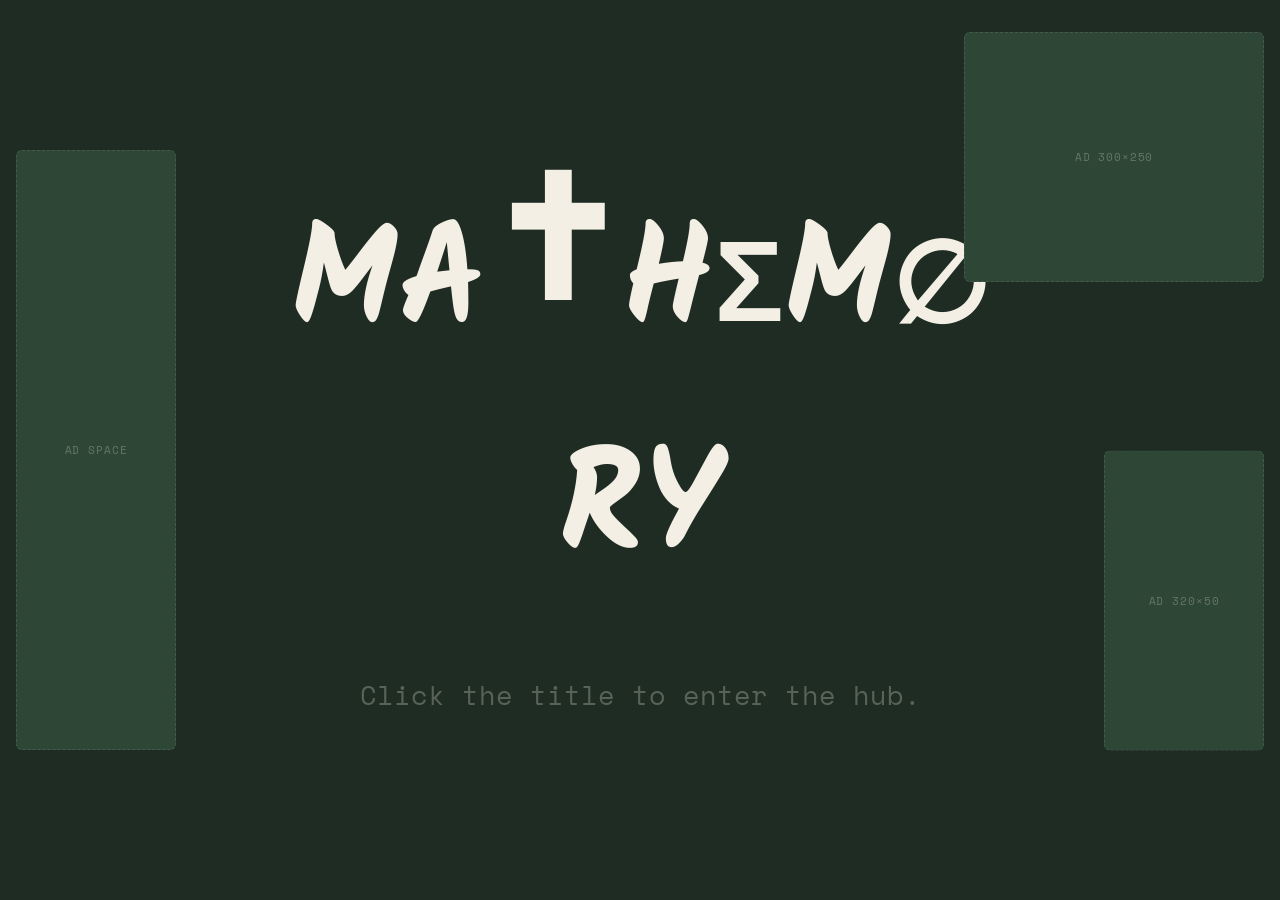
==== index.html @ 1a6776b8 "index.html: classifica di Eratostene riscritta (Scholar's Glance sopra, Prime Rush sotto, esattament" ====
<!DOCTYPE html>
<html lang="en" class="intro-gate-active">
<head>
<meta charset="UTF-8">
<meta name="color-scheme" content="dark">
<meta name="viewport" content="width=device-width, initial-scale=1.0">
<title>Mathemory — math games & timed challenges</title>
<link rel="preload" href="fonts/kalam-latin-400-normal.woff2" as="font" type="font/woff2" crossorigin>
<link rel="preload" href="fonts/kalam-latin-700-normal.woff2" as="font" type="font/woff2" crossorigin>
<link rel="preload" href="fonts/space-mono-latin-400-normal.woff2" as="font" type="font/woff2" crossorigin>
<link rel="preload" href="fonts/space-mono-latin-700-normal.woff2" as="font" type="font/woff2" crossorigin>
<link rel="preload" href="fonts/work-sans-latin-400-normal.woff2" as="font" type="font/woff2" crossorigin>
<link rel="preload" href="fonts/work-sans-latin-500-normal.woff2" as="font" type="font/woff2" crossorigin>
<link rel="stylesheet" href="fonts/kalam.css">
<link rel="stylesheet" href="fonts/space-mono.css">
<link rel="stylesheet" href="fonts/work-sans.css">
<style>
  :root{
    --bg: #1E2C23;
    --bg-panel: #2E4636;
    --bg-panel-locked: #263A2C;
    --bg-table-desktop: #171F19;
    --ink: #F3EFE4;
    --ink-dim: #9FB0A2;
    --ink-faint: rgba(243,239,228,0.28);
    --yellow: #E8C468;
    --red: #D25A56;
    --orange: #D68D5C;
    --teal: #5FA8A0;
    --rule: rgba(243,239,228,0.12);
  }

  *{ box-sizing: border-box; }

  /* effetto luce del pulsante Ko-fi (desktop + mobile): tutto il pulsante si illumina
     come una cella selezionata nella griglia dei giochi (stesso sfondo/bordo/bagliore
     di .cell.selected). La classe kofi-blink è scritta direttamente nell'HTML (non più
     aggiunta da JS: era quello il problema reale, il JS non la applicava in modo
     affidabile su mobile). Va tenuto FUORI da qualunque media query: .index-kofi-btn
     esiste solo su desktop e .mobile-kofi-btn solo su mobile, ma servono entrambi lo
     stesso trattamento */
  @keyframes kofi-led{
    0%, 100%{
      background-color: var(--bg-panel);
      border-color: var(--rule);
      color: var(--ink-dim);
      box-shadow: none;
    }
    20%{
      background-color: var(--yellow);
      border-color: var(--yellow);
      color: #1C1F16;
      box-shadow: 0 0 8px 1px var(--yellow), 0 0 20px 5px var(--yellow);
    }
    40%{
      background-color: var(--bg-panel);
      border-color: var(--rule);
      color: var(--ink-dim);
      box-shadow: none;
    }
  }
  /* come se qualcuno premesse un numero della griglia: si accende una volta sola per
     ciclo, con una dissolvenza morbida di 1s sia in entrata sia in uscita (mai un
     lampo secco), poi una pausa di 3s prima di riaccendersi — ciclo totale 5s */
  .index-kofi-btn.kofi-blink, .mobile-kofi-btn.kofi-blink{
    animation: kofi-led 5s ease-in-out infinite;
  }

  html, body{
    margin:0;
    padding:0;
    background: var(--bg);
    color: var(--ink);
    font-family:'Work Sans', sans-serif;
    min-height:100vh;
  }

  .wrap{
    max-width: 2060px;
    margin: 0 auto;
    padding: 7vh 1.5rem 4vh;
    position: relative;
  }

  /* --- masthead --- */
  header{
    margin-bottom: calc(2.5vh + 3px); /* 25px + 3px di margine della card = 28px sotto il divisorio */
  }
  .header-divider{
    display: block;
    width: 22.3rem;
    max-width: 100%;
    height: 10px;
    margin: 2.5vh auto 0;
  }

  .mark{
    font-family:'Kalam', cursive;
    font-weight:700;
    font-size: clamp(3.2rem, 6.4vw, 5rem);
    display:block;
    max-width: 100%;
    text-align: center;
    text-transform: uppercase;
  }

  /* simboli che sostituiscono T, E, O nel titolo: font a parte perché Kalam
     non ha questi glifi, valori em pensati per restare nell'ingombro delle
     lettere normali (tranne la croce, che sfora di proposito in altezza) */
  .mark-sym{
    font-family: Arial, 'Helvetica Neue', sans-serif;
    display: inline-block;
    line-height: 1;
  }
  .mark-cross{
    font-size: 1.2em;
    vertical-align: 0.14em;
    margin: 0 -0.02em;
  }
  .mark-sigma{
    font-size: 0.82em;
    vertical-align: 0.02em;
  }
  .mark-emptyset{
    font-size: 0.8em;
    vertical-align: 0.01em;
  }

  /* --- gate d'ingresso: prima cosa che si vede, sopra tutto tranne i banner. Nessuno
     sfondo opaco necessario: tutto il resto della pagina (sottotitolo, nav, card) parte
     già invisibile di default (vedi opacity:0 più sotto e i segnaposto della griglia),
     quindi qui sotto non c'è nulla da coprire finché non si preme il titolo */
  /* --- gate d'ingresso: prima cosa che si vede. Assoluto DENTRO content-col (che ha
     già position:relative), non a schermo intero: i banner nelle colonne laterali di
     .page-shell restano sempre visibili, mai coperti. Sfondo opaco esplicito e altezza
     di un viewport, perché content-col può essere molto più alto (tutto il resto della
     pagina esiste già, solo invisibile) — senza un'altezza propria il gate si sarebbe
     steso su tutta quell'altezza, centrando il titolo molto più in basso del dovuto */
  #introGate{
    position: absolute;
    top: 0; left: 0; right: 0;
    height: 100vh;
    z-index: 40;
    background: var(--bg);
    display: flex;
    flex-direction: column;
    align-items: center;
    justify-content: center;
    gap: 1.5rem;
    text-align: center;
    padding: 1.5rem;
    box-sizing: border-box;
    transition: opacity 0.6s ease;
  }
  #introGateMark{
    cursor: pointer;
    border: none;
    background: none;
    padding: 0;
    color: var(--ink);
  }
  #introGateNote{
    font-family:'Space Mono', monospace;
    font-size: 0.85rem;
    color: var(--ink-faint);
    transition: opacity 0.3s ease;
  }
  .intro-gate-note-mobile{ display: none; }
  /* simboli fluttuanti di sfondo: nascosti finché non si supera il gate, stesso
     trattamento del resto della chrome (vedi revealPageChrome/initIntroGate) */
  .math-constellation{ opacity: 0; transition: opacity 0.5s ease; }
  /* blocco scroll finché il gate è in vista, tolto da initIntroGate al click —
     su desktop impedisce di scorrere oltre il gate senza premere il titolo, su
     mobile è una rete di sicurezza in più oltre al blocco dello swipe verticale */
  html.intro-gate-active, body.intro-gate-active{ overflow: hidden; height: 100%; }

  .subtitle{
    font-family:'Work Sans', sans-serif;
    font-size: 1.25rem;
    color: var(--ink-dim);
    margin: 1vh auto 0;
    max-width: 1100px;
    text-align: center;
  }

  /* --- games grid --- */
  .games{
    display:grid;
    grid-template-columns: repeat(2, 1fr);
    gap: 1.1rem;
  }

  .cta-inline:focus-visible{ outline: 2px solid var(--ink); outline-offset: 3px; }

  .erato-content-half{
    display: flex;
    flex-direction: column;
    gap: 0.475rem;
    width: 50%;
    flex-shrink: 0;
  }
  .erato-leaderboard-half{
    display: flex;
    flex-direction: row;
    flex: 1 1 auto;
    min-width: 0;
  }
  /* le 6 tabelle (Sieve + Prime Rush) hanno tutte la stessa altezza, indipendentemente
     da quanto altro testo ha ogni metà sopra di loro. La larghezza (85%, allineate
     a destra) arriva dal padding-left di .lb-half qui sopra, non serve più ripeterla */
  .erato-leaderboard-half .lb-row{
    flex: 0 0 auto;
    height: 2.6rem;
  }
  .leaderboard-card h2,
  .leaderboard-card h3,
  .erato-rules-preview{
    margin-left: 0;
  }
  @keyframes erato-border-cycle{
    0%   { border-color: rgba(232,196,104,0.85); box-shadow: 0 0 0 1px rgba(232,196,104,0.55), 0 0 0 2px rgba(232,196,104,0.25); }
    33%  { border-color: rgba(217,121,58,0.85); box-shadow: 0 0 0 1px rgba(217,121,58,0.55), 0 0 0 2px rgba(217,121,58,0.25); }
    66%  { border-color: rgba(193,85,75,0.85); box-shadow: 0 0 0 1px rgba(193,85,75,0.55), 0 0 0 2px rgba(193,85,75,0.25); }
    100% { border-color: rgba(232,196,104,0.85); box-shadow: 0 0 0 1px rgba(232,196,104,0.55), 0 0 0 2px rgba(232,196,104,0.25); }
  }

  .play-preview-block{
    display:flex;
    flex-direction:column;
    gap: 0.475rem;
  }
  .game-title-centered{
    font-family:'Kalam', cursive;
    font-size: 3.192rem;
    text-align: center;
    margin: 0;
  }
  .play-now-split{ display:flex; gap:0.5rem; width:100%; }
  .cta-inline.cta-split{
    flex: 1 1 0;
    min-width: 0;
    display:flex;
    flex-direction:column;
    align-items:center;
    justify-content:center;
    font-size: 1.2rem;
    padding: 0.332rem 0.4rem;
    white-space: normal;
    line-height:1.25;
    box-sizing: border-box;
  }
  .cta-split-sub{
    font-size: 0.6rem;
    font-weight:400;
    text-transform:uppercase;
    letter-spacing:0.03em;
    opacity:0.75;
  }

  .desc{
    font-family:'Work Sans', sans-serif;
    color: var(--ink-dim);
    font-size: 1.097rem;
    line-height:1.55;
    margin:0;
    flex-grow:1;
  }
  .desc-title{
    font-family:'Work Sans', sans-serif;
    font-weight:700;
    color: var(--ink);
    font-size: 1.05rem;
    margin: 0 0 0.5rem;
    display:block;
    white-space: nowrap;
  }

  .unlock-date{
    font-family:'Space Mono', monospace;
    font-size: 1.5rem;
    color: var(--ink-faint);
    margin-top: 0.4rem;
  }

  /* --- card "Coming Soon" (pagine dopo Eratosthenes): stessa dimensione esatta della
     card di Eratosthenes, posizionata via JS (vedi buildComingSoonCard) --- */
  .coming-soon-card{
    position: absolute;
    box-sizing: border-box;
    display: none;
    flex-direction: column;
    align-items: center;
    justify-content: center;
    gap: 0.5rem;
    text-align: center;
    background: var(--bg-panel-locked);
    border: 1px dashed var(--rule);
    border-radius: 6px;
    z-index: 999;
    pointer-events: none;
    opacity: 0;
  }
  .coming-soon-card .game-title-centered{ color: var(--ink-faint); }

  /* --- leaderboard vera: podio + record personali, due blocchi esattamente uguali --- */
  .leaderboard-card{
    display:flex;
    flex-direction:column;
    text-align: left;
  }
  .lb-half{
    flex: 1 1 0;
    display:flex;
    flex-direction:column;
    min-height: 0;
  }
  /* nel contesto della card espansa, le tabelle occupano solo l'85% dello spazio
     (allineate a destra) — invece di ripetere width:85%/margin-left:auto su OGNI
     singolo elemento dentro (titolo, righe, h2, testo regole...) e rischiare di
     dimenticarlo su uno nuovo in futuro, il rientro vive UNA VOLTA SOLA qui, come
     padding: ogni figlio lo eredita automaticamente, gratis, senza bisogno di
     nessuna regola propria */
  .erato-leaderboard-half .lb-half,
  .erato-leaderboard-half .erato-rules-preview{
    padding-left: 15%;
    box-sizing: border-box;
  }
  .leaderboard-card h2{
    font-family:'Kalam', cursive;
    font-size: 1.8rem;
    color: var(--ink);
    text-align: center;
    margin-top: 0;
    margin-bottom: 0.6rem;
    flex-shrink: 0;
  }
  .leaderboard-card h3{
    font-family:'Kalam', cursive;
    font-size: 1.8rem;
    color: var(--ink);
    text-align: center;
    margin-top: 0;
    margin-bottom: 0.6rem;
    flex-shrink: 0;
  }
  .lb-section{
    flex: 1 1 0;
    display:flex;
    flex-direction:column;
    justify-content: center;
    gap: 0.5rem;
    min-height: 0;
  }
  .lb-row{
    flex: 1 1 0;
    min-height: 0;
    display:flex;
    align-items:center;
    justify-content:space-between;
    font-family:'Space Mono', monospace;
    background: var(--bg-panel-locked);
    border: 1px solid var(--rule);
    border-radius: 6px;
    padding: 0 1rem;
  }
  .lb-medal{ font-size: 1.452rem; line-height:1; }
  .lb-value{ color: var(--yellow); font-weight:700; font-size: 1rem; }
  .lb-row.rank-1{ border-color: #E8C468; animation: rank-glow-gold 2.4s ease-in-out infinite; }
  .lb-row.rank-2{ border-color: #C7CDD6; animation: rank-glow-silver 2.4s ease-in-out infinite; }
  .lb-row.rank-3{ border-color: #D08A52; animation: rank-glow-bronze 2.4s ease-in-out infinite; }
  @keyframes rank-glow-gold{
    0%, 100%{ box-shadow: 0 0 0 rgba(232,196,104,0); }
    50%{ box-shadow: 0 0 8px 1px rgba(232,196,104,0.55); }
  }
  @keyframes rank-glow-silver{
    0%, 100%{ box-shadow: 0 0 0 rgba(199,205,214,0); }
    50%{ box-shadow: 0 0 8px 1px rgba(199,205,214,0.55); }
  }
  @keyframes rank-glow-bronze{
    0%, 100%{ box-shadow: 0 0 0 rgba(208,138,82,0); }
    50%{ box-shadow: 0 0 8px 1px rgba(208,138,82,0.55); }
  }
  @media (prefers-reduced-motion: reduce){
    .lb-row.rank-1, .lb-row.rank-2, .lb-row.rank-3{ animation: none; }
  }
  .lb-divider{
    flex-shrink: 0;
    display: block;
    height: 10px;
    width: 50%;
    margin: 0.8rem auto;
  }

  .cta-inline{
    display:inline-block;
    font-family:'Work Sans', sans-serif;
    font-size:1.777rem;
    font-weight:700;
    color: var(--bg);
    background: var(--yellow);
    padding: 0.332rem 2.565rem;
    border-radius: 6px;
    text-align:center;
    white-space: nowrap;
    flex-shrink: 0;
    text-decoration: none;
    border: none;
    cursor: pointer;
  }


  .device-note-old{
    font-family:'Space Mono', monospace;
    font-size: 0.75rem;
    color: rgba(243,239,228,0.5);
    margin: 0;
  }
  /* --- mini crivello 5x5, dentro le card attive --- */
  .preview-row{
    display:flex;
    align-items:stretch;
    gap: 1rem;
  }

  .preview-text-col{
    display:flex;
    flex-direction:column;
    justify-content:space-between;
    height: 355px;
    box-sizing: border-box;
  }

  .mini-sieve{
    display:grid;
    grid-template-columns: repeat(5, 1fr);
    gap: 0.3rem;
    width: 355px;
    flex-shrink: 0;
    padding: 0.4rem;
    background: var(--bg-panel-locked);
    border: 1px solid var(--rule);
    border-radius: 8px;
  }

  .mini-triangle{
    width: 306px;
    flex-shrink: 0;
    align-self: flex-start;
    padding: 0.9rem;
    background: var(--bg-panel-locked);
    border: 1px solid var(--rule);
    border-radius: 8px;
    text-align: center;
  }
  .mini-triangle svg{ width: 100%; height: auto; display:block; }
  .mini-triangle-formula{
    margin: 0.5rem 0 0;
    font-family:'Space Mono', monospace;
    font-size: 0.95rem;
    font-weight:700;
    color: var(--yellow);
  }

  /* Al-Khwarizmi ha per ora una sola modalità pronta: la sua unica .lb-half, dentro
     un contenitore flex-row pensato per DUE metà, si allargherebbe a piena larghezza
     (flex:1 1 0 senza un fratello con cui dividersi lo spazio) — il titolo lungo
     "The Algorithm" finiva così troppo a sinistra, sotto il tag REGOLE. La blocco
     alla stessa larghezza che avrebbe in una card a due metà */
  /* "Al-Khwarizmi" è più lungo di "Eratostene"/"Pitagora": alla dimensione standard
     (3.192rem) andava comunque a capo dentro la larghezza della card */
  .alkhwarizmi-card-overlay .game-title-centered{ font-size: 2.8rem; }

  .alkhwarizmi-card-overlay .lb-half{ flex: 0 1 50%; }

  /* "Al-Khwarizmi" è largo abbastanza da estendersi fin sotto l'etichetta "GIOCO 3"
     (posizionata in assoluto al centro verticale della riga, pensata per titoli più
     corti come "Eratostene"/"Pitagora"). Invece di rimpicciolire ancora il titolo
     (stonerebbe rispetto alle altre due card), impilo l'etichetta sopra invece di
     sovrapporla al centro */
  .alkhwarizmi-card-overlay .erato-title-row{
    display: flex;
    flex-direction: column;
    align-items: center;
    gap: 0.2rem;
  }
  .alkhwarizmi-card-overlay .erato-gamex-label{
    position: static;
    transform: none;
  }

  .mini-algorithm{
    width: 306px;
    flex-shrink: 0;
    align-self: flex-start;
    padding: 0.9rem;
    background: var(--bg-panel-locked);
    border: 1px solid var(--rule);
    border-radius: 8px;
    text-align: center;
  }
  .mini-algorithm-inner{
    position: relative;
    height: 122px;
  }
  .mini-expr{
    position: absolute;
    inset: 0;
    display: flex;
    align-items: center;
    justify-content: center;
    font-family:'Space Mono', monospace;
    font-weight: 700;
    font-size: 1.15rem;
    color: var(--yellow);
    opacity: 0;
    animation: mini-expr-cycle 9s ease-in-out infinite;
  }
  @keyframes mini-expr-cycle{
    0%, 3%{ opacity: 0; }
    8%, 28%{ opacity: 1; }
    33%, 100%{ opacity: 0; }
  }

  .mc{
    position:relative;
    aspect-ratio:1;
    display:flex;
    align-items:center;
    justify-content:center;
    font-family:'Space Mono', monospace;
    font-size: 1.65rem;
    font-weight:700;
  }

  .mc.composite{ color: var(--ink); }
  .mc.prime{
    border-radius: 6px;
    animation: mc-light-up 1s ease forwards;
    animation-delay: calc(var(--i) * 2000ms + 3.5s);
  }
  @keyframes mc-light-up{
    from{ color: var(--ink); background: transparent; box-shadow: none; }
    to{
      color: #1C1F16;
      background: var(--yellow);
      box-shadow: 0 0 8px 1px var(--yellow), 0 0 20px 5px var(--yellow);
    }
  }

  @media (prefers-reduced-motion: reduce){
    .mc.prime{ animation:none; color:#1C1F16; background:var(--yellow); box-shadow: 0 0 8px 1px var(--yellow), 0 0 20px 5px var(--yellow); }
  }

  /* su mobile l'accensione non parte da un timer fisso dalla creazione della card
     (lì non c'è nessuna animazione di apertura da dover attendere), ma da quando la
     schermata di Eratostene entra in vista: la gestisce interamente il JS
     (startMobileMiniSievePreview), quindi l'animazione CSS automatica va disattivata
     qui, altrimenti scatterebbe comunque in background al primo caricamento */
  @media (max-width: 900px){
    .mobile-preview-block .mc.prime{ animation: none; }
  }

  @media (min-width: 901px){
    .lb-row{ background: var(--bg-table-desktop); }
  }

  /* --- carosello: contatore sopra, freccette ai lati dei giochi --- */
  .games-column{
    display:flex;
    flex-direction:column;
    flex: 1;
    min-width: 0;
    align-self: flex-start;
  }
  .erato-gamex-tag{
    position: absolute;
    top: -2px;
    left: 50%;
    transform: translateX(-50%);
    background: var(--bg-panel);
    z-index: 2;
    opacity: 0;
    font-family:'Work Sans', sans-serif;
    font-size: 1.144rem;
    letter-spacing: 0.06em;
    text-transform: uppercase;
    color: var(--ink-dim);
    border: 2px solid var(--ink-dim);
    border-top: none;
    border-radius: 0 0 6px 6px;
    padding: 0.25rem 0.72rem;
    cursor: pointer;
    transition: background 0.2s ease, color 0.2s ease, border-color 0.2s ease;
  }
  .erato-gamex-tag:hover{
    border-color: var(--ink);
    color: var(--ink);
  }
  .erato-gamex-tag.active{
    background: var(--yellow);
    border-color: var(--yellow);
    color: var(--bg);
  }
  .erato-title-row{
    position: relative;
  }
  .erato-gamex-label{
    position: absolute;
    left: 0;
    top: 50%;
    transform: translateY(-50%);
    font-family:'Space Mono', monospace;
    font-size: 1.265rem;
    letter-spacing: 0.06em;
    color: var(--ink-dim);
    text-transform: uppercase;
  }
  .erato-rules-preview{
    display: flex;
    flex-direction: column;
    justify-content: flex-start;
    align-items: stretch;
    gap: 1rem;
    height: 100%;
    overflow-y: auto;
    /* l'illustrazione del volto (.erato-face-img) è ancorata in basso e arriva fino
       al 20.87% dell'altezza della card: questo spazio fisso (non percentuale — il
       padding percentuale in CSS si calcola sulla larghezza, non sull'altezza, quindi
       qui sarebbe stato inutile) tiene il testo sempre sopra di lei, senza sovrapporsi */
    padding-bottom: 6.5rem;
    padding-top: 0.5rem;
    text-align: left;
    box-sizing: border-box;
  }
  .erato-rules-preview h3{
    font-family:'Kalam', cursive;
    font-size: 1.8rem;
    color: var(--ink);
    margin: 0 0 0.2rem;
    text-align: center;
    flex-shrink: 0;
  }
  .erato-rules-preview p{
    font-family:'Work Sans', sans-serif;
    font-size: 0.98rem;
    line-height: 1.5;
    color: var(--ink);
    margin: 0;
  }
  .erato-rules-preview p.device-note-old{
    font-family:'Space Mono', monospace;
    font-size: 0.78rem;
    line-height: 1.4;
    color: rgba(243,239,228,0.5);
  }

  .erato-mid-divider{
    position: absolute;
    top: 25%;
    height: 50%;
    width: 10px;
    transform: translateX(-50%);
  }
  .erato-mid-divider svg{ display: block; width: 100%; height: 100%; }
  .erato-face-img{
    position: absolute;
    bottom: 0;
    transform: translateX(-50%);
    max-height: 20.87%;
    width: auto;
    pointer-events: none;
    z-index: 2;
    opacity: 0; /* stessa comparsa di RULES: nascosta finché la card non è del tutto rivelata */
  }
  /* --- overlay condiviso da tutti i popup (regole, scelta modalità, ecc.) --- */
  .modal-overlay{
    display:none;
    position: fixed;
    inset: 0;
    background: rgba(0,0,0,0.55);
    z-index: 1000;
    align-items:center;
    justify-content:center;
  }
  .modal-overlay.visible{ display:flex; }

  .mode-modal-card{
    position: relative;
    background: var(--bg-panel);
    border: 1px solid var(--rule);
    border-radius: 10px;
    padding: 2rem;
    max-width: 600px;
    width: 90%;
    text-align: left;
  }
  .mode-modal-card h3{
    font-family:'Kalam', cursive;
    font-size: 1.6rem;
    margin: 0 0 1.3rem;
    color: var(--ink);
    text-align: center;
  }
  .mode-options{ display:flex; flex-direction:column; gap: 0.9rem; }
  .mode-option{
    display:flex;
    align-items:center;
    justify-content:space-between;
    gap: 1rem;
    background: var(--bg);
    border: 1px solid var(--rule);
    border-left: 5px solid var(--mode-color, var(--yellow));
    border-radius: 8px;
    padding: 1rem 1.3rem;
    text-decoration: none;
    cursor: pointer;
    transition: background 0.15s ease, border-color 0.15s ease;
  }
  .mode-option:hover{ background: var(--bg-panel-locked); border-color: var(--mode-color, var(--yellow)); }
  .mode-option.mode-option-locked{
    cursor: default;
    opacity: 0.55;
    border-left-color: var(--rule);
  }
  .mode-option.mode-option-locked:hover{
    background: var(--bg);
    border-color: var(--rule);
  }
  .mode-option.mode-option-locked h4{ color: var(--ink-dim); }
  .mode-option-title-row{
    display:flex;
    align-items:center;
    justify-content:space-between;
    gap: 0.6rem;
    margin: 0 0 0.3rem;
  }
  .mode-option-text h4{
    font-family:'Kalam', cursive;
    font-size: 1.25rem;
    margin: 0;
    color: var(--mode-color, var(--yellow));
  }
  .mode-star-rating{
    display:flex;
    align-items:center;
    gap: 0.12rem;
    flex-shrink: 0;
  }
  .mode-star{ width: 15px; height: 15px; }
  .mode-option-text p{
    font-family:'Work Sans', sans-serif;
    font-size: 0.92rem;
    color: var(--ink-dim);
    margin: 0;
    line-height: 1.4;
  }
  .mode-option-text p.mode-option-details{
    font-family:'Space Mono', monospace;
    font-size: 0.75rem;
    color: rgba(243,239,228,0.5);
    margin-top: 0.35rem;
    line-height: 1.35;
  }
  /* le 4 strisce delle modalità devono avere tutte la stessa altezza, a
     prescindere da quanto testo contengono (bloccata = solo nome + messaggio,
     sbloccata = nome + descrizione + dettagli): altezza minima fissa +
     align-items:center (già impostato su .mode-option) le centra dentro.
     Solo desktop */
  @media (min-width: 901px){
    .mode-option{ min-height: 9.2rem; box-sizing: border-box; }
  }
  .mode-modal-footnote{
    font-family:'Space Mono', monospace;
    font-size: 0.75rem;
    color: rgba(243,239,228,0.5);
    text-align: center;
    margin: 1rem 0 0;
  }

  /* --- popup del regolamento --- */
  .rules-modal-card{
    background: var(--bg-panel);
    border: 1px solid var(--rule);
    border-radius: 10px;
    padding: 2rem;
    max-width: 780px;
    width: 90%;
    max-height: 85vh;
    overflow-y: auto;
    text-align: left;
    position: relative;
    box-sizing: border-box;
  }
  .rules-close-btn{
    position: absolute;
    top: 1rem; right: 1rem;
    width: 36px; height: 36px;
    display:flex; align-items:center; justify-content:center;
    background: var(--bg);
    border: 1px solid var(--rule);
    border-radius: 50%;
    color: var(--ink-dim);
    font-family:'Work Sans', sans-serif;
    font-size: 1.21rem;
    cursor: pointer;
  }
  .rules-close-btn:hover{ color: var(--yellow); border-color: var(--yellow); }
  .rules-modal-card h3{
    font-family:'Kalam', cursive;
    font-size: 1.8rem;
    margin: 0 1.5rem 1.2rem 0;
    color: var(--ink);
  }
  .rules-modal-card p{
    font-family:'Work Sans', sans-serif;
    font-size: 0.99rem;
    color: var(--ink-dim);
    line-height: 1.6;
    margin: 0 0 1rem;
  }
  .rules-modal-card p strong{ color: var(--ink); }
  /* il testo dei popup Regole (a differenza degli altri popup che condividono lo
     stesso .rules-modal-card) non deve leggersi come una nota attenuata: qui vive
     la spiegazione vera del gioco, va scritto con lo stesso colore pieno del resto */
  #rulesModal .rules-modal-card p,
  #pythagorasRulesModal .rules-modal-card p{ color: var(--ink); }
  .rules-modes-title{
    font-family:'Work Sans', sans-serif;
    font-weight: 700;
    font-size: 0.99rem;
    color: var(--ink);
    margin: 1.2rem 0 0.6rem;
  }
  .rules-modes-list{
    list-style: none;
    margin: 0 0 0.4rem;
    padding: 0;
  }
  .rules-modes-list li{
    font-family:'Work Sans', sans-serif;
    font-size: 0.9rem;
    color: var(--ink);
    line-height: 1.5;
    margin: 0 0 0.7rem;
  }
  .rules-modes-list li strong{ color: var(--ink); }
  .rules-stars-note{
    font-family:'Space Mono', monospace;
    font-size: 0.8rem;
    color: var(--ink-dim);
    line-height: 1.5;
    margin: 0 0 0.4rem;
  }
  .erato-rules-preview .rules-modes-title{ font-size: 1.1rem; margin: 0 0 0.45rem; }
  .erato-rules-preview .rules-modes-list{ margin: 0; }
  .erato-rules-preview .rules-modes-list li{ font-size: 0.92rem; line-height: 1.5; margin: 0 0 0.55rem; }
  /* sulla card di Pitagora il testo arrivava già quasi a ridosso del bordo destro:
     con la barra di scorrimento aggiunta non c'entrava più, urtava contro di lei.
     Riduco lo spazio utilizzabile della larghezza di una barra di scorrimento tipica */
  .pythagoras-card-overlay .erato-rules-preview{ padding-right: 16px; }
  /* testolina di Eratostene nel popup Rules: stessa immagine della versione desktop
     (nell'anteprima a comparsa sopra la classifica), qui però ancorata in basso a
     DESTRA invece che al centro del divisore, perché il popup non ha due colonne.
     padding-bottom riservato sulla card, altrimenti il testo (in particolare l'ultimo
     paragrafo) ci finirebbe sotto */
  #rulesModal .rules-modal-card{ padding-bottom: 6.5rem; }
  #rulesModal .rules-modal-face-img{
    position: absolute;
    bottom: 0;
    right: 0;
    max-height: 5.5rem;
    width: auto;
    pointer-events: none;
  }

  /* --- popup di segnalazione bug --- */
  .modal-buttons{
    display:flex;
    justify-content:center;
    gap: 1rem;
  }
  .modal-btn{
    font-family:'Space Mono', monospace;
    font-weight:700;
    font-size: 1rem;
    border: none;
    border-radius: 6px;
    padding: 0.7rem 1.8rem;
    cursor:pointer;
    display: inline-block;
    text-decoration: none;
    text-align: center;
  }
  .modal-btn.yes{ background: var(--yellow); color: var(--bg); }
  .modal-btn.no{ background: transparent; color: var(--ink-dim); border: 1px solid var(--rule); }
  .modal-btn:disabled{ opacity: 0.5; cursor: default; }
  .modal-note{
    font-family:'Space Mono', monospace;
    font-size: 0.75rem;
    color: var(--ink-faint);
    margin-top: 0.8rem;
    text-align: center;
  }
  .report-intro{ margin: 0 0 1.3rem; }
  .report-field{ margin-bottom: 1.2rem; }
  .report-field-label{
    display:block;
    font-family:'Space Mono', monospace;
    font-size: 0.7rem;
    letter-spacing: 0.06em;
    text-transform: uppercase;
    color: var(--ink-faint);
    margin-bottom: 0.5rem;
  }
  .report-textarea{
    display:block;
    width: 100%;
    min-height: 6rem;
    resize: vertical;
    background: var(--bg);
    border: 1px solid var(--rule);
    border-radius: 8px;
    color: var(--ink);
    font-family:'Work Sans', sans-serif;
    font-size: 0.95rem;
    padding: 0.8rem;
    box-sizing: border-box;
    margin: 0;
  }
  .report-textarea:focus{ outline: 2px solid var(--yellow); outline-offset: 1px; }
  .report-file-row{
    display:flex;
    align-items:center;
    gap: 0.8rem;
  }
  .report-file-input{
    position: absolute;
    width: 1px; height: 1px;
    padding: 0; margin: -1px;
    overflow: hidden;
    clip: rect(0,0,0,0);
    white-space: nowrap;
    border: 0;
  }
  .report-file-trigger{
    font-family:'Space Mono', monospace;
    font-size: 0.85rem;
    font-weight: 700;
    color: var(--ink-dim);
    background: var(--bg);
    border: 1px solid var(--rule);
    border-radius: 6px;
    padding: 0.5rem 1rem;
    cursor: pointer;
    flex-shrink: 0;
    transition: border-color 0.15s ease, color 0.15s ease;
  }
  .report-file-trigger:hover{ border-color: var(--yellow); color: var(--yellow); }
  .report-file-name{
    font-family:'Space Mono', monospace;
    font-size: 0.8rem;
    color: var(--ink-faint);
    overflow: hidden;
    text-overflow: ellipsis;
    white-space: nowrap;
    min-width: 0;
  }
  .report-image-preview{
    display:none;
    max-width: 100%;
    max-height: 220px;
    border-radius: 8px;
    border: 1px solid var(--rule);
    margin: 0.8rem 0 0;
  }
  .report-image-preview.visible{ display:block; }
  .modal-footnotes{
    margin-top: 1rem;
    padding-top: 0.9rem;
    border-top: 1px solid var(--rule);
    display: flex;
    flex-direction: column;
    gap: 0.5rem;
  }
  .modal-footnotes p{
    font-family:'Space Mono', monospace;
    font-size: 1.02rem; /* x1.5 rispetto a 0.68rem: nota del report bug più leggibile */
    color: var(--ink-faint);
    line-height: 1.4;
    text-align: left;
    margin: 0;
  }

  .carousel-row{
    display:flex;
    align-items:center;
    gap: 1rem;
  }

  .wrap > header, .wrap > .carousel-row, .wrap > .mobile-snap-wrap{ position: relative; z-index: 1; }

  .math-constellation{
    position: absolute;
    inset: 0;
    width: 100%;
    height: 100%;
    z-index: 0;
    pointer-events: none;
  }
  .math-constellation text{
    font-family:'Kalam', cursive;
    font-size: 1.5rem;
    fill: rgba(159, 176, 162, 0.20);
    will-change: transform, opacity;
  }
  @media (prefers-reduced-motion: reduce){
    .math-constellation text{ transition: none !important; transform: none !important; }
  }

  .carousel-row .games{ flex: 1; min-width: 0; }

  .nav-column{
    display:flex;
    flex-direction:column;
    align-items:center;
    gap: 1.1rem;
  }
  .nav-dots{
    display:flex;
    flex-direction:column;
    align-items:center;
    gap: 0.9rem;
  }
  .nav-dot{
    width: 7px;
    height: 7px;
    border-radius: 50%;
    background: var(--rule);
    flex-shrink:0;
  }
  .nav-dot.active{ background: var(--yellow); }

  .nav-arrow{
    flex: 0 0 auto;
    min-width: 60px;
    min-height: 60px;
    width: 88px;
    display:flex;
    align-items:center;
    justify-content:center;
    gap: 0.35rem;
    padding: 0 0.9rem;
    background: var(--bg-panel);
    border: 1px solid var(--rule);
    border-radius: 30px;
    cursor: pointer;
    color: var(--ink-dim);
    transition: box-shadow 0.15s ease, color 0.15s ease, border-color 0.15s ease;
  }
  #prevBtn{ flex-direction: row-reverse; }
  .nav-number{
    font-family:'Space Mono', monospace;
    font-weight:700;
    font-size: 1.05rem;
  }
  .nav-arrow:hover{
    color: var(--yellow);
    border-color: var(--yellow);
    box-shadow: 0 0 12px rgba(232,196,104,0.35);
  }
  .nav-arrow.disabled{
    opacity: 0.3;
    pointer-events: none;
  }
  .nav-arrow svg{ width: 27px; height: 27px; }

  @media (max-width: 900px){
    .games{ grid-template-columns: 1fr; }
    .carousel-row{ flex-direction: column; }
    .nav-arrow.rotate{ transform: rotate(90deg); }
    .index-sound-btn{ display: none; }
    .index-report-btn{ display: none; }
    .index-kofi-btn{ display: none; }
    /* pulsante volume e switch lingua trattati come UN blocco solo: il contenitore
       flessibile si centra per intero (translateX(-50%) sulla sua vera larghezza,
       non su un punto medio arbitrario), lo spazio tra i due viene impostato via JS
       (--mobile-audio-lang-gap) pari alla larghezza reale del pulsante Segnala bug */
    .mobile-audio-lang-row{
      position: absolute;
      top: calc(47% + 89px); /* punto medio stimato tra fine sottotitolo e inizio REPORT BUG, alzato del 3% su richiesta */
      left: 50%;
      transform: translateX(-50%);
      display: flex;
      align-items: center;
      gap: var(--mobile-audio-lang-gap, 24px);
    }
    .mobile-index-sound-btn{
      display: flex;
      align-items: center;
      justify-content: center;
      width: 50.6px;
      height: 50.6px;
      border: 1px solid var(--rule);
      border-radius: 50%;
      background: var(--bg-panel);
      color: var(--ink-dim);
      font-family:'Space Mono', monospace;
      font-size: 1.2rem;
      cursor: pointer;
    }
    .mobile-index-sound-btn svg{ width: 30.475px; height: 30.475px; }
    .mobile-lang-switch{
      display: flex;
      height: 50.6px;
      border: 1px solid var(--rule);
      border-radius: 999px;
      background: var(--bg-panel);
      overflow: hidden;
    }
    .mobile-lang-switch .lang-switch-btn{
      font-size: 0.95rem;
      padding: 0 1rem;
    }
    /* pulsante Ko-fi mobile: stessa dimensione del pulsante volume mobile, dentro
       allo stesso contenitore flessibile — eredita lo stesso gap dallo switch lingua */
    .mobile-kofi-btn{
      display: flex;
      align-items: center;
      justify-content: center;
      width: 50.6px;
      height: 50.6px;
      border: 1px solid var(--rule);
      border-radius: 50%;
      background: var(--bg-panel);
      color: var(--ink-dim);
      text-decoration: none;
      position: relative;
    }
    .mobile-kofi-btn svg{ width: 28px; height: 28px; }
    .mobile-report-btn{
      display: flex;
      position: absolute;
      top: calc(70% + 64px); /* subito sotto il pulsante audio mobile (top:70%, alto 50.6px) + margine */
      left: 50%;
      transform: translateX(-50%);
      align-items: center;
      justify-content: center;
      border: 1px solid var(--rule);
      border-radius: 20px;
      background: var(--bg-panel);
      color: var(--ink-dim);
      font-family:'Space Mono', monospace;
      font-size: 0.78rem;
      letter-spacing: 0.06em;
      text-transform: uppercase;
      white-space: nowrap;
      padding: 0.55rem 1.1rem;
      cursor: pointer;
    }
  }

  /* --- fascia intermedia (finestra desktop stretta, non mobile): 1 sola card, contenuto essenziale --- */
  @media (min-width: 901px) and (max-width: 1400px){
    .games{ grid-template-columns: 1fr; }
    .desc,
    .device-note-old,
    .preview-text-col{
      display: none;
    }
  }

  /* --- stessa modalità compatta, ma quando è l'altezza a essere troppo poca --- */
  @media (max-height: 800px){
    .desc,
    .device-note-old,
    .preview-text-col{
      display: none;
    }
  }

  /* --- spazio banner --- */
  .page-shell{
    min-height: 100vh;
    display:grid;
    grid-template-columns: 160px minmax(0,1fr) 160px;
    grid-template-areas: "adA content adB";
    gap: 1.2rem;
    max-width: 2390px;
    margin: 0 auto;
    align-items:start;
    padding: 0 1rem;
    position: relative;
  }
  .ad-slot{
    position: sticky;
    top: calc(50vh - 300px);
    width: 160px;
    height: 600px;
    border: 1px dashed var(--rule);
    border-radius: 6px;
    background: var(--bg-panel);
    display:flex;
    align-items:center;
    justify-content:center;
    font-family:'Space Mono', monospace;
    font-size:0.68rem;
    letter-spacing:0.08em;
    text-transform:uppercase;
    color: var(--ink-faint);
    z-index: 1;
  }
  .ad-a{ grid-area: adA; }
  .ad-b-wrapper{ grid-area: adB; position: relative; align-self: stretch; z-index: 1; }
  .ad-top-rect{
    position: absolute;
    top: 3.5vh;
    right: 0;
    width: 300px;
    height: 250px;
    border: 1px dashed var(--rule);
    border-radius: 6px;
    background: var(--bg-panel);
    display:flex;
    align-items:center;
    justify-content:center;
    font-family:'Space Mono', monospace;
    font-size:0.68rem;
    letter-spacing:0.08em;
    text-transform:uppercase;
    color: var(--ink-faint);
  }
  .ad-side-small{
    position: sticky;
    top: 50vh;
    width: 160px;
    height: 300px;
    /* spazio riservato sopra pari all'ingombro di .ad-top-rect (top:3.5vh + 250px di
       altezza), più un margine: prima di questo, partiva dalla cima del contenitore
       e si sovrapponeva al banner rettangolare sopra di sé (z-index più alto, ci si
       vedeva sopra, sembrava un secondo box dietro quello vero) */
    margin-top: calc(3.5vh + 250px + 24px);
  }
  .content-col{ grid-area: content; min-width:0; max-width: 1600px; margin: 0 auto; width: 100%; position: relative; z-index: 1; }
  .mobile-snap-wrap{ display: none; }

  @media (max-width: 900px){
    .page-shell{
    min-height: 100vh;
    min-height: 100dvh;
      grid-template-columns: 1fr;
      grid-template-areas: "adA" "content" "adB";
      padding: 0;
      max-width: 100%;
    }
    .ad-slot{
      position: static;
      width: 320px;
      height: 50px;
      margin: 0 auto;
    }
  }

  /* ============================================================
     SOLO MOBILE: da qui in giù, correzioni isolate,
     non toccano in alcun modo lo stile desktop sopra.
     ============================================================ */
  @media (max-width: 900px){
    /* i 2 banner (sopra e sotto) restano sempre visibili, fissi, "tagliano" la pagina */
    .ad-slot{
      position: fixed;
      top: 0; left: 0; right: 0;
      bottom: auto;
      width: 320px;
      height: 50px;
      margin: 0 auto;
      z-index: 9000;
    }
    .ad-b-wrapper{ position: static; }
    .ad-top-rect{ display: none; }
    .ad-side-small{
      position: fixed;
      top: auto;
      bottom: 0; left: 0; right: 0;
      width: 320px;
      height: 50px;
      margin: 0 auto;
      z-index: 9000;
    }
    .content-col{
      padding-top: 50px;
      padding-bottom: 50px;
      height: 100vh;
      height: 100dvh;
      box-sizing: border-box;
      overflow: hidden;
    }
    .wrap{ max-width: 100%; padding: 0; height: 100%; }

    /* su mobile spariscono header e carosello desktop, arriva la versione a 3 scorrimenti */
    .wrap > header, .wrap > .carousel-row{ display: none; }
    .mobile-snap-wrap{ display: block; height: 100%; }
    .snap-scroll{
      height: 100%;
      overflow: hidden;
      position: relative;
    }
    .snap-track{
      height: 300%;
      display: flex;
      flex-direction: column;
      transition: transform 0.32s ease;
    }
    .snap-section{
      height: 33.3334%;
      display: flex;
      flex-direction: column;
      justify-content: safe center;
      overflow-y: auto;
      padding: 1.5rem;
      box-sizing: border-box;
      flex-shrink: 0;
    }
    #snapIntro{ position: relative; }
    #snapIntro .mark{
      position: absolute;
      top: 15%;
      left: 1.5rem;
      right: 1.5rem;
      font-size: clamp(2.1rem, 9.625vw, 2.8rem);
      max-width: 100%;
      opacity: 0; /* diventa visibile quando il gate finisce (vedi initIntroGate); fade, non scatto */
      transition: opacity 0.7s ease;
    }
    #introGate{ text-align: center; }
    #introGateMark{ font-size: clamp(1.8rem, 11vw, 3rem); white-space: nowrap; width: 100%; text-align: center; transform: translateY(-10vh); }
    #introGateNote{ width: 100%; text-align: center; transform: translateY(-10vh); }
    .intro-gate-note-desktop{ display: none; }
    .intro-gate-note-mobile{ display: inline; }
    #snapIntro .subtitle{
      position: absolute;
      top: 30%;
      left: 1.5rem;
      right: 1.5rem;
      max-width: 100%;
      font-size: 0.85rem;
      margin: 0;
    }
    .scroll-hint{
      position: absolute;
      top: 95%;
      left: 1.5rem;
      right: 1.5rem;
      font-family:'Space Mono', monospace;
      font-size: 0.749rem;
      color: var(--ink-dim);
    }

    #snapGame, #snapLeaderboard{ align-items: stretch; }
    #snapGame{ position: relative; }
    .mobile-shifted-content{ position: absolute; inset: 0; transform: translateY(-10%); }

    .mobile-nav-row{
      display: flex;
      align-items: center;
      justify-content: center;
      gap: 0.7rem;
      flex-shrink: 0;
    }
    #snapGame .mobile-nav-row{
      position: absolute;
      top: 90%;
      left: 1.5rem;
      right: 1.5rem;
      margin: 0;
    }
    #snapLeaderboard{ position: relative; }
    #snapLeaderboard .mobile-nav-row{
      position: absolute;
      top: 15%;
      left: 1.5rem;
      right: 1.5rem;
      margin: 0;
    }
    .mobile-dots-row{ display: flex; flex-direction: row; gap: 0.35rem; }
    .mobile-arrow{ min-width: 34px; min-height: 34px; }

    /* schermata del gioco: Game N a sinistra, il nome del gioco centrato sullo schermo */
    .mobile-locked-desc{
      position: absolute;
      top: 50%;
      left: 1.5rem;
      right: 1.5rem;
      text-align: center;
      color: var(--ink-faint);
      font-family:'Work Sans', sans-serif;
      font-size: 0.85rem;
    }
    .mobile-game-header{
      position: absolute;
      top: 25%;
      left: 1.5rem;
      right: 1.5rem;
      text-align: center;
    }
    .mobile-game-number{
      display: inline-block;
      font-family:'Work Sans', sans-serif;
      font-size: 1.19rem;
      text-transform: uppercase;
      color: var(--ink-dim);
      background: none;
      border: 1px solid var(--rule);
      border-radius: 6px;
      padding: 0.25rem 0.9rem;
      cursor: pointer;
    }
    .mobile-tap-hint{
      text-align: center;
      font-family:'Space Mono', monospace;
      font-size: 0.749rem;
      color: rgba(243,239,228,0.5);
      margin: 0 0 0.7rem;
    }
    .mobile-game-header .mobile-tap-hint{ margin: 0.2rem 0 0; }
    .mobile-game-title{
      position: absolute;
      top: 15%;
      left: 1.5rem;
      right: 1.5rem;
      display: block;
      text-align: center;
      font-family:'Kalam', cursive;
      font-size: clamp(2.1rem, 9.625vw, 2.8rem);
      margin: 0;
    }
    .mobile-play-preview-block{
      position: absolute;
      top: 39%;
      left: 1.5rem;
      right: 1.5rem;
    }
    .mobile-play-btn{
      display: block;
      width: 100%;
      text-align:center;
      box-sizing: border-box;
      font-family:'Work Sans', sans-serif;
      font-weight:700;
      font-size: 0.924rem;
      color: var(--bg);
      background: var(--yellow);
      padding: 0.56rem;
      border-radius: 6px;
      text-decoration:none;
      border: none;
      cursor: pointer;
    }
    .mobile-play-split{ display:flex; gap:0.5rem; width:100%; margin-bottom:0.7rem; }
    .mobile-play-split-btn{
      flex: 1 1 0;
      min-width: 0;
      display:flex;
      flex-direction:column;
      align-items:center;
      justify-content:center;
      white-space: normal;
      line-height:1.25;
    }
    .mobile-play-split-sub{
      font-size: 0.6rem;
      font-weight:400;
      text-transform:uppercase;
      letter-spacing:0.03em;
      opacity:0.75;
    }
    .mobile-preview-block{
      display: flex;
      align-items: flex-start;
      gap: 0.6rem;
    }
    .mobile-preview-block .mini-sieve{ width: auto; max-width: 196px; margin: 0; }
    /* larghezza fissa a 122px: è la larghezza reale che il mini-setaccio raggiunge
       naturalmente (grid a 5 colonne, si stringe da solo sul contenuto). Il triangolo
       usa un <svg width:100%>, che invece si espande fino al max-width consentito —
       senza questo fix restava molto più grande del setaccio, sbilanciando la card
       (anteprima enorme, descrizione schiacciata a destra, testo tagliato su schermi
       stretti) */
    .mobile-preview-block .mini-triangle{ width: 122px; margin: 0; padding: 0.5rem; }
    /* il cerchio si scala già da solo col viewBox: la proporzione giusta è quella originale (r=21) */
    .mobile-preview-block .mc{ font-size: 0.91rem; }
    /* stessa proporzione di riduzione usata sopra per i numeri del mini-setaccio
       (1.65rem→0.91rem): prima restava alla dimensione desktop, il triangolo
       sembrava più "grande" del setaccio a parità di larghezza del riquadro */
    .mobile-preview-block .mini-triangle-formula{ font-size: 0.52rem; margin-top: 0.3rem; }
    .mobile-preview-block .mini-algorithm{ width: 122px; margin: 0; padding: 0.5rem; }
    .mobile-preview-block .mini-algorithm-inner{ height: 82px; }
    .mobile-preview-block .mini-expr{ font-size: 0.6rem; }
    .mobile-device-note-full{
      width: 100%;
      text-align: center;
      font-family:'Space Mono', monospace;
      font-size: 0.75rem;
      color: rgba(243,239,228,0.5);
      margin: 0.6rem 0 0;
    }
    .mobile-desc-block{ flex: 1 1 0; margin-top: 0; min-width: 0; }
    .mobile-desc-block .desc-title{
      font-size: 0.85rem;
      margin-bottom: 0.3rem;
    }
    .mobile-desc{
      font-family:'Work Sans', sans-serif;
      color: var(--ink-dim);
      font-size: 0.85rem;
      line-height:1.5;
      margin: 0;
    }

    /* schermata della leaderboard: stesso schema, ordine invertito, niente riquadro */
    .mobile-lb-block{
      position: absolute;
      top: 25%;
      left: 1.5rem;
      right: 1.5rem;
    }
    .mobile-records-block{
      position: absolute;
      top: 68%;
      left: 1.5rem;
      right: 1.5rem;
    }
    .mobile-lb-divider{
      position: absolute;
      top: 65%;
      left: 1.5rem;
      right: 1.5rem;
      border-top: 1px solid var(--rule);
      margin: 0;
    }
    .mobile-lb-block h2{
      font-family:'Kalam', cursive;
      font-size: clamp(2.1rem, 9.625vw, 2.8rem);
      text-align:center;
      margin: 0 0 0.42rem;
    }
    .mobile-records-block h3{
      font-family:'Kalam', cursive;
      font-size: clamp(2.1rem, 9.625vw, 2.8rem);
      text-align:center;
      color: var(--ink);
      margin: 0 0 0.42rem;
    }
    .mobile-lb-block .lb-row, .mobile-records-block .lb-row{
      height: auto;
      min-height: 1.68rem;
      padding: 0.35rem 0.49rem;
    }
    .mobile-lb-block .lb-medal, .mobile-records-block .lb-medal{
      font-size: 0.77rem;
    }

    /* --- popup regolamento su mobile: dimensione naturale in base al contenuto,
       come modeModal/reportModal/finishModal — la vecchia gabbia fissa (15%/85%)
       lasciava uno spazio vuoto sotto la testolina quando il testo era più corto
       della finestra --- */
    #rulesModal .rules-modal-card{
      max-width: calc(100% - 2rem);
      width: auto;
      max-height: 85vh;
      overflow-y: auto;
      padding: 1.2rem;
      padding-bottom: 5.2rem;
      box-sizing: border-box;
    }
    #rulesModal .rules-modal-card h3{ font-size: 1.2rem; margin: 0 1.3rem 0.8rem 0; }
    #rulesModal .rules-modal-card p{ font-size: 0.8rem; line-height: 1.45; margin: 0 0 0.7rem; }
    #rulesModal .rules-close-btn{ width: 32px; height: 32px; font-size: 1rem; }
    #rulesModal .rules-modal-face-img{ max-height: 5rem; right: auto; left: 75%; transform: translateX(-50%); }

    /* popup scelta modalità su mobile: dimensione naturale in base al contenuto
       (non più una gabbia fissa tra due percentuali), centrato dall'overlay come
       fa già di default. max-height/overflow-y restano come rete di sicurezza per
       schermi molto piccoli o testo eccezionalmente lungo, non come soluzione
       primaria per farcelo entrare */
    #modeModal .mode-modal-card{
      max-width: calc(100% - 2rem);
      width: auto;
      max-height: 85vh;
      overflow-y: auto;
      padding: 1.1115rem;
      box-sizing: border-box;
    }
    #modeModal .mode-modal-card h3{ font-size: 1.06875rem; margin: 0 0 0.7695rem; }
    #modeModal .mode-options{ gap: 0.513rem; }
    #modeModal .mode-option{ min-height: 6rem; padding: 0.5985rem 0.7695rem; gap: 0.513rem; box-sizing: border-box; }
    #modeModal .mode-option-title-row{ margin: 0 0 0.12825rem; gap: 0.4rem; }
    #modeModal .mode-option-text h4{ font-size: 0.8721rem; margin: 0; }
    #modeModal .mode-star{ width: 11px; height: 11px; }
    #modeModal .mode-option-text p{ font-size: 0.64125rem; line-height: 1.25; }
    #modeModal .mode-option-text p.mode-option-details{
      font-family:'Space Mono', monospace;
      font-size: 0.55575rem;
      color: rgba(243,239,228,0.5);
      margin-top: 0.245rem;
      line-height: 1.25;
    }
    #modeModal .mode-modal-footnote{ font-size: 0.55575rem; margin-top: 0.5985rem; }

    /* popup report bug su mobile: stessa filosofia di modeModal, dimensione naturale
       invece della gabbia fissa. Nota e footnote (con la sua linea separatrice) avevano
       margine azzerato ed erano incollate ai pulsanti sopra — restituito un po' di
       spazio a entrambe */
    #reportModal .rules-modal-card{
      max-width: calc(100% - 2rem);
      width: auto;
      max-height: 85vh;
      overflow-y: auto;
      padding: 1.17rem;
      box-sizing: border-box;
    }
    #reportModal .rules-modal-card h3{ font-size: 1.125rem; margin: 0 0 0.6rem; }
    #reportModal .rules-modal-card p{ font-size: 0.72rem; line-height: 1.3; margin: 0 0 0.6rem; }
    #reportModal .report-field{ margin-bottom: 0.6rem; }
    #reportModal .report-field-label{ font-size: 0.6rem; margin-bottom: 0.3rem; }
    #reportModal .report-textarea{ min-height: 3.4rem; font-size: 0.78rem; padding: 0.5rem; margin: 0; }
    #reportModal .report-file-row{ gap: 0.5rem; }
    #reportModal .report-file-trigger{ font-size: 0.68rem; padding: 0.4rem 0.7rem; }
    #reportModal .report-file-name{ font-size: 0.62rem; }
    #reportModal .report-image-preview{ max-height: 60px; margin: 0.4rem 0 0; }
    #reportModal .modal-buttons{ gap: 0.6rem; margin: 0.6rem 0 0; }
    #reportModal .modal-btn{ font-size: 0.82rem; padding: 0.5rem 1.2rem; }
    #reportModal #reportNote{ font-size: 0.62rem; margin: 0.5rem 0 0; }
    #reportModal .modal-footnotes{ margin-top: 0.5rem; padding-top: 0.5rem; }
    #reportModal .modal-footnotes p{ font-size: 0.62rem; line-height: 1.25; }

    /* popup Ko-fi su mobile: stessa filosofia di #reportModal qui sopra */
    #kofiModal .rules-modal-card{
      max-width: calc(100% - 2rem);
      width: auto;
      max-height: 85vh;
      overflow-y: auto;
      padding: 1.45rem 1.3rem;
      box-sizing: border-box;
    }
    #kofiModal .rules-modal-card h3{ font-size: 1.2rem; margin: 0 0 0.85rem; }
    #kofiModal .rules-modal-card p{ font-size: 0.86rem; line-height: 1.45; margin: 0 0 0.85rem; }
    #kofiModal .modal-buttons{ gap: 0.6rem; margin: 0.9rem 0 0; flex-wrap: wrap; }
    #kofiModal .modal-btn{ font-size: 0.78rem; padding: 0.55rem 1rem; max-width: 45%; white-space: normal; line-height: 1.3; }
  }

  /* --- blocco orizzontale: nasconde tutto e mostra un avviso finché il telefono non torna verticale --- */
  @media (min-width: 901px){
    .title-row{
      position: relative;
      display: table;
      margin: 0 auto;
    }
    .subtitle, .nav-column{
      opacity: 0; /* fade in appena i font sono pronti: vedi handleEratoIntro */
      transition: opacity 0.9s ease;
    }
    .title-row .mark{
      opacity: 0; /* compare istantaneo (niente fade in), esattamente quando il pulsante del gate finisce il viaggio (vedi initIntroGate): prende il suo posto, poi è il pulsante a sfumare via sopra di lui */
      transform: translateY(0.28125px); /* per portare il centro del titolo esattamente a 127px dal bordo alto */
    }
    #introGateMark{ font-size: clamp(5rem, 11vw, 11rem); }
    #introGateNote{ font-size: 1.7rem; }
    .index-sound-btn{
      position: absolute;
      flex-shrink: 0;
      display: flex;
      align-items: center;
      justify-content: center;
      border: 1px solid var(--rule);
      border-radius: 50%;
      background: var(--bg-panel);
      color: var(--ink-dim);
      font-family:'Space Mono', monospace;
      cursor: pointer;
      transition: border-color 0.15s ease, color 0.15s ease, opacity 0.5s ease, background 0.15s ease, box-shadow 0.2s ease;
      z-index: 50;
      opacity: 0; /* stesso fade in sincronizzato di titolo/sottotitolo */
      pointer-events: none; /* niente click finché non è davvero rivelato (vedi revealPageChrome) */
    }
    .index-sound-btn:hover{
      color: var(--yellow);
      border-color: rgba(232,196,104,0.75);
      background: rgba(232,196,104,0.22);
      box-shadow: 0 0 16px 3px rgba(232,196,104,0.48);
    }
    .index-report-btn{
      position: absolute;
      flex-shrink: 0;
      display: flex;
      align-items: center;
      justify-content: center;
      border: 1px solid var(--rule);
      border-radius: 20px;
      background: var(--bg-panel);
      color: var(--ink-dim);
      font-family:'Space Mono', monospace;
      font-size: 0.576rem;
      letter-spacing: 0.06em;
      text-transform: uppercase;
      white-space: nowrap;
      padding: 0.5rem 1.1rem;
      cursor: pointer;
      transition: border-color 0.15s ease, color 0.15s ease, opacity 0.5s ease, background 0.15s ease, box-shadow 0.2s ease;
      z-index: 50;
      opacity: 0; /* stesso fade in sincronizzato di titolo/sottotitolo/pulsante volume */
      pointer-events: none;
    }
    .index-report-btn:hover{
      color: var(--yellow);
      border-color: rgba(232,196,104,0.75);
      background: rgba(232,196,104,0.22);
      box-shadow: 0 0 16px 3px rgba(232,196,104,0.48);
    }
    .index-info-btn{
      position: absolute;
      flex-shrink: 0;
      display: flex;
      align-items: center;
      justify-content: center;
      border: 1px solid var(--rule);
      border-radius: 50%;
      background: var(--bg-panel);
      color: var(--ink-dim);
      font-family:'Space Mono', monospace;
      font-weight: 700;
      font-style: italic;
      font-size: 1.05rem;
      cursor: pointer;
      transition: border-color 0.15s ease, color 0.15s ease, opacity 0.5s ease, background 0.15s ease, box-shadow 0.2s ease;
      z-index: 50;
      opacity: 0; /* stesso fade in sincronizzato di titolo/sottotitolo/pulsante volume */
      pointer-events: none;
    }
    .index-info-btn:hover{
      color: var(--yellow);
      border-color: rgba(232,196,104,0.75);
      background: rgba(232,196,104,0.22);
      box-shadow: 0 0 16px 3px rgba(232,196,104,0.48);
    }
    .mobile-audio-lang-row{ display: none; }
    .mobile-report-btn{ display: none; }
    #reportModal .modal-buttons{ margin-top: 1.2rem; }
    #reportModal .modal-footnotes{ margin-top: 1.8rem; }
  }

  .audio-slider-row{
    display: flex;
    align-items: center;
    gap: 0.8rem;
    margin-bottom: 1rem;
  }
  .audio-slider-row label{
    font-family:'Work Sans', sans-serif;
    font-size: 0.99rem;
    color: var(--ink-dim);
    width: 6.05rem;
    flex-shrink: 0;
  }
  .audio-slider-row input[type="range"]{
    flex: 1;
    accent-color: var(--yellow);
  }
  .audio-slider-row span{
    font-family:'Space Mono', monospace;
    font-size: 0.935rem;
    color: var(--ink);
    width: 3.08rem;
    flex-shrink: 0;
    text-align: right;
  }
  .audio-toggle-btn{ cursor: pointer; }
  .index-sound-btn svg{ width: 26.5px; height: 26.5px; }
  /* switch lingua EN/IT: stessa altezza del pulsante volume (55px, impostata via JS in
     positionLangSwitch), pillola con le due lingue sempre entrambe visibili — solo
     quella selezionata resta "accesa", stessa illuminazione del volume attivo */
  .lang-switch{
    position: absolute;
    display: flex;
    border: 1px solid var(--rule);
    border-radius: 999px;
    background: var(--bg-panel);
    overflow: hidden;
    z-index: 50;
    opacity: 0; /* stesso fade in sincronizzato di titolo/sottotitolo/pulsante volume */
    transition: opacity 0.5s ease;
    pointer-events: none;
  }
  .lang-switch-btn{
    border: none;
    background: transparent;
    color: var(--ink-dim);
    font-family:'Space Mono', monospace;
    font-weight: 700;
    font-size: 0.85rem;
    letter-spacing: 0.04em;
    cursor: pointer;
    padding: 0 1.1rem;
    transition: color 0.15s ease, background 0.15s ease;
  }
  .lang-switch-btn.lang-active{
    color: #1C1F16;
    background: var(--yellow);
  }
  .lang-switch-btn:not(.lang-active):hover{
    color: var(--yellow);
  }
  /* pulsante Ko-fi: stesso identico stile del pulsante volume (stessa forma, stessi
     colori/hover), solo che è un link invece che un toggle */
  .index-kofi-btn{
    position: absolute;
    display: flex;
    align-items: center;
    justify-content: center;
    border: 1px solid var(--rule);
    border-radius: 50%;
    background: var(--bg-panel);
    color: var(--ink-dim);
    cursor: pointer;
    text-decoration: none;
    transition: border-color 0.15s ease, color 0.15s ease, opacity 0.5s ease, background 0.15s ease, box-shadow 0.2s ease;
    z-index: 50;
    opacity: 0; /* stesso fade in sincronizzato di titolo/sottotitolo/pulsante volume */
    pointer-events: none;
  }
  .index-kofi-btn:hover{
    color: var(--yellow);
    border-color: rgba(232,196,104,0.75);
    background: rgba(232,196,104,0.22);
    box-shadow: 0 0 16px 3px rgba(232,196,104,0.48);
  }
  .index-kofi-btn svg{ width: 26.5px; height: 26.5px; }
  /* stato "acceso" del volume (audio non muto): stessa illuminazione dei numeri
     selezionati nella griglia, l'icona resta sempre la stessa, cambia solo questo */
  .audio-toggle-btn.audio-on{
    color: #1C1F16;
    background: var(--yellow);
    border-color: var(--yellow);
    box-shadow: 0 0 8px 1px var(--yellow), 0 0 20px 5px var(--yellow);
  }

  .rotate-lock-overlay{ display: none; }
  @media (orientation: landscape) and (max-width: 900px), (orientation: landscape) and (max-height: 500px){
    .rotate-lock-overlay{
      display: flex;
      position: fixed;
      inset: 0;
      z-index: 9999;
      background: var(--bg);
      color: var(--ink);
      align-items: center;
      justify-content: center;
      text-align: center;
      padding: 2rem;
      font-family:'Space Mono', monospace;
      font-size: 1rem;
    }
    .page-shell{ display: none; }
  }
</style>
</head>
<body class="intro-gate-active">

<audio id="bgMusic" src="https://pub-312772d8d5f64507a7ad27b167cd19c4.r2.dev/eratostene_index.mp3" loop preload="none"></audio>

<div class="rotate-lock-overlay">Please rotate your device back to portrait to continue.</div>

<div class="page-shell">
  <svg class="math-constellation" viewBox="0 0 1000 900" preserveAspectRatio="xMidYMid slice" aria-hidden="true">
      <text x="848" y="288" text-anchor="middle">π</text>
      <text x="363" y="232" text-anchor="middle">√</text>
      <text x="276" y="227" text-anchor="middle">Σ</text>
      <text x="872" y="147" text-anchor="middle">∞</text>
      <text x="329" y="517" text-anchor="middle">∫</text>
      <text x="601" y="656" text-anchor="middle">Δ</text>
      <text x="706" y="542" text-anchor="middle">θ</text>
      <text x="32" y="316" text-anchor="middle">×</text>
      <text x="59" y="539" text-anchor="middle">÷</text>
      <text x="206" y="841" text-anchor="middle">π</text>
      <text x="862" y="225" text-anchor="middle">√</text>
      <text x="549" y="427" text-anchor="middle">Σ</text>
      <text x="217" y="369" text-anchor="middle">∞</text>
      <text x="359" y="150" text-anchor="middle">∫</text>
      <text x="119" y="594" text-anchor="middle">Δ</text>
      <text x="576" y="510" text-anchor="middle">θ</text>
      <text x="226" y="103" text-anchor="middle">×</text>
      <text x="112" y="234" text-anchor="middle">÷</text>
      <text x="743" y="603" text-anchor="middle">π</text>
      <text x="952" y="478" text-anchor="middle">√</text>
      <text x="639" y="751" text-anchor="middle">Σ</text>
      <text x="581" y="108" text-anchor="middle">∞</text>
      <text x="132" y="850" text-anchor="middle">∫</text>
      <text x="754" y="787" text-anchor="middle">Δ</text>
      <text x="247" y="790" text-anchor="middle">θ</text>
      <text x="502" y="111" text-anchor="middle">×</text>
      <text x="968" y="830" text-anchor="middle">÷</text>
      <text x="833" y="580" text-anchor="middle">π</text>
      <text x="139" y="308" text-anchor="middle">√</text>
      <text x="485" y="672" text-anchor="middle">Σ</text>
      <text x="154" y="389" text-anchor="middle">∞</text>
      <text x="878" y="820" text-anchor="middle">∫</text>
      <text x="443" y="799" text-anchor="middle">Δ</text>
      <text x="573" y="283" text-anchor="middle">θ</text>
      <text x="254" y="616" text-anchor="middle">×</text>
      <text x="785" y="171" text-anchor="middle">÷</text>
      <text x="816" y="853" text-anchor="middle">π</text>
      <text x="423" y="43" text-anchor="middle">√</text>
      <text x="65" y="83" text-anchor="middle">Σ</text>
      <text x="70" y="793" text-anchor="middle">∞</text>
      <text x="956" y="606" text-anchor="middle">∫</text>
      <text x="87" y="696" text-anchor="middle">Δ</text>
      <text x="512" y="738" text-anchor="middle">θ</text>
      <text x="700" y="127" text-anchor="middle">×</text>
      <text x="967" y="391" text-anchor="middle">÷</text>
      <text x="455" y="619" text-anchor="middle">π</text>
      <text x="843" y="522" text-anchor="middle">√</text>
      <text x="956" y="57" text-anchor="middle">Σ</text>
      <text x="747" y="38" text-anchor="middle">∞</text>
      <text x="934" y="168" text-anchor="middle">∫</text>
      <text x="443" y="419" text-anchor="middle">π</text>
      <text x="234" y="643" text-anchor="middle">√</text>
      <text x="213" y="265" text-anchor="middle">Σ</text>
      <text x="284" y="166" text-anchor="middle">∞</text>
      <text x="808" y="118" text-anchor="middle">∫</text>
    </svg>
  <div class="ad-slot ad-a" aria-hidden="true">Ad space</div>

  <div class="content-col">
  <div id="introGate">
    <button type="button" id="introGateMark" class="mark" aria-label="Enter Mathemory"><span aria-hidden="true">Ma<span class="mark-sym mark-cross">✝</span>h<span class="mark-sym mark-sigma">Σ</span>m<span class="mark-sym mark-emptyset">∅</span>ry</span></button>
    <p id="introGateNote"><span class="intro-gate-note-desktop" data-en="Click the title to enter the hub." data-it="Clicca sul titolo per entrare nell'hub.">Click the title to enter the hub.</span><span class="intro-gate-note-mobile" data-en="Tap the title to enter the hub." data-it="Tocca il titolo per entrare nell'hub.">Tap the title to enter the hub.</span></p>
  </div>
  <div class="wrap">
  <header>
    <div class="title-row">
      <button type="button" class="index-sound-btn audio-toggle-btn" id="indexSoundBtn" aria-label="Sound"><svg viewBox="0 0 24 24" fill="none" stroke="currentColor" stroke-width="2" stroke-linecap="round" stroke-linejoin="round"><path d="M4 9v6h4l5 5V4L8 9H4z"/><path d="M16.5 8.5a5 5 0 0 1 0 7"/><path d="M19 6a8 8 0 0 1 0 12"/></svg></button>
      <div class="lang-switch" id="langSwitch" role="group" aria-label="Language">
        <button type="button" class="lang-switch-btn" id="langBtnEn" data-lang="en">EN</button>
        <button type="button" class="lang-switch-btn" id="langBtnIt" data-lang="it">IT</button>
      </div>
      <button type="button" class="index-kofi-btn kofi-blink" id="indexKofiBtn" aria-label="Ko-fi"><svg viewBox="0 0 24 24" fill="none" stroke="currentColor" stroke-width="2" stroke-linecap="round" stroke-linejoin="round"><path d="M18 8h1a4 4 0 0 1 0 8h-1"/><path d="M2 8h16v9a4 4 0 0 1-4 4H6a4 4 0 0 1-4-4V8z"/><line x1="6" y1="1" x2="6" y2="4"/><line x1="10" y1="1" x2="10" y2="4"/><line x1="14" y1="1" x2="14" y2="4"/></svg></button>
      <button type="button" class="index-info-btn" id="indexInfoBtn" aria-label="Info">i</button>
      <button type="button" class="index-report-btn" id="indexReportBtn" aria-label="Report a bug" data-en="Report bug" data-it="Segnala bug">Report bug</button>
      <span class="mark" aria-label="Mathemory"><span aria-hidden="true">Ma<span class="mark-sym mark-cross">✝</span>h<span class="mark-sym mark-sigma">Σ</span>m<span class="mark-sym mark-emptyset">∅</span>ry</span></span>
    </div>
    <p class="subtitle"><span data-en="A collection of math games, unlocking one after another over time." data-it="Una raccolta di giochi matematici, che si sbloccano uno dopo l'altro nel tempo.">A collection of math games, unlocking one after another over time.</span><br><span data-en="Each game has timed leaderboard modes and more relaxed modes just for fun." data-it="Ogni gioco ha modalità a tempo con classifica e modalità più rilassate, solo per divertimento.">Each game has timed leaderboard modes and more relaxed modes just for fun.</span><br><span data-en="Your progress is saved automatically, so you can always pick up right where you left off." data-it="I tuoi progressi si salvano da soli, così riprendi sempre da dove avevi lasciato.">Your progress is saved automatically, so you can always pick up right where you left off.</span></p>
    <svg class="header-divider" viewBox="0 0 356 10" preserveAspectRatio="none" aria-hidden="true">
      <defs>
        <linearGradient id="dividerFade" x1="0" y1="0" x2="1" y2="0">
          <stop offset="0%" stop-color="rgba(243,239,228,0)" />
          <stop offset="18%" stop-color="rgba(243,239,228,0.12)" />
          <stop offset="82%" stop-color="rgba(243,239,228,0.12)" />
          <stop offset="100%" stop-color="rgba(243,239,228,0)" />
        </linearGradient>
      </defs>
      <path d="M0,5 Q89,2 178,3.5 Q267,2 356,5 Q267,8 178,6.5 Q89,8 0,5 Z" fill="url(#dividerFade)" />
    </svg>
  </header>

  <div class="carousel-row">
    <div class="nav-column">
      <div class="nav-dots" id="prevDotsTop"></div>
      <div class="nav-arrow" id="prevBtn" aria-label="Previous games">
        <span class="nav-number" id="prevNumber"></span>
        <svg viewBox="0 0 24 24" fill="none" stroke="currentColor" stroke-width="2"><path d="M15 18l-6-6 6-6"/></svg>
      </div>
      <div class="nav-dots" id="prevDotsBottom"></div>
    </div>

    <div class="games-column">
      <div class="games" id="gamesGrid"></div>
    </div>

    <div class="nav-column">
      <div class="nav-dots" id="nextDotsTop"></div>
      <div class="nav-arrow" id="nextBtn" aria-label="Next games">
        <span class="nav-number" id="nextNumber"></span>
        <svg viewBox="0 0 24 24" fill="none" stroke="currentColor" stroke-width="2"><path d="M9 18l6-6-6-6"/></svg>
      </div>
      <div class="nav-dots" id="nextDotsBottom"></div>
    </div>
  </div>

  <div class="mobile-snap-wrap" id="mobileSnapWrap">
    <div class="snap-scroll" id="snapScroll">
      <div class="snap-track" id="snapTrack">
        <section class="snap-section" id="snapIntro">
          <div class="mobile-shifted-content">
            <span class="mark" aria-label="Mathemory"><span aria-hidden="true">Ma<span class="mark-sym mark-cross">✝</span>h<span class="mark-sym mark-sigma">Σ</span>m<span class="mark-sym mark-emptyset">∅</span>ry</span></span>
            <p class="subtitle"><span data-en="A collection of math games, unlocking one after another over time." data-it="Una raccolta di giochi matematici, che si sbloccano uno dopo l'altro nel tempo.">A collection of math games, unlocking one after another over time.</span><br><br><span data-en="Each game has timed leaderboard modes and more relaxed modes just for fun." data-it="Ogni gioco ha modalità a tempo con classifica e modalità più rilassate, solo per divertimento.">Each game has timed leaderboard modes and more relaxed modes just for fun.</span><br><br><span data-en="Your progress is saved automatically, so you can always pick up right where you left off." data-it="I tuoi progressi si salvano da soli, così riprendi sempre da dove avevi lasciato.">Your progress is saved automatically, so you can always pick up right where you left off.</span></p>
            <div class="mobile-audio-lang-row" id="mobileAudioLangRow">
              <button type="button" class="mobile-index-sound-btn audio-toggle-btn" aria-label="Sound"><svg viewBox="0 0 24 24" fill="none" stroke="currentColor" stroke-width="2" stroke-linecap="round" stroke-linejoin="round"><path d="M4 9v6h4l5 5V4L8 9H4z"/><path d="M16.5 8.5a5 5 0 0 1 0 7"/><path d="M19 6a8 8 0 0 1 0 12"/></svg></button>
              <div class="mobile-lang-switch" role="group" aria-label="Language">
                <button type="button" class="lang-switch-btn" data-lang="en">EN</button>
                <button type="button" class="lang-switch-btn" data-lang="it">IT</button>
              </div>
              <button type="button" class="mobile-kofi-btn kofi-blink" id="mobileKofiBtn" aria-label="Ko-fi"><svg viewBox="0 0 24 24" fill="none" stroke="currentColor" stroke-width="2" stroke-linecap="round" stroke-linejoin="round"><path d="M18 8h1a4 4 0 0 1 0 8h-1"/><path d="M2 8h16v9a4 4 0 0 1-4 4H6a4 4 0 0 1-4-4V8z"/><line x1="6" y1="1" x2="6" y2="4"/><line x1="10" y1="1" x2="10" y2="4"/><line x1="14" y1="1" x2="14" y2="4"/></svg></button>
            </div>
            <button type="button" class="mobile-report-btn" aria-label="Report a bug" data-en="Report bug" data-it="Segnala bug">Report bug</button>
            <p class="scroll-hint" data-en="↓ Scroll down to explore the games and the rest of the site. ↓" data-it="↓ Scorri giù per esplorare i giochi e il resto del sito. ↓">↓ Scroll down to explore the games and the rest of the site. ↓</p>
          </div>
        </section>

        <section class="snap-section" id="snapGame"></section>

        <section class="snap-section" id="snapLeaderboard"></section>
      </div>
    </div>
  </div>

  </div>
  </div>

  <div class="ad-b-wrapper">
    <div class="ad-top-rect" aria-hidden="true">Ad 300×250</div>
    <div class="ad-slot ad-side-small" aria-hidden="true">Ad 320×50</div>
  </div>
</div>

<div class="modal-overlay" id="modeModal">
  <div class="mode-modal-card">
    <button type="button" class="rules-close-btn" id="modeCloseBtn" aria-label="Close">✕</button>
    <h3 data-en="Choose your mode" data-it="Scegli la modalità">Choose your mode</h3>
    <div class="mode-options" id="modeOptions"></div>
    <p class="mode-modal-footnote" data-en="Exit via 🏠 Home, not by closing the page abruptly." data-it="Esci tramite 🏠 Home, non chiudendo la pagina bruscamente.">Exit via 🏠 Home, not by closing the page abruptly.</p>
  </div>
</div>

<div class="modal-overlay" id="rulesModal">
  <div class="rules-modal-card">
    <button type="button" class="rules-close-btn" id="rulesCloseBtn" aria-label="Close">✕</button>
    <h3><span data-en="Rules" data-it="Regole">Rules</span> <span class="accent">·</span> <span data-en="Eratosthenes" data-it="Eratostene">Eratosthenes</span></h3>
    <p><strong data-en="How to play:" data-it="Come si gioca:">How to play:</strong> <span data-en="find the 5 hidden primes in the 5×5 grid, add up their values, and enter the total." data-it="trova i 5 numeri primi nascosti nella griglia 5×5, somma i loro valori e inserisci il totale.">find the 5 hidden primes in the 5×5 grid, add up their values, and enter the total.</span></p>
    <p><em data-en="Happy prime hunting." data-it="Buona caccia ai numeri primi.">Happy prime hunting.</em></p>
    <p class="rules-modes-title" data-en="Modes:" data-it="Modalità:">Modes:</p>
    <ul class="rules-modes-list">
      <li><strong>The Sieve</strong><span data-en=" — " data-it=": "> </span><span data-en="the full 100-level path, at your own pace. Reach level 25 to unlock the other modes below. Progress saved." data-it="il percorso completo di 100 livelli, al tuo ritmo. Arriva al livello 25 per sbloccare le altre modalità qui sotto. Progressi salvati.">the full 100-level path, at your own pace. Reach level 25 to unlock the other modes below. Progress saved.</span></li>
      <li><strong>Prime Rush</strong><span data-en=" — " data-it=": "> </span><span data-en="50 levels of pure racing against the clock. No progress saved: it's all or nothing in one sitting." data-it="50 livelli di pura corsa contro il tempo. Nessun progresso salvato: tutto o niente in un'unica sessione.">50 levels of pure racing against the clock. No progress saved: it's all or nothing in one sitting.</span></li>
      <li><strong>Scholar's Glance</strong><span data-en=" — " data-it=": "> </span><span data-en="50 levels of total concentration: the numbers flash briefly, then vanish, and you solve from memory." data-it="50 livelli di pura concentrazione: i numeri appaiono per un attimo, poi spariscono, e risolvi a memoria.">50 levels of total concentration: the numbers flash briefly, then vanish, and you solve from memory.</span></li>
      <li><strong>Infinite Primes</strong><span data-en=" — " data-it=": "> </span><span data-en="endless levels, no leaderboard, just you and the numbers, for as long as you want to keep going." data-it="livelli infiniti, nessuna classifica, solo tu e i numeri, per tutto il tempo che vuoi continuare.">endless levels, no leaderboard, just you and the numbers, for as long as you want to keep going.</span></li>
    </ul>
    <p class="rules-stars-note" data-en="★ The stars next to each mode in the mode picker are my own difficulty rating, from half a star (easiest) to 5 (hardest)." data-it="★ Le stelline accanto a ogni modalità nel popup di scelta indicano una mia valutazione personale della difficoltà, da mezza stella (più facile) a 5 (più difficile).">★ The stars next to each mode in the mode picker are my own difficulty rating, from half a star (easiest) to 5 (hardest).</p>
    <img class="rules-modal-face-img" src="https://pub-312772d8d5f64507a7ad27b167cd19c4.r2.dev/eratostene_face.png" alt="">
  </div>
</div>

<div class="modal-overlay" id="pythagorasRulesModal">
  <div class="rules-modal-card">
    <button type="button" class="rules-close-btn" id="pythagorasRulesCloseBtn" aria-label="Close">✕</button>
    <h3><span data-en="Rules" data-it="Regole">Rules</span> <span class="accent">·</span> Pythagoras</h3>
    <p><strong data-en="How to play:" data-it="Come si gioca:">How to play:</strong> <span data-en="drag the two moving vertices until the triangle matches the measurements shown." data-it="trascina i due vertici mobili finché il triangolo non corrisponde alle misure indicate.">drag the two moving vertices until the triangle matches the measurements shown.</span></p>
    <p><em data-en="Happy building." data-it="Buona costruzione.">Happy building.</em></p>
    <p class="rules-modes-title" data-en="Modes:" data-it="Modalità:">Modes:</p>
    <ul class="rules-modes-list">
      <li><strong>Geometric Instinct</strong><span data-en=" — " data-it=": "> </span><span data-en="50 levels: guess the triangle's sides freely for the first 35, then work out a missing measurement for the last 15. Precision required climbs from 80% to 99%." data-it="50 livelli: indovina liberamente i lati del triangolo per i primi 35, poi calcola una misura mancante negli ultimi 15. La precisione richiesta sale dall'80% al 99%.">50 levels: guess the triangle's sides freely for the first 35, then work out a missing measurement for the last 15. Precision required climbs from 80% to 99%.</span></li>
      <li><strong>Triangles Everywhere</strong><span data-en=" — " data-it=": "> </span><span data-en="endless levels with every measurement given. Precision required climbs from 80% to 99% by level 50, then stays at 99% forever." data-it="livelli infiniti con tutte le misure fornite. La precisione richiesta sale dall'80% al 99% entro il livello 50, poi resta al 99% per sempre.">endless levels with every measurement given. Precision required climbs from 80% to 99% by level 50, then stays at 99% forever.</span></li>
      <li><strong>Steady Hands</strong><span data-en=" — " data-it=": "> </span><span data-en="35 unforgiving levels, no precision bar to help you. 99% minimum from the very first level, with decimal measurements creeping in as you go." data-it="35 livelli spietati, senza barra di precisione ad aiutarti. Minimo 99% fin dal primo livello, con misure decimali che compaiono man mano che avanzi.">35 unforgiving levels, no precision bar to help you. 99% minimum from the very first level, with decimal measurements creeping in as you go.</span></li>
      <li><strong>The Theorem</strong><span data-en=" — " data-it=": "> </span><span data-en="50 static triangles, no dragging: just calculate the missing side from the other two. Decimals start appearing after level 30, first in one measurement, then in both." data-it="50 triangoli fermi, niente trascinamento: calcola solo il lato mancante dagli altri due. I numeri decimali iniziano a comparire dopo il livello 30, prima in una misura poi in entrambe.">50 static triangles, no dragging: just calculate the missing side from the other two. Decimals start appearing after level 30, first in one measurement, then in both.</span></li>
    </ul>
    <p class="rules-stars-note" data-en="★ The stars next to each mode in the mode picker are my own difficulty rating, from half a star (easiest) to 5 (hardest)." data-it="★ Le stelline accanto a ogni modalità nel popup di scelta indicano una mia valutazione personale della difficoltà, da mezza stella (più facile) a 5 (più difficile).">★ The stars next to each mode in the mode picker are my own difficulty rating, from half a star (easiest) to 5 (hardest).</p>
  </div>
</div>

<div class="modal-overlay" id="alkhwarizmiRulesModal">
  <div class="rules-modal-card">
    <button type="button" class="rules-close-btn" id="alkhwarizmiRulesCloseBtn" aria-label="Close">✕</button>
    <h3><span data-en="Rules" data-it="Regole">Rules</span> <span class="accent">·</span> Al-Khwarizmi</h3>
    <p><strong data-en="How to play:" data-it="Come si gioca:">How to play:</strong> <span data-en="calculate the result of the expression, respecting the order of operations, and type your answer." data-it="calcola il risultato dell'espressione, rispettando l'ordine delle operazioni, e scrivi la risposta.">calculate the result of the expression, respecting the order of operations, and type your answer.</span></p>
    <p><em data-en="Happy calculating." data-it="Buon calcolo.">Happy calculating.</em></p>
    <p class="rules-modes-title" data-en="Modes:" data-it="Modalità:">Modes:</p>
    <ul class="rules-modes-list">
      <li><strong>The Algorithm</strong><span data-en=" — " data-it=": "> </span><span data-en="100 levels of pure calculation, from a simple two-step sum to nested parentheses, powers and decimals." data-it="100 livelli di puro calcolo, da una semplice somma in due passaggi fino a parentesi annidate, potenze e decimali.">100 levels of pure calculation, from a simple two-step sum to nested parentheses, powers and decimals.</span></li>
    </ul>
    <p class="rules-stars-note" data-en="★ The stars next to each mode in the mode picker are my own difficulty rating, from half a star (easiest) to 5 (hardest)." data-it="★ Le stelline accanto a ogni modalità nel popup di scelta indicano una mia valutazione personale della difficoltà, da mezza stella (più facile) a 5 (più difficile).">★ The stars next to each mode in the mode picker are my own difficulty rating, from half a star (easiest) to 5 (hardest).</p>
  </div>
</div>

<div class="modal-overlay" id="kofiModal">
  <div class="rules-modal-card">
    <button type="button" class="rules-close-btn" id="kofiCloseBtn" aria-label="Close">✕</button>
    <h3 data-en="About the ads" data-it="A proposito delle pubblicità">About the ads</h3>
    <p data-en="Mathemory runs a few ads. They help me recoup at least some of the time I've put into building all this, and maybe earn a little something along the way." data-it="Su Mathemory ci sono alcune pubblicità. Servono a farmi rientrare almeno in parte del tempo che ci ho messo a costruire tutto questo, e magari a guadagnarci anche qualcosa.">Mathemory runs a few ads. They help me recoup at least some of the time I've put into building all this, and maybe earn a little something along the way.</p>
    <p data-en="If you have an ad blocker, I'd be grateful if you left it off here — it really does make a difference." data-it="Se usi un'estensione che blocca le pubblicità, ti sarei grato se la disattivassi qui: fa davvero la differenza.">If you have an ad blocker, I'd be grateful if you left it off here — it really does make a difference.</p>
    <p data-en="If support on Ko-fi ever grew significant enough, I might decide to remove them entirely — though, to be fair, they've never been particularly intrusive." data-it="Se il supporto su Ko-fi dovesse diventare abbastanza importante, potrei decidere di toglierle del tutto, anche se va detto che non sono mai state particolarmente invadenti.">If support on Ko-fi ever grew significant enough, I might decide to remove them entirely — though, to be fair, they've never been particularly intrusive.</p>
    <p data-en="If you'd like to support the project, the link is below. Either way, thanks for stopping by." data-it="Se ti va di sostenere il progetto, il link è qui sotto. In ogni caso, grazie di essere passato di qui.">If you'd like to support the project, the link is below. Either way, thanks for stopping by.</p>
    <div class="modal-buttons">
      <a class="modal-btn yes" href="https://ko-fi.com/the_forgotten_shelf" target="_blank" rel="noopener" data-en="Support on Ko-fi" data-it="Sostieni su Ko-fi">Support on Ko-fi</a>
      <button type="button" class="modal-btn no" id="kofiMaybeLaterBtn" data-en="Maybe later" data-it="Magari più tardi">Maybe later</button>
    </div>
  </div>
</div>

<div class="modal-overlay" id="infoModal">
  <div class="rules-modal-card">
    <button type="button" class="rules-close-btn" id="infoCloseBtn" aria-label="Close">✕</button>
    <h3 data-en="New game: Pythagoras!" data-it="Nuovo gioco: Pitagora!">New game: Pythagoras!</h3>
    <p data-en="Mathemory just grew by one: Pythagoras is live, with four modes built around triangles and precision — drag two vertices into place, race against the clock, or work out the missing side yourself, from generous first guesses all the way to near-perfect accuracy. Two leaderboards are already up and running. Happy building!" data-it="Mathemory è cresciuta di uno: è arrivato Pitagora, con quattro modalità tutte dedicate a triangoli e precisione — trascina due vertici al posto giusto, corri contro il tempo, oppure calcola tu stesso il lato mancante, da un margine generoso fino a una precisione quasi perfetta. Due classifiche sono già attive. Buona costruzione!">Mathemory just grew by one: Pythagoras is live, with four modes built around triangles and precision — drag two vertices into place, race against the clock, or work out the missing side yourself, from generous first guesses all the way to near-perfect accuracy. Two leaderboards are already up and running. Happy building!</p>
  </div>
</div>

<div class="modal-overlay" id="reportModal">
  <div class="rules-modal-card">
    <button type="button" class="rules-close-btn" id="reportCloseBtn" aria-label="Close">✕</button>
    <h3 data-en="Report a bug" data-it="Segnala un bug">Report a bug</h3>
    <p class="report-intro" data-en="Found something broken? Describe what happened below — a description is required even if you attach an image, which is optional but helps a lot." data-it="Hai trovato qualcosa che non funziona? Descrivi cosa è successo qui sotto: la descrizione è obbligatoria, anche se alleghi un'immagine, che invece è facoltativa ma aiuta molto.">Found something broken? Describe what happened below — a description is required even if you attach an image, which is optional but helps a lot.</p>
    <div class="report-field">
      <label class="report-field-label" for="reportDescription" data-en="Description" data-it="Descrizione">Description</label>
      <textarea class="report-textarea" id="reportDescription" maxlength="1000" placeholder="What happened, and on which page?" data-placeholder-en="What happened, and on which page?" data-placeholder-it="Cosa è successo, e in quale pagina?"></textarea>
    </div>
    <div class="report-field">
      <label class="report-field-label" for="reportImageInput" data-en="Image (optional)" data-it="Immagine (facoltativa)">Image (optional)</label>
      <div class="report-file-row">
        <label class="report-file-trigger" for="reportImageInput" data-en="Choose file" data-it="Scegli file">Choose file</label>
        <span class="report-file-name" id="reportFileName" data-en="No file chosen" data-it="Nessun file scelto">No file chosen</span>
        <input type="file" id="reportImageInput" accept="image/*" class="report-file-input">
      </div>
      <img class="report-image-preview" id="reportImagePreview" alt="">
    </div>
    <div class="modal-buttons">
      <button type="button" class="modal-btn yes" id="reportSubmitBtn" data-en="Send" data-it="Invia">Send</button>
      <button type="button" class="modal-btn no" id="reportCancelBtn" data-en="Cancel" data-it="Annulla">Cancel</button>
    </div>
    <p class="modal-note" id="reportNote"></p>
    <div class="modal-footnotes">
      <p data-en="If this is about a race time missing from the leaderboard, include the nickname you used — without it, the report can't be looked into." data-it="Se la segnalazione riguarda un tempo di gara mancante dalla classifica, includi il nickname che hai usato: senza, non possiamo verificarla.">If this is about a race time missing from the leaderboard, include the nickname you used — without it, the report can't be looked into.</p>
    </div>
  </div>
</div>

<script>
  // il browser (soprattutto Safari mobile) a volte ripristina una vecchia posizione
  // di scroll tornando su questa pagina dalla cache di navigazione (es. rientrando da
  // The Sieve col tasto Home), disallineando le schermate mobile a scatti rispetto a
  // dove dovrebbero davvero stare. Disattivo il ripristino automatico e forzo la
  // posizione a zero il più presto possibile, prima che qualunque altro layout scatti
  if ('scrollRestoration' in history) history.scrollRestoration = 'manual';
  window.scrollTo(0, 0);
  window.addEventListener('pageshow', () => { window.scrollTo(0, 0); });

  // --- griglia decorativa 5x5, max 5 primi cerchiati ---
  // ============================================================
  // SEZIONE: DATI E COSTRUZIONE DEL GIOCO (Eratosthenes)
  // ============================================================
  function buildMiniSieve(){
    const values =    [9, 7, 22, 34, 13,
                       15, 18, 29, 6, 21,
                       19, 24, 8, 41, 27,
                       10, 33, 4, 12, 38,
                       26, 44, 20, 16, 25];
    const primeIdx = [1, 7, 10, 13, 4];
    let html = '';
    let primeRank = 0; // 0,1,2,3,4 nell'ordine in cui i primi compaiono in griglia (non la posizione grezza): serve per un gap reale di 2s tra un'accensione e l'altra, vedi --i sotto
    values.forEach((v, i) => {
      const isPrime = primeIdx.includes(i);
      if (isPrime){
        html += `<div class="mc prime" style="--i:${primeRank}">${v}</div>`;
        primeRank++;
      } else {
        html += `<div class="mc composite">${v}</div>`;
      }
    });
    return `<div class="mini-sieve">${html}</div>`;
  }

  // le 11 date mostrate su ciascuna card "Coming Soon": la seconda card (il primo
  // "Coming Soon" dopo Eratosthenes) è il 1 agosto 2026, poi ogni data successiva è
  // +12 giorni di calendario uniformi (stesso schema di raceEndLabels/unlockLabels).
  // Calcolata in UTC puro (solo anno/mese/giorno, senza orario né fuso) per non
  // dipendere dal fuso orario di chi esegue il codice
  const comingSoonUnlockLabels = [];
  {
    let d = new Date(Date.UTC(2026, 7, 1)); // 1 agosto 2026
    for (let i = 0; i < 11; i++){
      comingSoonUnlockLabels.push(d.toLocaleDateString('en-US', { month: 'long', day: 'numeric', year: 'numeric', timeZone: 'UTC' }));
      d = new Date(d);
      d.setUTCDate(d.getUTCDate() + 12);
    }
  }

  // --- le 11 date di sblocco per i "coming soon" ---
  const comingSoonDates = [
    '2026-08-01T00:00:00+02:00',
    '2026-08-13T00:00:00+02:00',
    '2026-08-25T00:00:00+02:00',
    '2026-09-06T00:00:00+02:00',
    '2026-09-18T00:00:00+02:00',
    '2026-09-30T00:00:00+02:00',
    '2026-10-12T00:00:00+02:00',
    '2026-10-24T00:00:00+02:00',
    '2026-11-05T00:00:00+01:00',
    '2026-11-17T00:00:00+01:00',
    '2026-11-29T00:00:00+01:00',
  ];

  // --- progressi salvati per dispositivo ---
  function resumeHref(key, baseUrl){
    const last = localStorage.getItem(key) || '1';
    return `${baseUrl}?n=${last}`;
  }

  // --- anteprima per la card di Pitagora: un triangolo rettangolo animato che
  // simula il vero gioco. L'angolo retto resta fisso; l'angolo in alto si muove
  // SOLO in verticale (x fissa) e quello a destra SOLO in orizzontale (y fissa),
  // esattamente come i due vertici trascinabili in pitagora.html. A ogni fotogramma
  // si muove UN SOLO angolo alla volta (mai insieme), in ordine casuale, con tempi
  // irregolari tra un passaggio e l'altro — stesso ruolo visivo del mini-setaccio di
  // Eratosthenes. Animazione SVG nativa (<animate>), nessun JS ---
  function buildMiniTriangle(){
    return `
      <div class="mini-triangle">
        <svg viewBox="0 0 140 120" xmlns="http://www.w3.org/2000/svg">
          <polygon fill="rgba(232,196,104,0.14)" stroke="var(--yellow)" stroke-width="2">
            <animate attributeName="points" dur="13s" repeatCount="indefinite" calcMode="spline"
              keyTimes="0;0.0883;0.213;0.3018;0.4092;0.5248;0.6086;0.6715;0.77;0.8908;1"
              keySplines="0.45 0 0.55 1; 0.45 0 0.55 1; 0.45 0 0.55 1; 0.45 0 0.55 1; 0.45 0 0.55 1; 0.45 0 0.55 1; 0.45 0 0.55 1; 0.45 0 0.55 1; 0.45 0 0.55 1; 0.45 0 0.55 1"
              values="
                15,105 15,20 125,105;
                15,105 15,20 128.6,105;
                15,105 15,22.5 128.6,105;
                15,105 15,22.5 123.2,105;
                15,105 15,18.4 123.2,105;
                15,105 15,18.4 103.4,105;
                15,105 15,18.4 115.9,105;
                15,105 15,21.2 115.9,105;
                15,105 15,21.2 118.9,105;
                15,105 15,33.4 118.9,105;
                15,105 15,20 125,105"/>
          </polygon>
          <rect x="15" y="91" width="14" height="14" fill="none" stroke="var(--ink-dim)" stroke-width="1.5"/>
        </svg>
        <p class="mini-triangle-formula">a² + b² = c²</p>
      </div>`;
  }

  // --- anteprima per la card di Al-Khwarizmi: 3 espressioni di esempio in
  // dissolvenza incrociata, stesso ruolo del mini-setaccio/mini-triangolo — pura
  // CSS, nessun JS, ciclo continuo ---
  function buildMiniCalculator(){
    return `
      <div class="mini-algorithm">
        <div class="mini-algorithm-inner">
          <span class="mini-expr" style="animation-delay:0s">6 + 4 × 2 = 14</span>
          <span class="mini-expr" style="animation-delay:3s">(6 + 4) × 2 = 20</span>
          <span class="mini-expr" style="animation-delay:6s">9² − 15 ÷ 3 = 76</span>
        </div>
      </div>`;
  }

  // --- tre card attive: Eratosthenes, Pitagora, Al-Khwarizmi ---
  const games = [
    {
      title: 'Eratosthenes',
      titleIT: 'Eratostene',
      descTitle: 'Prime Numbers Game',
      descTitleIT: 'Il gioco dei numeri primi',
      desc: 'Find the primes hidden in the grid and add them up. A growing memory challenge as the numbers climb higher and higher. Every level tests how many you can still remember.',
      descIT: 'Trova i numeri primi nascosti nella griglia e sommali. Una sfida di memoria che cresce man mano che i numeri salgono sempre più in alto. Ogni livello mette alla prova quanti ne riesci ancora a ricordare.',
      mobileDesc: 'Find the primes hidden in the grid and add them up. Every level tests how many you can still remember.',
      mobileDescIT: 'Trova i numeri primi nascosti nella griglia e sommali. Ogni livello mette alla prova quanti ne riesci ancora a ricordare.',
      hrefKey: 'erato_basic_v2_last', hrefBase: 'eratostene_thesieve.html',
      preview: buildMiniSieve(),
      modes: [
        { name: "Scholar's Glance", desc: '50 levels of total concentration.', descIT: '50 livelli di pura concentrazione.', details: 'No time limit · progress saved.', detailsIT: 'Nessun limite di tempo · progressi salvati.', file: 'eratostene_scholarsglance.html', normalFile: 'eratostene_scholarsglance_normal.html', hrefKey: 'erato_scholarsglance_last', accent: 'red', requiresSieveFinish: true, stars: 3.5 },
        { name: 'Prime Rush', desc: '50 levels of pure racing against the clock.', descIT: '50 livelli di pura corsa contro il tempo.', details: 'No time limit · no progress saved.', detailsIT: 'Nessun limite di tempo · progressi non salvati.', file: 'eratostene_primerush.html', normalFile: 'eratostene_primerush_normal.html', hrefKey: 'erato_primerush_last', accent: 'orange', requiresSieveFinish: true, stars: 3 },
        { name: 'The Sieve', desc: 'The full 100-level path, at your own pace. Reach level 25 to unlock the other modes below.', descIT: 'Il percorso completo di 100 livelli, al tuo ritmo. Arriva al livello 25 per sbloccare le altre modalità qui sotto.', details: 'Progress saved.', detailsIT: 'Progressi salvati.', file: 'eratostene_thesieve.html', normalFile: 'eratostene_thesieve_normal.html', hrefKey: 'erato_basic_v2_last', accent: 'yellow', stars: 2.5 },
        { name: 'Infinite Primes', desc: 'Endless levels, no leaderboard, just you and the numbers.', descIT: 'Livelli infiniti, nessuna classifica, solo tu e i numeri.', details: 'No leaderboard · progress saved.', detailsIT: 'Nessuna classifica · progressi salvati.', file: 'eratostene_infiniteprimes.html', normalFile: 'eratostene_infiniteprimes_normal.html', hrefKey: 'erato_infinite_last', accent: 'teal', requiresSieveFinish: true, stars: 1.5 },
      ]
    },
    {
      title: 'Pythagoras',
      titleIT: 'Pitagora',
      descTitle: 'Right Triangle Game',
      descTitleIT: 'Il gioco del triangolo rettangolo',
      desc: 'Drag the two moving vertices to build the exact right triangle asked for. As you go, fewer measurements are given: the last levels ask you to work one out yourself before you can even start dragging.',
      descIT: 'Trascina i due vertici mobili per costruire esattamente il triangolo rettangolo richiesto. Andando avanti le misure fornite diminuiscono: negli ultimi livelli dovrai calcolarne una da solo prima ancora di poter iniziare a trascinare.',
      mobileDesc: 'Drag the two moving vertices to build the exact right triangle asked for. Fewer measurements are given as you go.',
      mobileDescIT: 'Trascina i due vertici mobili per costruire il triangolo rettangolo richiesto. Le misure fornite diminuiscono man mano che avanzi.',
      hrefKey: 'pythagoras_geometricinstinct_last', hrefBase: 'pitagora_geometricinstinct.html',
      preview: buildMiniTriangle(),
      modes: [
        { name: 'Steady Hands', desc: '35 unforgiving levels, no precision gauge to help you.', descIT: '35 livelli spietati, senza barra di precisione ad aiutarti.', details: 'No time limit · no progress saved.', detailsIT: 'Nessun limite di tempo · progressi non salvati.', file: 'pitagora_steadyhands.html', normalFile: 'pitagora_steadyhands.html', hrefKey: 'pythagoras_steadyhands_last', accent: 'red', requiresSieveFinish: true, stars: 3.5 },
        { name: 'The Theorem', desc: '50 static triangles: calculate the missing side yourself.', descIT: '50 triangoli fermi: calcola tu stesso il lato mancante.', details: 'No time limit · progress saved.', detailsIT: 'Nessun limite di tempo · progressi salvati.', file: 'pitagora_thetheorem.html', normalFile: 'pitagora_thetheorem.html', hrefKey: 'pythagoras_thetheorem_last', accent: 'orange', requiresSieveFinish: true, stars: 2.5 },
        { name: 'Geometric Instinct', desc: '50 levels, from generous guesses to near-perfect precision.', descIT: '50 livelli, da un margine ampio a una precisione quasi perfetta.', details: 'No time limit · progress saved.', detailsIT: 'Nessun limite di tempo · progressi salvati.', file: 'pitagora_geometricinstinct.html', normalFile: 'pitagora_geometricinstinct.html', hrefKey: 'pythagoras_geometricinstinct_last', accent: 'yellow', stars: 3 },
        { name: 'Triangles Everywhere', desc: 'Endless levels, precision climbing until it maxes out.', descIT: 'Livelli infiniti, precisione che sale fino al massimo.', details: 'No leaderboard · progress saved.', detailsIT: 'Nessuna classifica · progressi salvati.', file: 'pitagora_triangleseverywhere.html', normalFile: 'pitagora_triangleseverywhere.html', hrefKey: 'pythagoras_triangleseverywhere_last', accent: 'teal', requiresSieveFinish: true, stars: 2 },
      ]
    },
    {
      title: 'Al-Khwarizmi',
      titleIT: 'Al-Khwarizmi',
      descTitle: 'Order of Operations Game',
      descTitleIT: 'Il gioco dell\'ordine delle operazioni',
      desc: 'Solve the arithmetic expression, respecting the order of operations, from the simplest calculation to some genuinely tough ones. 100 levels, only the first mode built so far.',
      descIT: 'Risolvi l\'espressione aritmetica rispettando l\'ordine delle operazioni, dal calcolo più semplice fino a qualcuno davvero ostico. 100 livelli, per ora solo la prima modalità è pronta.',
      mobileDesc: 'Solve the arithmetic expression, respecting the order of operations. 100 levels, from very easy to very hard.',
      mobileDescIT: 'Risolvi l\'espressione aritmetica rispettando l\'ordine delle operazioni. 100 livelli, dal facilissimo al molto difficile.',
      hrefKey: 'alkhwarizmi_thealgorithm_last', hrefBase: 'alkhwarizmi_thealgorithm.html',
      preview: buildMiniCalculator(),
      modes: [
        { name: 'The Algorithm', desc: '100 levels of pure calculation: order of operations from easy to genuinely tough.', descIT: '100 livelli di puro calcolo: ordine delle operazioni dal facile al davvero ostico.', details: 'No time limit · progress saved.', detailsIT: 'Nessun limite di tempo · progressi salvati.', file: 'alkhwarizmi_thealgorithm.html', normalFile: 'alkhwarizmi_thealgorithm.html', hrefKey: 'alkhwarizmi_thealgorithm_last', accent: 'yellow', stars: 3 },
      ]
    },
  ];

  // date di fine gara per tutti e 12 i giochi (già formattate, stesso fuso Europa/Roma usato ovunque)
  const raceEndLabels = [
    'August 15, 2026, 23:59 (UTC+02:00)',
    'August 12, 2026, 23:59 (UTC+02:00)',
    'August 24, 2026, 23:59 (UTC+02:00)',
    'September 5, 2026, 23:59 (UTC+02:00)',
    'September 17, 2026, 23:59 (UTC+02:00)',
    'September 29, 2026, 23:59 (UTC+02:00)',
    'October 11, 2026, 23:59 (UTC+02:00)',
    'October 23, 2026, 23:59 (UTC+02:00)',
    'November 4, 2026, 23:59 (UTC+01:00)',
    'November 16, 2026, 23:59 (UTC+01:00)',
    'November 28, 2026, 23:59 (UTC+01:00)',
    'December 10, 2026, 23:59 (UTC+01:00)',
  ];
  // The Sieve non ha più una scadenza propria (non ha più una classifica da
  // proteggere con un vero traguardo finale) — raceEndLabels[0] resta inutilizzato
  // qui, l'array serve solo più alle card "Coming Soon" qui sotto

  // etichette già formattate (evita differenze di fuso tra il dispositivo dell'utente e il fuso di riferimento)
  const unlockLabels = [
    'August 1',
    'August 13',
    'August 25',
    'September 6',
    'September 18',
    'September 30',
    'October 12',
    'October 24',
    'November 5',
    'November 17',
    'November 29',
  ];

  comingSoonDates.forEach((d, i) => {
    games.push({ title: '???', desc: null, start: new Date(d), unlockLabel: unlockLabels[i], raceEnd: raceEndLabels[i+1] });
  });

  function gameState(g){
    if (!g.start) return 'open'; // Eratosthenes: sempre aperto, nessun gating
    return 'upcoming';
  }

  // --- suono tap.mp3: generico, riusato su tutti i pulsanti della pagina ---
  // ============================================================
  // SEZIONE: AUDIO — effetti sonori (tap, right, wrong, winner...)
  // ============================================================
  const audioCtx = new (window.AudioContext || window.webkitAudioContext)();
  const soundBuffers = {};
  function loadSound(name, url){
    fetch(url)
      .then(res => res.arrayBuffer())
      .then(data => audioCtx.decodeAudioData(data))
      .then(buffer => { soundBuffers[name] = buffer; })
      .catch(() => {}); // se il file manca o non si carica, il sito funziona comunque senza audio
  }
  loadSound('tap', 'https://pub-312772d8d5f64507a7ad27b167cd19c4.r2.dev/tap.mp3');
  // volume specifico per singolo suono, sopra a quello scelto con la barra effetti
  // (o il 100% di default su mobile, dove la barra non c'e): 1 = nessuna modifica.
  // Ogni suono puo avere un valore diverso per PC e per mobile (o un solo numero,
  // se deve valere uguale su entrambi). Vuota per ora: l'index non ha ancora suoni
  // che necessitano di un volume diverso dagli altri (es. 'pad' esiste solo nelle
  // pagine di gioco) - pronta per quando servira, qui o in pagine future
  const SOUND_LEVELS = {};
  function getSoundLevel(name){
    const level = SOUND_LEVELS[name];
    if (level === undefined) return 1;
    if (typeof level === 'number') return level;
    const isMobileNow = window.innerWidth <= 900;
    const value = isMobileNow ? level.mobile : level.desktop;
    return typeof value === 'number' ? value : 1;
  }

  function playSound(name){
    const buffer = soundBuffers[name];
    if (!buffer) return;
    if (window.MathemoryAudio && window.MathemoryAudio.isMuted()) return;
    if (audioCtx.state === 'suspended') audioCtx.resume();
    const source = audioCtx.createBufferSource();
    source.buffer = buffer;
    const gainNode = audioCtx.createGain();
    const baseVolume = window.MathemoryAudio ? window.MathemoryAudio.getSfxVolume() : 1;
    gainNode.gain.value = baseVolume * getSoundLevel(name);
    source.connect(gainNode);
    gainNode.connect(audioCtx.destination);
    source.start(0);
  }

  // ============================================================
  // SEZIONE: STATO GLOBALE — carosello, cache altezza/classifiche
  // ============================================================
  let currentIndex = 0;
  let hubEntered = false; // diventa true al click sul titolo-pulsante del gate: solo da quel momento le sequenze normalmente legate al caricamento pagina (handleEratoIntro, mini-sieve mobile, swipe del carosello mobile) possono davvero partire
  let lastMobileGameIndex = null; // null forza la prima costruzione; da lì in poi si ricostruisce solo se currentIndex cambia davvero
  const maxIndex = games.length - 1;
  // per ora si può navigare solo fino a Game 2: niente promesse sugli altri 10 finché non vediamo come va
  const NAV_LIMIT_INDEX = 11;

  let cachedEratoHeight = null;

  // posizione/dimensione condivisa da Eratosthenes e da tutte le card "Coming Soon": calcolata
  // una sola volta (vedi computeCardGeometry), così restano sempre esattamente identiche
  let cardGeometry = null;
  // overlay "Coming Soon" già costruiti, indicizzati per pagina (currentIndex): costruiti al
  // primo passaggio, poi solo mostrati/nascosti
  const comingSoonOverlays = {};
  // id dei setTimeout della sequenza di apertura di Eratosthenes ancora in attesa: se si
  // naviga via prima che scadano, vanno cancellati (vedi playEratoIntroOverlay/render)
  let eratoIntroTimeoutIds = [];
  // true solo quando i font (Kalam/Work Sans) sono DAVVERO pronti: finché non lo sono,
  // computeCardGeometry calcola comunque un valore (necessario per costruire una card
  // "Coming Soon" richiesta troppo presto) ma non lo mette in cache, per non bloccare per
  // sempre una misura fatta con font di fallback
  let fontsReadyForGeometry = !(document.fonts && document.fonts.ready);
  if (document.fonts && document.fonts.ready){
    document.fonts.ready.then(() => { fontsReadyForGeometry = true; });
  }

  // --- podio globale: letto dal Cloudflare Worker, null finché non arriva la prima risposta ---
  let cachedPrimeRushPodium = null;
  let cachedScholarsGlancePodium = null;
  let cachedPythagorasTheTheoremPodium = null;
  let cachedPythagorasSteadyHandsPodium = null;
  let eratoOverlayEl = null; // riferimento alla card animata (se già creata), per aggiornare la classifica quando arrivano dati freschi dal Worker
  let pythagorasOverlayEl = null; // stesso ruolo di eratoOverlayEl qui sopra, ma per la card di Pitagora — mai lo stesso elemento
  let pythagorasOverlayBuilt = false; // true dopo la primissima volta che si naviga su Pitagora: da lì in poi la card esiste già, va solo mostrata/riposizionata
  let alkhwarizmiOverlayEl = null; // stesso ruolo, per la card di Al-Khwarizmi
  let alkhwarizmiOverlayBuilt = false;

  // NOTA: c'era qui una funzione (applyEratoLbMargin) che misurava via JS un margine
  // destro per allineare la classifica al bordo della card. Da quando le due metà
  // hanno lo stesso padding (0.855rem), quel margine calcolava sempre zero — rimossa,
  // il CSS ora usa direttamente margin-right:0

  // aggiorna la classifica dentro la card già visibile, se esiste — altrimenti i dati
  // arrivati dopo la comparsa non si vedrebbero mai (l'overlay non viene ricostruito
  // da render(), che tocca solo il segnaposto invisibile nella griglia)
  function refreshEratoLeaderboard(){
    if (!eratoOverlayEl) return;
    const lbHalf = eratoOverlayEl.querySelector('.erato-leaderboard-half');
    if (!lbHalf) return;
    const freshHtml = eratoLbPreviewHtml(games[0]);
    if (lbHalf._isShowingRules){
      // RULES è in vista ora: aggiorno solo il contenuto "vero" salvato per dopo,
      // non tocco il DOM finché non si esce con il mouse
      lbHalf._realLbHtml = freshHtml;
      return;
    }
    lbHalf.innerHTML = freshHtml;
    lbHalf._realLbHtml = lbHalf.innerHTML;
    // l'allineamento a destra è statico nel CSS (margin-right:0), non serve calcolarlo
  }

  // stesso identico meccanismo di refreshEratoLeaderboard qui sopra, ma per la card
  // di Pitagora — aggiorna la classifica dentro la card già visibile, se esiste
  function refreshPythagorasLeaderboard(){
    if (!pythagorasOverlayEl) return;
    const lbHalf = pythagorasOverlayEl.querySelector('.erato-leaderboard-half');
    if (!lbHalf) return;
    const freshHtml = pythagorasRightHtml(games[1]);
    if (lbHalf._isShowingRules){
      lbHalf._realLbHtml = freshHtml;
      return;
    }
    lbHalf.innerHTML = freshHtml;
    lbHalf._realLbHtml = lbHalf.innerHTML;
  }
  const LEADERBOARD_API = 'https://eratostene.sl-eternal-lux.workers.dev';

  // ============================================================
  // SEZIONE: CLASSIFICHE — fetch dei dati dal Worker Cloudflare
  // ============================================================
  // (qui c'era fetchLeaderboard(), la fetch del podio proprio di The Sieve — rimossa:
  // The Sieve non ha più una classifica propria da leggere, né una scadenza gara da
  // calcolare. La sua card ora mostra Scholar's Glance e Prime Rush, già letti dalle
  // due fetch qui sotto)

  function fetchPrimeRushLeaderboard(){
    fetch(`${LEADERBOARD_API}/leaderboard-primerush`)
      .then(r => r.json())
      .then(data => {
        cachedPrimeRushPodium = data.podium || [];
        render();
        refreshEratoLeaderboard();
      })
      .catch(() => {
        // se il Worker non risponde, restano i trattini: nessun errore mostrato all'utente
      });
  }

  function fetchScholarsGlanceLeaderboard(){
    fetch(`${LEADERBOARD_API}/leaderboard-scholarsglance`)
      .then(r => r.json())
      .then(data => {
        cachedScholarsGlancePodium = data.podium || [];
        render();
        refreshEratoLeaderboard();
      })
      .catch(() => {
        // se il Worker non risponde, restano i trattini: nessun errore mostrato all'utente
      });
  }

  // --- Pitagora: stessi identici endpoint, stessa cache/refresh, cambia solo il
  // percorso e la card che va aggiornata ---
  function fetchPythagorasTheTheoremLeaderboard(){
    fetch(`${LEADERBOARD_API}/leaderboard-pythagoras-thetheorem`)
      .then(r => r.json())
      .then(data => {
        cachedPythagorasTheTheoremPodium = data.podium || [];
        render();
        refreshPythagorasLeaderboard();
      })
      .catch(() => {
        // se il Worker non risponde, restano i trattini: nessun errore mostrato all'utente
      });
  }

  function fetchPythagorasSteadyHandsLeaderboard(){
    fetch(`${LEADERBOARD_API}/leaderboard-pythagoras-steadyhands`)
      .then(r => r.json())
      .then(data => {
        cachedPythagorasSteadyHandsPodium = data.podium || [];
        render();
        refreshPythagorasLeaderboard();
      })
      .catch(() => {
        // se il Worker non risponde, restano i trattini: nessun errore mostrato all'utente
      });
  }

  // ============================================================
  // SEZIONE: CLASSIFICHE — formattazione del tempo (h/min/s)
  // ============================================================
  // converte i secondi grezzi (con decimali) in una stringa leggibile in ore/minuti/
  // secondi; showMs aggiunge i millisecondi in coda al secondo (es. "2h 19min 42.507s"),
  // usato solo per spareggiare due tempi altrimenti identici una volta arrotondati
  function formatRaceTime(totalSeconds, showMs){
    const wholeSeconds = Math.floor(totalSeconds);
    const ms = Math.round((totalSeconds - wholeSeconds) * 1000);
    const h = Math.floor(wholeSeconds / 3600);
    const m = Math.floor((wholeSeconds % 3600) / 60);
    const s = wholeSeconds % 60;

    const secondsLabel = showMs ? `${s}.${String(ms).padStart(3, '0')}s` : `${s}s`;
    const parts = [];
    if (h > 0) parts.push(`${h}h`);
    if (h > 0 || m > 0) parts.push(`${m}min`);
    parts.push(secondsLabel);
    return parts.join(' ');
  }

  // tempi formattati per un intero podio: se due o più voci arrivano allo stesso
  // secondo intero (quindi stessa h/min/s mostrata), aggiunge i millisecondi solo a
  // quelle in parità, per non far sembrare due tempi diversi identici in classifica
  function formatPodiumTimes(podium){
    if (!podium) return [];
    const wholeSecondsList = podium.map(entry => Math.floor(entry.time));
    return podium.map((entry, i) => {
      const tied = wholeSecondsList.filter(s => s === wholeSecondsList[i]).length > 1;
      return formatRaceTime(entry.time, tied);
    });
  }

  // ============================================================
  // SEZIONE: CLASSIFICHE — generazione HTML del podio
  // ============================================================
  function podiumRowsHtml(podium, count){
    count = count || 3;
    const medals = ['🥇', '🥈', '🥉'];
    const rankClasses = ['rank-1', 'rank-2', 'rank-3'];
    const times = formatPodiumTimes(podium);
    let html = '';
    for (let i = 0; i < count; i++){
      const entry = podium && podium[i];
      const medal = medals[i] || `${i + 1}.`;
      const rankClass = rankClasses[i] || '';
      const label = entry ? `${entry.nickname} — ${times[i]}` : '—';
      html += `<div class="lb-row ${rankClass}"><span class="lb-medal">${medal}</span><span class="lb-value">${label}</span></div>`;
    }
    return html;
  }

  // ============================================================
  // SEZIONE: CARD DEI GIOCHI — generazione HTML (desktop)
  // Il ramo "open" (Eratosthenes) genera solo un segnaposto invisibile:
  // il contenuto vero vive in eratoContentHtml()/eratoLbPreviewHtml()
  // qui sotto, usato dalla card animata indipendente più in basso.
  // ============================================================
  function gameCardHtml(g, number){
    const state = gameState(g);
    if (state === 'open'){
      // niente segnaposto: la posizione/dimensione si calcola direttamente dalla
      // griglia stessa (vedi handleEratoIntro), la card vera vive solo nella copia
      // animata indipendente
      return '';
    } else {
      // stesso discorso per le pagine "Coming Soon": niente segnaposto nella griglia,
      // la card vera vive nella copia indipendente costruita da showComingSoonPage()
      return '';
    }
  }

  // genera il contenuto della classifica direttamente dai dati già in cache — usata dal
  // pannello dentro la card allargata, indipendente dalla vecchia card della leaderboard
  // (che potrebbe anche non esistere più in futuro)
  // contenuto vero della card di Eratosthenes (titolo, pulsanti, anteprima, descrizione):
  // non vive più come markup statico nella griglia, viene costruito solo quando serve
  // per popolare la card animata
  function eratoContentHtml(g){
    return `
      <div class="erato-title-row">
        <div class="erato-gamex-label" data-en="GAME 1" data-it="GIOCO 1">GAME 1</div>
        <h2 class="game-title-centered" data-en="${g.title}" data-it="${g.titleIT}">${g.title}</h2>
      </div>
      <div class="play-preview-block">
        <div class="play-now-split">
          <button type="button" class="cta-inline cta-split" onclick="openModeModal(0, false)"><span data-en="Play now" data-it="Gioca ora">Play now</span><span class="cta-split-sub">Normal (locked)</span></button>
          <button type="button" class="cta-inline cta-split" onclick="openModeModal(0, true)"><span data-en="Play now" data-it="Gioca ora">Play now</span><span class="cta-split-sub">All unlocked</span></button>
        </div>
        <div class="preview-row">
          ${g.preview || ''}
          <div class="preview-text-col">
            <p class="desc"><span class="desc-title" data-en="${g.descTitle}" data-it="${g.descTitleIT}">${g.descTitle}</span><span data-en="${g.desc}" data-it="${g.descIT}">${g.desc}</span></p>
          </div>
        </div>
      </div>`;
  }

  function eratoLbPreviewHtml(g){
    return `
      <div class="lb-half">
        <h2>Scholar's Glance</h2>
        <div class="lb-section">
          ${podiumRowsHtml(cachedScholarsGlancePodium)}
        </div>
      </div>
      <svg class="lb-divider" viewBox="0 0 356 10" preserveAspectRatio="none" aria-hidden="true">
        <defs>
          <linearGradient id="lbDividerFade" x1="0" y1="0" x2="1" y2="0">
            <stop offset="0%" stop-color="rgba(243,239,228,0)" />
            <stop offset="18%" stop-color="rgba(243,239,228,0.12)" />
            <stop offset="82%" stop-color="rgba(243,239,228,0.12)" />
            <stop offset="100%" stop-color="rgba(243,239,228,0)" />
          </linearGradient>
        </defs>
        <path d="M0,5 Q89,2 178,3.5 Q267,2 356,5 Q267,8 178,6.5 Q89,8 0,5 Z" fill="url(#lbDividerFade)" />
      </svg>
      <div class="lb-half">
        <h2>Prime Rush</h2>
        <div class="lb-section">
          ${podiumRowsHtml(cachedPrimeRushPodium)}
        </div>
      </div>`;
  }

  // ============================================================
  // SEZIONE: PITAGORA — stesso impianto di Eratosthenes qui sopra, ma completamente
  // separato: nessuna di queste funzioni viene mai chiamata per games[0], e nessuna
  // funzione di Eratosthenes viene mai chiamata per games[1]. Al posto della classifica
  // (Pitagora non ha ancora un concetto di gara/podio) la metà destra della card mostra
  // un'anteprima più grande del triangolo e una spiegazione breve della meccanica.
  // ============================================================
  function pythagorasContentHtml(g){
    return `
      <div class="erato-title-row">
        <div class="erato-gamex-label" data-en="GAME 2" data-it="GIOCO 2">GAME 2</div>
        <h2 class="game-title-centered" data-en="${g.title}" data-it="${g.titleIT}">${g.title}</h2>
      </div>
      <div class="erato-gamex-tag" id="pythagorasRulesBtn" data-en="RULES" data-it="REGOLE">RULES</div>
      <div class="play-preview-block">
        <div class="play-now-split">
          <button type="button" class="cta-inline cta-split" onclick="openModeModal(1, false)"><span data-en="Play now" data-it="Gioca ora">Play now</span><span class="cta-split-sub">Normal (locked)</span></button>
          <button type="button" class="cta-inline cta-split" onclick="openModeModal(1, true)"><span data-en="Play now" data-it="Gioca ora">Play now</span><span class="cta-split-sub">All unlocked</span></button>
        </div>
        <div class="preview-row">
          ${g.preview || ''}
          <div class="preview-text-col">
            <p class="desc"><span class="desc-title" data-en="${g.descTitle}" data-it="${g.descTitleIT}">${g.descTitle}</span><span data-en="${g.desc}" data-it="${g.descIT}">${g.desc}</span></p>
          </div>
        </div>
      </div>`;
  }

  function pythagorasRightHtml(g){
    return `
      <div class="lb-half">
        <h2>The Theorem</h2>
        <div class="lb-section">
          ${podiumRowsHtml(cachedPythagorasTheTheoremPodium)}
        </div>
      </div>
      <svg class="lb-divider" viewBox="0 0 356 10" preserveAspectRatio="none" aria-hidden="true">
        <defs>
          <linearGradient id="pythagorasDividerFade" x1="0" y1="0" x2="1" y2="0">
            <stop offset="0%" stop-color="rgba(243,239,228,0)" />
            <stop offset="18%" stop-color="rgba(243,239,228,0.12)" />
            <stop offset="82%" stop-color="rgba(243,239,228,0.12)" />
            <stop offset="100%" stop-color="rgba(243,239,228,0)" />
          </linearGradient>
        </defs>
        <path d="M0,5 Q89,2 178,3.5 Q267,2 356,5 Q267,8 178,6.5 Q89,8 0,5 Z" fill="url(#pythagorasDividerFade)" />
      </svg>
      <div class="lb-half">
        <h2>Steady Hands</h2>
        <div class="lb-section">
          ${podiumRowsHtml(cachedPythagorasSteadyHandsPodium)}
        </div>
      </div>`;
  }

  // ============================================================
  // SEZIONE: AL-KHWARIZMI — stesso impianto di Pitagora/Eratosthenes qui sopra,
  // ma con una sola modalità pronta finora (The Algorithm) e nessun backend di
  // classifica ancora collegato: podiumRowsHtml(null) qui è genuino (non un bug
  // come lo era per Pitagora), non c'è alcun dato da recuperare
  // ============================================================
  function alkhwarizmiContentHtml(g){
    return `
      <div class="erato-title-row">
        <div class="erato-gamex-label" data-en="GAME 3" data-it="GIOCO 3">GAME 3</div>
        <h2 class="game-title-centered" data-en="${g.title}" data-it="${g.titleIT}">${g.title}</h2>
      </div>
      <div class="erato-gamex-tag" id="alkhwarizmiRulesBtn" data-en="RULES" data-it="REGOLE">RULES</div>
      <div class="play-preview-block">
        <div class="play-now-split">
          <button type="button" class="cta-inline cta-split" onclick="openModeModal(2, false)"><span data-en="Play now" data-it="Gioca ora">Play now</span><span class="cta-split-sub">Normal (locked)</span></button>
          <button type="button" class="cta-inline cta-split" onclick="openModeModal(2, true)"><span data-en="Play now" data-it="Gioca ora">Play now</span><span class="cta-split-sub">All unlocked</span></button>
        </div>
        <div class="preview-row">
          ${g.preview || ''}
          <div class="preview-text-col">
            <p class="desc"><span class="desc-title" data-en="${g.descTitle}" data-it="${g.descTitleIT}">${g.descTitle}</span><span data-en="${g.desc}" data-it="${g.descIT}">${g.desc}</span></p>
          </div>
        </div>
      </div>`;
  }

  function alkhwarizmiRightHtml(g){
    return `
      <div class="lb-half">
        <h2>The Algorithm</h2>
        <div class="lb-section">
          ${podiumRowsHtml(null)}
        </div>
      </div>`;
  }

  // ============================================================
  // SEZIONE: CARD DEI GIOCHI — generazione HTML (mobile)
  // ============================================================
  function mobileNavRowHtml(){
    let dots = '';
    for (let i = 1; i <= 12; i++){
      dots += `<div class="nav-dot${i === currentIndex + 1 ? ' active' : ''}"></div>`;
    }
    return `
      <div class="mobile-nav-row">
        <div class="nav-arrow mobile-arrow mobile-prev${currentIndex === 0 ? ' disabled' : ''}" aria-label="Previous games">
          <svg viewBox="0 0 24 24" fill="none" stroke="currentColor" stroke-width="2"><path d="M15 18l-6-6 6-6"/></svg>
        </div>
        <div class="mobile-dots-row">${dots}</div>
        <div class="nav-arrow mobile-arrow mobile-next${currentIndex === NAV_LIMIT_INDEX ? ' disabled' : ''}" aria-label="Next games">
          <svg viewBox="0 0 24 24" fill="none" stroke="currentColor" stroke-width="2"><path d="M9 18l6-6-6-6"/></svg>
        </div>
      </div>`;
  }

  function mobileGameSectionHtml(g, number){
    const state = gameState(g);
    if (state !== 'open'){
      return `
        <div class="mobile-shifted-content">
          <h2 class="mobile-game-title">COMING SOON</h2>
          <div class="mobile-game-header">
            <button type="button" class="mobile-game-number" onclick="openRulesModal()">${currentLang() === 'it' ? `Gioco ${number} - Regole` : `Game ${number} - Rules`}</button>
            <p class="mobile-tap-hint">${currentLang() === 'it' ? `Tocca Gioco ${number} per leggere le regole.` : `Tap Game ${number} to read the rules.`}</p>
          </div>
          <p class="mobile-locked-desc">${g.unlockLabel}</p>
          ${mobileNavRowHtml()}
        </div>`;
    }
    const href = resumeHref(g.hrefKey, g.hrefBase);
    return `
      <div class="mobile-shifted-content">
        <h2 class="mobile-game-title" data-en="${g.title}" data-it="${g.titleIT}">${g.title}</h2>
        <div class="mobile-game-header">
          <button type="button" class="mobile-game-number" onclick="${number === 2 ? 'openPythagorasRulesModal()' : number === 3 ? 'openAlKhwarizmiRulesModal()' : 'openRulesModal()'}">${currentLang() === 'it' ? `Gioco ${number} - Regole` : `Game ${number} - Rules`}</button>
          <p class="mobile-tap-hint">${currentLang() === 'it' ? `Tocca Gioco ${number} per leggere le regole.` : `Tap Game ${number} to read the rules.`}</p>
        </div>
        <div class="mobile-play-preview-block">
          <div class="mobile-play-split">
            <button type="button" class="mobile-play-btn mobile-play-split-btn" onclick="openModeModal(${number - 1}, false)"><span data-en="Play now" data-it="Gioca ora">Play now</span><span class="mobile-play-split-sub">Normal (locked)</span></button>
            <button type="button" class="mobile-play-btn mobile-play-split-btn" onclick="openModeModal(${number - 1}, true)"><span data-en="Play now" data-it="Gioca ora">Play now</span><span class="mobile-play-split-sub">All unlocked</span></button>
          </div>
          <div class="mobile-preview-block">
            ${g.preview || ''}
            <div class="mobile-desc-block">
              <span class="desc-title" data-en="${g.descTitle}" data-it="${g.descTitleIT}">${g.descTitle}</span>
              <p class="mobile-desc" data-en="${g.mobileDesc || g.desc}" data-it="${g.mobileDescIT || g.descIT}">${g.mobileDesc || g.desc}</p>
            </div>
          </div>
          <p class="mobile-device-note-full" data-en="Progress is saved per device — switching devices restarts from level 1." data-it="I progressi sono salvati per dispositivo: cambiare dispositivo fa ripartire dal livello 1.">Progress is saved per device — switching devices restarts from level 1.</p>
        </div>
        ${mobileNavRowHtml()}
      </div>`;
  }

  function mobileLeaderboardSectionHtml(g){
    const state = gameState(g);
    const navAndDivider = mobileNavRowHtml();

    if (state !== 'open'){
      return `<div class="mobile-shifted-content">${navAndDivider}<p class="mobile-desc" style="position:absolute; top:35%; left:1.5rem; right:1.5rem; text-align:center; color:var(--ink-faint);">Unlocks with the game.</p></div>`;
    }

    return `
      <div class="mobile-shifted-content">
        ${navAndDivider}
        <div class="mobile-lb-block">
          <h2>Scholar's Glance</h2>
          <div class="lb-section">
            ${podiumRowsHtml(cachedScholarsGlancePodium)}
          </div>
        </div>
        <div class="mobile-lb-divider"></div>
        <div class="mobile-records-block">
          <h2>Prime Rush</h2>
          <div class="lb-section">
            ${podiumRowsHtml(cachedPrimeRushPodium)}
          </div>
        </div>
      </div>`;
  }

  // stessa identica struttura di mobileLeaderboardSectionHtml qui sopra, ma per
  // Pitagora: mai la stessa funzione (quella resta cucita su Eratosthenes: titolo
  // "The Sieve" fisso, variabili cachedPodium/cachedPrimeRushPodium/
  // cachedScholarsGlancePodium tutte specifiche di Eratosthenes)
  function mobilePythagorasLeaderboardSectionHtml(g){
    const navAndDivider = mobileNavRowHtml();
    return `
      <div class="mobile-shifted-content">
        ${navAndDivider}
        <div class="mobile-lb-block">
          <h2>The Theorem</h2>
          <div class="lb-section">
            ${podiumRowsHtml(cachedPythagorasTheTheoremPodium)}
          </div>
        </div>
        <div class="mobile-lb-divider"></div>
        <div class="mobile-records-block">
          <h2>Steady Hands</h2>
          <div class="lb-section">
            ${podiumRowsHtml(cachedPythagorasSteadyHandsPodium)}
          </div>
        </div>
      </div>`;
  }

  // stessa struttura, ma per Al-Khwarizmi: una sola modalità pronta, nessun blocco
  // gemello. podiumRowsHtml(null) qui è genuino, non c'è ancora un backend
  function mobileAlKhwarizmiLeaderboardSectionHtml(g){
    const navAndDivider = mobileNavRowHtml();
    return `
      <div class="mobile-shifted-content">
        ${navAndDivider}
        <div class="mobile-lb-block">
          <h2>The Algorithm</h2>
          <div class="lb-section">
            ${podiumRowsHtml(null)}
          </div>
        </div>
      </div>`;
  }

  // ============================================================
  // SEZIONE: RENDER PRINCIPALE — chiamato a ogni cambio pagina del
  // carosello, ridimensionamento, arrivo dati classifiche, ecc.
  // isNavigation è true solo quando la chiamata arriva da un vero cambio pagina
  // (freccette del carosello): solo in quel caso la card fa la sua comparsa
  // (fade-in, nessun movimento) — un resize o un aggiornamento della classifica
  // non devono far ricomparire nulla
  // ============================================================
  function render(isNavigation){
    const grid = document.getElementById('gamesGrid');
    const g = games[currentIndex];
    const number = currentIndex + 1;

    grid.innerHTML = gameCardHtml(g, number);
    positionIndexSoundBtn();
    positionReportBtn();
    positionLangSwitch();
    positionKofiBtn();
    applyLanguage();
    centerEratoRightEdge();
    if (gameState(g) === 'open' && number === 1 && window.innerWidth > 900){
      // ============================================================
      // percorso di Eratosthenes: ESATTAMENTE identico a prima, nessuna riga
      // toccata — solo racchiuso in "number === 1" per non essere mai raggiunto
      // quando la pagina attiva è Pitagora
      // ============================================================
      if (pythagorasOverlayEl) pythagorasOverlayEl.style.display = 'none';
      if (alkhwarizmiOverlayEl) alkhwarizmiOverlayEl.style.display = 'none';
      // la card vera (l'overlay) vive fuori dalla griglia: se era stata nascosta
      // per una pagina diversa, la rimostro; le eventuali card "Coming Soon" vanno
      // invece nascoste, altrimenti resterebbero visibili sopra a tutto anche qui
      Object.values(comingSoonOverlays).forEach(el => { el.style.display = 'none'; });
      if (grid.dataset.eratoIntroPlayed !== 'true'){
        handleEratoIntro(grid, g, number);
      } else if (isNavigation){
        // ritorno alla prima pagina dal carosello: stessa sequenza delle altre pagine
        // (stretta, fade in, pausa, allargamento), solo che qui la card riparte dalla
        // sua identica dimensione finale già nota; il contenuto interno (mini-griglia,
        // classifica, ecc.) resta quello che era, non viene ricostruito.
        // riga divisoria/GAME 1/ritratto hanno una posizione X fissa in pixel calcolata
        // sulla larghezza piena: se la card si restringe con loro già visibili, l'overflow
        // hidden li taglia via finché l'allargamento non li "raggiunge" di nuovo (il
        // "pezzettino di RESET" segnalato). Li nascondo prima di restringere, e li
        // faccio ricomparire con la stessa dissolvenza di 1s usata alla primissima
        // comparsa, ma solo a sequenza (fade+pausa+allargamento) completamente finita
        const geometry = computeCardGeometry(g, number);
        const dividerLine = eratoOverlayEl.querySelector('.erato-mid-divider');
        const gamexTag = eratoOverlayEl.querySelector('.erato-gamex-tag');
        const faceImg = eratoOverlayEl.querySelector('.erato-face-img');
        const lbHalfNav = eratoOverlayEl.querySelector('.erato-leaderboard-half');
        [dividerLine, gamexTag, faceImg].forEach(el => {
          if (!el) return;
          el.style.transition = 'none';
          el.style.opacity = '0';
        });
        if (lbHalfNav){ lbHalfNav.style.transition = 'none'; lbHalfNav.style.opacity = '0'; }
        if (gamexTag) gamexTag.style.pointerEvents = 'none'; // non hoverabile finché non è del tutto comparso
        playCardNavAnimation(eratoOverlayEl, geometry.top, geometry.left, geometry.width, geometry.height, () => {
          [dividerLine, gamexTag, faceImg].forEach(el => {
            if (!el) return;
            void el.offsetWidth;
            el.style.transition = 'opacity 1s ease';
            el.style.opacity = '1';
          });
          if (gamexTag) setTimeout(() => { gamexTag.style.pointerEvents = 'auto'; }, 1000);
          // stessa sezione leaderboard (titoli + tabelle): fade omogeneo di 0.5s, separato
          // dal secondo di dividerLine/gamexTag/faceImg
          if (lbHalfNav){
            void lbHalfNav.offsetWidth;
            lbHalfNav.style.transition = 'opacity 500ms ease';
            lbHalfNav.style.opacity = '1';
          }
        });
      } else if (eratoOverlayEl && eratoOverlayEl.dataset.eratoFinalized === 'true'){
        // forzo opacità/display solo se la sequenza di comparsa è già del tutto
        // conclusa: farlo mentre è ancora in corso (es. un resize a metà animazione)
        // tronca di colpo il fade lasciando il movimento a proseguire per conto suo.
        // Riapplico anche la geometria fresca (non solo display/opacity): un render
        // "silenzioso" come il cambio lingua può cambiare la larghezza/altezza reale
        // del contenuto, e senza questo la card restava alla vecchia posizione/misura
        const freshGeometry = computeCardGeometry(g, number);
        eratoOverlayEl.style.top = freshGeometry.top + 'px';
        eratoOverlayEl.style.left = freshGeometry.left + 'px';
        eratoOverlayEl.style.width = freshGeometry.width + 'px';
        eratoOverlayEl.style.height = freshGeometry.height + 'px';
        eratoOverlayEl.style.display = 'flex';
        eratoOverlayEl.style.opacity = '1';
      }
    } else if (gameState(g) === 'open' && number === 2 && window.innerWidth > 900){
      // ============================================================
      // percorso di Pitagora: mai la primissima pagina caricata (currentIndex parte
      // sempre da 0), quindi arriva qui solo tramite navigazione — niente comparsa
      // lenta stile "primo caricamento", solo l'animazione rapida già usata per
      // tornare su una pagina già vista, riusata identica (playCardNavAnimation è
      // generica, non sa nulla di Eratosthenes né di Pitagora)
      // ============================================================
      if (eratoOverlayEl) eratoOverlayEl.style.display = 'none';
      if (alkhwarizmiOverlayEl) alkhwarizmiOverlayEl.style.display = 'none';
      Object.values(comingSoonOverlays).forEach(el => { el.style.display = 'none'; });
      const geometry = computePythagorasCardGeometry(g, number);
      if (!pythagorasOverlayBuilt){
        pythagorasOverlayBuilt = true;
        pythagorasOverlayEl = buildPythagorasOverlay(g, number, geometry);
        playCardNavAnimation(pythagorasOverlayEl, geometry.top, geometry.left, geometry.width, geometry.height, () => {
          finalizePythagorasLayout(pythagorasOverlayEl);
        });
      } else if (isNavigation){
        // stessa coreografia usata per Eratosthenes qui sopra: senza nascondere prima
        // divisore/RULES/classifica, restano visibili per tutta la fase di restringimento
        // dell'animazione — si vedevano "sbucare" prima che la card fosse tornata piena
        const dividerLine = pythagorasOverlayEl.querySelector('.erato-mid-divider');
        const gamexTag = pythagorasOverlayEl.querySelector('.erato-gamex-tag');
        const lbHalfNav = pythagorasOverlayEl.querySelector('.erato-leaderboard-half');
        [dividerLine, gamexTag].forEach(el => {
          if (!el) return;
          el.style.transition = 'none';
          el.style.opacity = '0';
        });
        if (lbHalfNav){ lbHalfNav.style.transition = 'none'; lbHalfNav.style.opacity = '0'; }
        if (gamexTag) gamexTag.style.pointerEvents = 'none';
        playCardNavAnimation(pythagorasOverlayEl, geometry.top, geometry.left, geometry.width, geometry.height, () => {
          [dividerLine, gamexTag].forEach(el => {
            if (!el) return;
            void el.offsetWidth;
            el.style.transition = 'opacity 1s ease';
            el.style.opacity = '1';
          });
          if (gamexTag) setTimeout(() => { gamexTag.style.pointerEvents = 'auto'; }, 1000);
          if (lbHalfNav){
            void lbHalfNav.offsetWidth;
            lbHalfNav.style.transition = 'opacity 500ms ease';
            lbHalfNav.style.opacity = '1';
          }
        });
      } else {
        pythagorasOverlayEl.style.top = geometry.top + 'px';
        pythagorasOverlayEl.style.left = geometry.left + 'px';
        pythagorasOverlayEl.style.width = geometry.width + 'px';
        pythagorasOverlayEl.style.height = geometry.height + 'px';
        pythagorasOverlayEl.style.display = 'flex';
        pythagorasOverlayEl.style.opacity = '1';
      }
    } else if (gameState(g) === 'open' && number === 3 && window.innerWidth > 900){
      // ============================================================
      // percorso di Al-Khwarizmi: stessa identica logica di Pitagora qui sopra,
      // stesso motivo — mai la primissima pagina caricata, ci si arriva solo per
      // navigazione
      // ============================================================
      if (eratoOverlayEl) eratoOverlayEl.style.display = 'none';
      if (pythagorasOverlayEl) pythagorasOverlayEl.style.display = 'none';
      Object.values(comingSoonOverlays).forEach(el => { el.style.display = 'none'; });
      const geometry = computeAlKhwarizmiCardGeometry(g, number);
      if (!alkhwarizmiOverlayBuilt){
        alkhwarizmiOverlayBuilt = true;
        alkhwarizmiOverlayEl = buildAlKhwarizmiOverlay(g, number, geometry);
        playCardNavAnimation(alkhwarizmiOverlayEl, geometry.top, geometry.left, geometry.width, geometry.height, () => {
          finalizeAlKhwarizmiLayout(alkhwarizmiOverlayEl);
        });
      } else if (isNavigation){
        const dividerLine = alkhwarizmiOverlayEl.querySelector('.erato-mid-divider');
        const gamexTag = alkhwarizmiOverlayEl.querySelector('.erato-gamex-tag');
        const lbHalfNav = alkhwarizmiOverlayEl.querySelector('.erato-leaderboard-half');
        [dividerLine, gamexTag].forEach(el => {
          if (!el) return;
          el.style.transition = 'none';
          el.style.opacity = '0';
        });
        if (lbHalfNav){ lbHalfNav.style.transition = 'none'; lbHalfNav.style.opacity = '0'; }
        if (gamexTag) gamexTag.style.pointerEvents = 'none';
        playCardNavAnimation(alkhwarizmiOverlayEl, geometry.top, geometry.left, geometry.width, geometry.height, () => {
          [dividerLine, gamexTag].forEach(el => {
            if (!el) return;
            void el.offsetWidth;
            el.style.transition = 'opacity 1s ease';
            el.style.opacity = '1';
          });
          if (gamexTag) setTimeout(() => { gamexTag.style.pointerEvents = 'auto'; }, 1000);
          if (lbHalfNav){
            void lbHalfNav.offsetWidth;
            lbHalfNav.style.transition = 'opacity 500ms ease';
            lbHalfNav.style.opacity = '1';
          }
        });
      } else {
        alkhwarizmiOverlayEl.style.top = geometry.top + 'px';
        alkhwarizmiOverlayEl.style.left = geometry.left + 'px';
        alkhwarizmiOverlayEl.style.width = geometry.width + 'px';
        alkhwarizmiOverlayEl.style.height = geometry.height + 'px';
        alkhwarizmiOverlayEl.style.display = 'flex';
        alkhwarizmiOverlayEl.style.opacity = '1';
      }
    } else {
      // pagina diversa da Eratosthenes/Pitagora/Al-Khwarizmi: tutte e 3 le loro card
      // vanno nascoste, altrimenti resterebbero visibili sopra a tutto anche qui
      if (eratoOverlayEl){
        eratoOverlayEl.style.display = 'none';
        // se la sequenza di apertura era ancora in corso (utente ha cliccato "next"
        // molto rapidamente), i timeout residui vanno cancellati: altrimenti
        // scatterebbero più tardi su un overlay nascosto, misurando rettangoli a
        // zero e scrivendo dividerX=0 in modo permanente (vedi FIX 2)
        eratoIntroTimeoutIds.forEach(id => clearTimeout(id));
        eratoIntroTimeoutIds.length = 0;
      }
      if (pythagorasOverlayEl) pythagorasOverlayEl.style.display = 'none';
      if (alkhwarizmiOverlayEl) alkhwarizmiOverlayEl.style.display = 'none';
      showComingSoonPage(currentIndex, isNavigation);
    }

    document.getElementById('prevBtn').classList.toggle('disabled', currentIndex === 0);
    document.getElementById('nextBtn').classList.toggle('disabled', currentIndex === NAV_LIMIT_INDEX);

    // numero accanto alla freccia (pagina di destinazione)
    document.getElementById('prevNumber').textContent = currentIndex > 0 ? String(currentIndex) : '';
    document.getElementById('nextNumber').textContent = currentIndex < NAV_LIMIT_INDEX ? String(currentIndex + 2) : '';

    // 12 pallini (6 sopra + 6 sotto la freccia), su entrambi i lati, si accende quello della pagina corrente
    renderDots('prevDotsTop', 'prevDotsBottom');
    renderDots('nextDotsTop', 'nextDotsBottom');

    // --- versione mobile: stessa card di gioco e leaderboard, dentro le 2 sezioni a scorrimento ---
    const snapGame = document.getElementById('snapGame');
    const snapLeaderboard = document.getElementById('snapLeaderboard');
    if (snapGame && snapLeaderboard){
      // il markup di mobileGameSectionHtml dipende SOLO da g/number (quindi da
      // currentIndex), mai dai dati di classifica: ricostruirlo a ogni render() —
      // anche quando currentIndex non è cambiato affatto (resize, arrivo dati
      // classifica, barra indirizzi che si nasconde/mostra scrollando: tutte cose
      // che richiamano render() senza che l'utente abbia mai lasciato la pagina) —
      // distruggeva e ricreava anche le celle del mini-sieve a metà sequenza,
      // interrompendo l'accensione dei primi ogni volta. Ora si ricostruisce solo
      // quando la pagina è davvero cambiata
      if (lastMobileGameIndex !== currentIndex){
        lastMobileGameIndex = currentIndex;
        snapGame.innerHTML = mobileGameSectionHtml(g, number);
        applyLanguage(); // il markup appena iniettato ha i suoi data-en/data-it mai ancora tradotti
        document.querySelectorAll('.mobile-prev').forEach(el => el.onclick = () => step(-1));
        document.querySelectorAll('.mobile-next').forEach(el => el.onclick = () => step(1));
      }
      // questa invece dipende dai dati di classifica: va sempre aggiornata
      snapLeaderboard.innerHTML = number === 2 ? mobilePythagorasLeaderboardSectionHtml(g) : number === 3 ? mobileAlKhwarizmiLeaderboardSectionHtml(g) : mobileLeaderboardSectionHtml(g);

      // ingresso/uscita dalla schermata di Eratostene su mobile: ora che il DOM sopra
      // non viene più ricostruito se currentIndex resta lo stesso, questo scatta solo
      // su una vera navigazione, mai su un render() incidentale
      const nowInMobileErato = hubEntered && window.innerWidth <= 900 && currentIndex === 0 && gameState(g) === 'open';
      if (nowInMobileErato && !mobileEratoInView){
        mobileEratoInView = true;
        startMobileMiniSievePreview();
      } else if (!nowInMobileErato && mobileEratoInView){
        mobileEratoInView = false;
        stopMobileMiniSievePreview();
      }
    }
  }

  // misura l'altezza vera di Eratosthenes una volta, fuori schermo, così ogni pagina (anche quelle
  // con giochi ancora bloccati) parte già con l'altezza corretta, senza dover prima "passarci sopra"
  function measureEratoHeight(){
    const realGrid = document.getElementById('gamesGrid');
    if (!realGrid) return;
    const g = games[0];
    const probe = document.createElement('div');
    probe.style.position = 'absolute';
    probe.style.visibility = 'hidden';
    probe.style.pointerEvents = 'none';
    probe.style.left = '-9999px';
    probe.style.width = realGrid.offsetWidth + 'px';
    probe.style.display = 'flex';
    probe.style.flexDirection = 'row';
    probe.innerHTML = `
      <div class="erato-content-half" style="width:50%; flex-shrink:0; box-sizing:border-box; padding:0.855rem; display:flex; flex-direction:column; gap:0.475rem;">
        ${eratoContentHtml(g)}
      </div>
      <div class="erato-leaderboard-half leaderboard-card" style="flex:1 1 auto; min-width:0; box-sizing:border-box; padding:0.855rem;">
        ${eratoLbPreviewHtml(g)}
      </div>`;
    document.body.appendChild(probe);
    cachedEratoHeight = probe.offsetHeight;
    document.body.removeChild(probe);
  }

  // pulsante audio di index (desktop): allineato in orizzontale con l'inizio delle card,
  // centrato in verticale col titolo, diametro = 1.5x l'altezza del titolo. Spostato nel
  // body e posizionato con coordinate reali di pagina, per scorrere insieme al contenuto
  // (i due riferimenti — titolo e card — non condividono lo stesso genitore diretto)
  // ============================================================
  // SEZIONE: ERATOSTHENES — apertura automatica animata
  // La card vera è solo un segnaposto invisibile (vedi gameCardHtml);
  // questa sezione costruisce e anima l'UNICA card visibile, in modo
  // indipendente dal ciclo di render() (vedi POST-IT esterno per il
  // backup del vecchio markup statico, se mai servisse ripristinarlo).
  // ============================================================
  let indexSoundBtnMovedToBody = false;
  let indexReportBtnMovedToBody = false;
  let langSwitchMovedToBody = false;
  let kofiBtnMovedToBody = false;
  // sposta l'intera griglia dei 2 giochi in modo che il lato destro della card di
  // Eratostene (il confine tra le 2 card) cada esattamente al centro reale della finestra,
  // non solo al centro della sua colonna. Misurato dal vero, non un valore fisso.
  // gestisce l'apertura automatica al caricamento: la card vera (statica, sempre corretta)
  // resta nascosta finché la copia animata indipendente non ha finito il suo lavoro
  // centra verticalmente le colonne di navigazione (frecce + pallini) rispetto
  // all'altezza VERA della card, che ora vive fuori dal flusso normale (è una copia
  // indipendente posizionata via JS), quindi il centraggio CSS di .carousel-row non
  // la vede più e non basta da solo
  function centerNavColumns(cardTop, cardHeight){
    const cardCenterY = cardTop + cardHeight / 2;
    document.querySelectorAll('.nav-column').forEach(nav => {
      nav.style.transform = 'none';
      void nav.offsetHeight;
      const navRect = nav.getBoundingClientRect();
      const navCenterY = navRect.top + window.scrollY + navRect.height / 2;
      const shift = cardCenterY - navCenterY;
      nav.style.transform = `translateY(${shift}px)`;
    });
  }

  // calcola una sola volta la posizione/dimensione comune a TUTTE le card (Eratosthenes
  // e ognuna delle "Coming Soon" che la seguono): le une copiano gli stessi identici
  // valori delle altre, così restano sempre esattamente della stessa dimensione
  function computeCardGeometry(g, number){
    if (cardGeometry) return cardGeometry;
    const grid = document.getElementById('gamesGrid');
    // larghezza calcolata come una singola colonna della griglia, immaginata con il
    // lato destro al centro della pagina, poi raddoppiata verso destra: quello è il
    // totale per la card di Eratosthenes + classifica
    const gridRect = grid.getBoundingClientRect();
    const gridStyle = getComputedStyle(grid);
    const gap = parseFloat(gridStyle.columnGap || gridStyle.gap) || 0;
    const singleColWidth = (gridRect.width - gap) / 2;

    const viewportCenter = window.innerWidth / 2;
    const targetWidth = singleColWidth * 2;
    const targetLeft = viewportCenter - singleColWidth;
    const targetTop = gridRect.top + window.scrollY;

    // l'altezza la misuro qui, da zero, con una prova di contenuto vero, apposta
    // per NON dipendere mai da cachedEratoHeight — quella variabile è condivisa con
    // altri punti del codice ed è già stata causa di bug quando qualcosa la sporcava
    // in un momento sbagliato
    const targetHeight = measureEratoContentHeight(g, number, targetWidth);

    const geometry = { top: targetTop, left: targetLeft, width: targetWidth, height: targetHeight };
    // memoizzo solo se i font sono già davvero pronti: se qualcuno chiama questa funzione
    // prima (es. buildComingSoonCard invocata troppo presto), il valore misurato con font
    // di fallback NON va in cache, altrimenti resterebbe sbagliato per sempre anche dopo
    // che handleEratoIntro la richiama a font ormai pronti
    if (fontsReadyForGeometry) cardGeometry = geometry;
    return geometry;
  }

  // stessa identica posizione/larghezza di computeCardGeometry qui sopra (la griglia
  // è la stessa, quindi la colonna è la stessa), ma altezza misurata sui contenuti di
  // Pitagora — cache separata (pythagorasCardGeometry), mai la stessa di Eratosthenes:
  // le due card hanno quasi certamente altezze diverse
  let pythagorasCardGeometry = null;
  function computePythagorasCardGeometry(g, number){
    if (pythagorasCardGeometry) return pythagorasCardGeometry;
    const grid = document.getElementById('gamesGrid');
    const gridRect = grid.getBoundingClientRect();
    const gridStyle = getComputedStyle(grid);
    const gap = parseFloat(gridStyle.columnGap || gridStyle.gap) || 0;
    const singleColWidth = (gridRect.width - gap) / 2;

    const viewportCenter = window.innerWidth / 2;
    const targetWidth = singleColWidth * 2;
    const targetLeft = viewportCenter - singleColWidth;
    const targetTop = gridRect.top + window.scrollY;

    const targetHeight = measurePythagorasContentHeight(g, number, targetWidth);

    const geometry = { top: targetTop, left: targetLeft, width: targetWidth, height: targetHeight };
    if (fontsReadyForGeometry) pythagorasCardGeometry = geometry;
    return geometry;
  }

  // stessa identica logica delle due qui sopra, ma per Al-Khwarizmi — cache separata
  // (alkhwarizmiCardGeometry), l'altezza di questa card è quasi certamente diversa
  // dalle altre due (una sola modalità, niente doppia sezione classifica)
  let alkhwarizmiCardGeometry = null;
  function computeAlKhwarizmiCardGeometry(g, number){
    if (alkhwarizmiCardGeometry) return alkhwarizmiCardGeometry;
    const grid = document.getElementById('gamesGrid');
    const gridRect = grid.getBoundingClientRect();
    const gridStyle = getComputedStyle(grid);
    const gap = parseFloat(gridStyle.columnGap || gridStyle.gap) || 0;
    const singleColWidth = (gridRect.width - gap) / 2;

    const viewportCenter = window.innerWidth / 2;
    const targetWidth = singleColWidth * 2;
    const targetLeft = viewportCenter - singleColWidth;
    const targetTop = gridRect.top + window.scrollY;

    const targetHeight = measureAlKhwarizmiContentHeight(g, number, targetWidth);

    const geometry = { top: targetTop, left: targetLeft, width: targetWidth, height: targetHeight };
    if (fontsReadyForGeometry) alkhwarizmiCardGeometry = geometry;
    return geometry;
  }

  // riallinea le eventuali card "Coming Soon" già costruite alla geometria corrente
  // (fresca): usata sia quando i font finiscono di caricarsi (possono essere state
  // costruite prima, con misure sbagliate) sia al resize della finestra, visto che la
  // card vera di Eratosthenes si ricentra dinamicamente a ogni render() mentre queste
  // erano rimaste fisse ai pixel calcolati una tantum
  function repositionComingSoonOverlays(){
    cardGeometry = null;
    const overlays = Object.values(comingSoonOverlays);
    if (!overlays.length) return;
    const geometry = computeCardGeometry(games[0], 1);
    overlays.forEach(el => {
      el.style.top = geometry.top + 'px';
      el.style.left = geometry.left + 'px';
      el.style.width = geometry.width + 'px';
      el.style.height = geometry.height + 'px';
      el._targetGeometry = geometry;
    });
  }

  // card "Coming Soon": stessa identica dimensione/posizione di Eratosthenes (vedi
  // computeCardGeometry), titolo con lo stesso font del titolo di Eratosthenes, e sotto
  // una data più piccola per ciascuna (vedi comingSoonUnlockLabels)
  function buildComingSoonCard(index){
    const geometry = computeCardGeometry(games[0], 1);
    const overlay = document.createElement('div');
    overlay.className = 'coming-soon-card';
    const dateHtml = comingSoonUnlockLabels[index - games.length] ? `<p class="unlock-date">${comingSoonUnlockLabels[index - games.length]}</p>` : '';
    overlay.innerHTML = `<h2 class="game-title-centered">COMING SOON</h2>${dateHtml}`;
    document.body.appendChild(overlay);
    overlay._targetGeometry = geometry; // riletta da showComingSoonPage per l'animazione di comparsa
    return overlay;
  }

  // mostra la card "Coming Soon" della pagina data, nascondendo le altre; la costruisce
  // al primo passaggio, poi la riusa. isNavigation distingue un vero cambio pagina dal
  // carosello (sequenza stretta-fade-pausa-allargamento, come Eratosthenes ma dimezzata
  // e senza movimento) da un semplice re-render (resize, ecc: nessuna animazione)
  function showComingSoonPage(index, isNavigation){
    if (window.innerWidth <= 900) return; // su mobile la schermata "Coming Soon" è un'altra (vedi mobileGameSectionHtml)
    Object.keys(comingSoonOverlays).forEach(key => {
      if (Number(key) !== index) comingSoonOverlays[key].style.display = 'none';
    });
    if (!comingSoonOverlays[index]){
      comingSoonOverlays[index] = buildComingSoonCard(index);
    }
    const overlay = comingSoonOverlays[index];
    if (isNavigation || overlay.style.display !== 'flex'){
      const g = overlay._targetGeometry;
      playCardNavAnimation(overlay, g.top, g.left, g.width, g.height);
    }
  }

  function handleEratoIntro(grid, g, number){
    if (window.innerWidth <= 900) return;
    if (!hubEntered) return; // niente flag eratoIntroPlayed qui: deve poter ripartire quando hubEntered diventa vero
    if (grid.dataset.eratoIntroPlayed === 'true') return;
    grid.dataset.eratoIntroPlayed = 'true';

    let revealed = false;
    let cardStarted = false;

    // titolo, sottotitolo e pulsante suono: fade in di 0.5s appena i font sono
    // pronti (mai visibili prima, nemmeno un fotogramma col font di riserva prima
    // che Kalam sia pronto). La card è esclusa da questa dissolvenza: parte a parte,
    // 0.5s dopo, così comincia esattamente quando questo fade in è appena finito
    // titolo, sottotitolo, pulsante suono e pulsanti/pallini del carosello: fade in di
    // 0.5s appena i font sono pronti (mai visibili prima, nemmeno un fotogramma col
    // font di riserva o in una posizione ancora da calcolare). La card è esclusa da
    // questa dissolvenza: parte a parte, 0.5s dopo, così comincia esattamente quando
    // questo fade in è appena finito
    function revealPageChrome(){
      if (revealed) return;
      revealed = true;
      positionIndexSoundBtn(); // ricalcolo qui: ora i font sono DAVVERO pronti
      positionReportBtn();
      positionLangSwitch();
      positionKofiBtn();
      const geometry = computeCardGeometry(g, number);
      centerNavColumns(geometry.top, geometry.height); // stessa logica: calcolo PRIMA di mostrare, mai dopo
      document.querySelectorAll('.subtitle, .nav-column').forEach(el => {
        el.style.opacity = '1';
      });
      const soundBtn = document.getElementById('indexSoundBtn');
      if (soundBtn){ soundBtn.style.opacity = '1'; soundBtn.style.pointerEvents = 'auto'; }
      const reportBtn = document.getElementById('indexReportBtn');
      if (reportBtn){ reportBtn.style.opacity = '1'; reportBtn.style.pointerEvents = 'auto'; }
      const infoBtn = document.getElementById('indexInfoBtn');
      if (infoBtn){ infoBtn.style.opacity = '1'; infoBtn.style.pointerEvents = 'auto'; }
      const langSwitch = document.getElementById('langSwitch');
      if (langSwitch){ langSwitch.style.opacity = '1'; langSwitch.style.pointerEvents = 'auto'; }
      const kofiBtn = document.getElementById('indexKofiBtn');
      if (kofiBtn){ kofiBtn.style.opacity = '1'; kofiBtn.style.pointerEvents = 'auto'; kofiBtn.classList.add('kofi-blink'); }
      const mobileKofiBtn = document.getElementById('mobileKofiBtn');
      if (mobileKofiBtn) mobileKofiBtn.classList.add('kofi-blink');
    }

    function playCardSequence(){
      if (cardStarted) return; // il fallback dei 15s e la promise dei font potrebbero
      cardStarted = true;      // scattare entrambi: la sequenza deve partire una sola volta
      const geometry = computeCardGeometry(g, number);
      playEratoIntroOverlay(geometry.top, geometry.left, geometry.width, geometry.height, g, number);
    }

    // aspetto che i font siano DAVVERO pronti prima di misurare qualunque cosa: il
    // titolo (e tutto il resto) usa il font "Kalam", esterno — se non è ancora
    // scaricato, il browser misura con un font di riserva più piccolo, dando
    // un'altezza sbagliata. Siccome il tempo di scaricamento del font varia a ogni
    // refresh, senza questa attesa il bug sembra comparire "a caso"
    const fontsPromise = (document.fonts && document.fonts.ready) ? document.fonts.ready : Promise.resolve();
    fontsPromise.then(() => {
      revealPageChrome();
      setTimeout(playCardSequence, 500);
    });
    // rete di sicurezza: se i font non risultassero mai pronti, si parte comunque
    // dopo 15 secondi (stessa soglia già usata altrove nel file per lo stesso motivo)
    setTimeout(() => {
      revealPageChrome();
      playCardSequence();
    }, 15000);
  }

  // misura da zero l'altezza naturale del contenuto vero (titolo, Game X, pulsanti,
  // anteprima, descrizione + classifica), indipendente da qualunque altra variabile
  // condivisa nel resto del codice
  function measureEratoContentHeight(g, number, totalWidth){
    const halfWidth = totalWidth / 2;
    const probe = document.createElement('div');
    probe.style.position = 'absolute';
    probe.style.visibility = 'hidden';
    probe.style.pointerEvents = 'none';
    probe.style.left = '-9999px';
    probe.style.top = '0px';
    probe.style.width = totalWidth + 'px';
    probe.style.display = 'flex';
    probe.style.flexDirection = 'row';
    probe.innerHTML = `
      <div class="erato-content-half" style="width:${halfWidth}px; flex-shrink:0; box-sizing:border-box; padding:0.855rem; display:flex; flex-direction:column; gap:0.475rem;">
        ${eratoContentHtml(g)}
      </div>
      <div class="erato-leaderboard-half leaderboard-card" style="flex:1 1 auto; min-width:0; box-sizing:border-box; padding:0.855rem;">
        ${eratoLbPreviewHtml(g)}
      </div>`;
    document.body.appendChild(probe);
    const measuredHeight = probe.offsetHeight;
    document.body.removeChild(probe);
    return measuredHeight;
  }

  // stessa identica logica di misura di measureEratoContentHeight qui sopra, ma con
  // i contenuti di Pitagora al posto di quelli di Eratosthenes — mai la stessa
  // funzione, per non rischiare di toccare la misura (già delicata) di Eratosthenes
  function measurePythagorasContentHeight(g, number, totalWidth){
    const halfWidth = totalWidth / 2;
    const probe = document.createElement('div');
    probe.style.position = 'absolute';
    probe.style.visibility = 'hidden';
    probe.style.pointerEvents = 'none';
    probe.style.left = '-9999px';
    probe.style.top = '0px';
    probe.style.width = totalWidth + 'px';
    probe.style.display = 'flex';
    probe.style.flexDirection = 'row';
    probe.innerHTML = `
      <div class="erato-content-half" style="width:${halfWidth}px; flex-shrink:0; box-sizing:border-box; padding:0.855rem; display:flex; flex-direction:column; gap:0.475rem;">
        ${pythagorasContentHtml(g)}
      </div>
      <div class="erato-leaderboard-half leaderboard-card" style="flex:1 1 auto; min-width:0; box-sizing:border-box; padding:0.855rem;">
        ${pythagorasRightHtml(g)}
      </div>`;
    document.body.appendChild(probe);
    const measuredHeight = probe.offsetHeight;
    document.body.removeChild(probe);
    return measuredHeight;
  }

  // stessa logica delle due misure qui sopra, per Al-Khwarizmi
  function measureAlKhwarizmiContentHeight(g, number, totalWidth){
    const halfWidth = totalWidth / 2;
    const probe = document.createElement('div');
    probe.style.position = 'absolute';
    probe.style.visibility = 'hidden';
    probe.style.pointerEvents = 'none';
    probe.style.left = '-9999px';
    probe.style.top = '0px';
    probe.style.width = totalWidth + 'px';
    probe.style.display = 'flex';
    probe.style.flexDirection = 'row';
    probe.innerHTML = `
      <div class="erato-content-half" style="width:${halfWidth}px; flex-shrink:0; box-sizing:border-box; padding:0.855rem; display:flex; flex-direction:column; gap:0.475rem;">
        ${alkhwarizmiContentHtml(g)}
      </div>
      <div class="erato-leaderboard-half leaderboard-card" style="flex:1 1 auto; min-width:0; box-sizing:border-box; padding:0.855rem;">
        ${alkhwarizmiRightHtml(g)}
      </div>`;
    document.body.appendChild(probe);
    const measuredHeight = probe.offsetHeight;
    document.body.removeChild(probe);
    return measuredHeight;
  }
  // card animata: unica card esistente per Eratosthenes, costruita direttamente in JS
  // (il contenuto non vive più come markup statico da nessuna parte nella pagina).
  // Compare al centro (comparsa 0.75s), poi scorre verso la posizione bersaglio mentre
  // si allarga (1.5s) — durante tutta questa fase non è interagibile. L'anteprima della
  // griglia (mini-sieve) parte 0.5s dopo che tutto ha finito
  function loopMiniSievePreview(overlay){
    const cells = Array.from(overlay.querySelectorAll('.mc.prime'));
    if (!cells.length) return;
    setInterval(() => {
      // spegnimento immediato di tutti i numeri
      cells.forEach(c => { c.style.animation = 'none'; });
      // un secondo di buio, poi riparte la sequenza di accensione a scaglioni
      setTimeout(() => {
        cells.forEach((c, i) => {
          void c.offsetWidth; // forzo il reflow prima di far ripartire l'animazione
          c.style.animation = 'mc-light-up 1s ease forwards';
          c.style.animationDelay = `${i * 2000}ms`;
        });
      }, 1000);
    }, 30000);
  }

  // --- stessa anteprima, ma su mobile: niente animazione di apertura da attendere,
  // quindi il via lo dà l'ingresso nella schermata (verticale) di Eratostene, non un
  // timer fisso dalla creazione della card. Il clock (setTimeout/setInterval) resta
  // sempre valido a prescindere da quante volte il DOM sotto viene ricreato: per
  // questo le celle vengono ricercate di nuovo a ogni tick invece di essere salvate
  // una volta sola
  let mobileEratoInView = false;
  let mobileMiniSieveTimers = [];

  function clearMobileMiniSieveTimers(){
    mobileMiniSieveTimers.forEach(id => { clearTimeout(id); clearInterval(id); });
    mobileMiniSieveTimers = [];
  }

  function mobileMiniSieveCells(){
    return Array.from(document.querySelectorAll('#snapGame .mc.prime'));
  }

  function lightMobileMiniSieveCells(){
    mobileMiniSieveCells().forEach((c, i) => {
      c.style.animation = 'none';
      void c.offsetWidth; // stesso reflow forzato usato sopra, stesso motivo
      c.style.animation = 'mc-light-up 1s ease forwards';
      c.style.animationDelay = `${i * 2000}ms`;
    });
  }

  function startMobileMiniSievePreview(){
    clearMobileMiniSieveTimers();
    // primo giro: il primo primo si accende 2.5s dopo l'ingresso nella schermata
    const t1 = setTimeout(() => {
      lightMobileMiniSieveCells();
      // da qui in poi stesso identico reset ogni 30s del loop desktop
      const intervalId = setInterval(() => {
        mobileMiniSieveCells().forEach(c => { c.style.animation = 'none'; });
        const t2 = setTimeout(lightMobileMiniSieveCells, 1000);
        mobileMiniSieveTimers.push(t2);
      }, 30000);
      mobileMiniSieveTimers.push(intervalId);
    }, 2500);
    mobileMiniSieveTimers.push(t1);
  }

  function stopMobileMiniSievePreview(){
    clearMobileMiniSieveTimers();
    mobileMiniSieveCells().forEach(c => { c.style.animation = 'none'; }); // spegne subito, niente coda residua se si torna prima che scada un timer
  }

  // misura e posiziona tutto ciò che dipende dalla larghezza FINALE della card
  // (margine delle tabelle, riga divisoria, Game X): va chiamata solo DOPO che
  // l'allargamento è completamente finito, altrimenti si misura la card ancora
  // stretta e tutto risulta fuori posto
  function finalizeEratoLayout(overlay){
    overlay.dataset.eratoFinalized = 'true'; // da qui in poi, è sicuro calcolare margini basati sulla larghezza finale
    const lbHalf = overlay.querySelector('.erato-leaderboard-half');

    // riga divisoria: a metà esatta tra il bordo destro del pulsante "Play now" di
    // destra e il bordo sinistro delle tabelle della classifica — misurata dal vero
    const playButtons = overlay.querySelectorAll('.play-now-split .cta-split');
    const rightPlayBtn = playButtons[1];
    const firstLbRow = overlay.querySelector('.lb-row');
    let dividerX = null;
    if (rightPlayBtn && firstLbRow){
      const overlayRect = overlay.getBoundingClientRect();
      const btnRight = rightPlayBtn.getBoundingClientRect().right;
      const rowLeft = firstLbRow.getBoundingClientRect().left;
      dividerX = (btnRight + rowLeft) / 2 - overlayRect.left;

      let dividerLine = overlay.querySelector('.erato-mid-divider');
      if (!dividerLine){
        dividerLine = document.createElement('div');
        dividerLine.className = 'erato-mid-divider';
        dividerLine.innerHTML = `
          <svg viewBox="0 0 10 356" preserveAspectRatio="none" aria-hidden="true">
            <defs>
              <linearGradient id="eratoMidDividerFade" x1="0" y1="0" x2="0" y2="1">
                <stop offset="0%" stop-color="rgba(243,239,228,0)" />
                <stop offset="18%" stop-color="rgba(243,239,228,0.12)" />
                <stop offset="82%" stop-color="rgba(243,239,228,0.12)" />
                <stop offset="100%" stop-color="rgba(243,239,228,0)" />
              </linearGradient>
            </defs>
            <path d="M5,0 Q2,89 3.5,178 Q2,267 5,356 Q8,267 6.5,178 Q8,89 5,0 Z" fill="url(#eratoMidDividerFade)" />
          </svg>`;
        overlay.appendChild(dividerLine);
      }
      dividerLine.style.left = dividerX + 'px';

      // Game X va alla stessa posizione orizzontale della riga, ma più in basso
      // (non più a cavallo del bordo), abbastanza da leggersi tutto senza tagli
      const gamexTag = overlay.querySelector('.erato-gamex-tag');
      if (gamexTag){
        gamexTag.style.left = dividerX + 'px';
        gamexTag.style.top = '-2px';
        // non cliccabile/hoverabile finché non è del tutto comparso: l'opacità da
        // sola non blocca gli eventi del mouse, serve pointer-events esplicito
        gamexTag.style.pointerEvents = 'none';
        // ora che è nel posto giusto, lo faccio comparire gradualmente — mai visibile
        // nella posizione sbagliata, nessun salto. Il reflow forzato (offsetWidth)
        // prima di impostare transition+opacity è necessario: con un rAF singolo e
        // basta, a volte il browser raggruppa tutto nello stesso ricalcolo di stile
        // e la dissolvenza sparisce, comparendo di scatto invece che gradualmente
        void gamexTag.offsetWidth;
        gamexTag.style.transition = 'opacity 1s ease';
        gamexTag.style.opacity = '1';
        setTimeout(() => { gamexTag.style.pointerEvents = 'auto'; }, 1000);
      }

      // piccola immagine di Eratostene: al centro del divisore, esattamente come RULES
      // (stesso dividerX), stessa identica comparsa graduale — non più legata al
      // passaggio del mouse su RULES, quella logica è stata tolta dagli handler più sotto
      let faceImg = overlay.querySelector('.erato-face-img');
      if (!faceImg){
        faceImg = document.createElement('img');
        faceImg.className = 'erato-face-img';
        faceImg.src = 'https://pub-312772d8d5f64507a7ad27b167cd19c4.r2.dev/eratostene_face.png';
        faceImg.alt = '';
        overlay.appendChild(faceImg);
      }
      faceImg.style.left = dividerX + 'px';
      void faceImg.offsetWidth;
      faceImg.style.transition = 'opacity 1s ease';
      faceImg.style.opacity = '1';
    }

    // al passaggio del mouse su RULES, la classifica sparisce per un attimo lasciando
    // spazio al testo delle regole (lo stesso che si legge aprendo il popup); togliendo
    // il mouse, torna la classifica. Questo blocco va DOPO tutto il resto, così il
    // contenuto catturato come "vero" è già nella sua forma finale corretta (margini,
    // ecc.) — prima veniva catturato troppo presto, riportando indietro una versione
    // senza quegli aggiustamenti quando si toglieva il mouse da RULES
    const rulesBtn = overlay.querySelector('#eratoRulesBtn');
    if (rulesBtn && lbHalf && !rulesBtn.dataset.hoverBound){
      rulesBtn.dataset.hoverBound = 'true';
      const rulesPreviewHtml = `
        <div class="erato-rules-preview">
          <h3 data-en="Rules" data-it="Regole">Rules</h3>
          <p><strong data-en="How to play:" data-it="Come si gioca:">How to play:</strong> <span data-en="find the 5 hidden primes in the 5×5 grid, add up their values, and enter the total." data-it="trova i 5 numeri primi nascosti nella griglia 5×5, somma i loro valori e inserisci il totale.">find the 5 hidden primes in the 5×5 grid, add up their values, and enter the total.</span></p>
          <p data-en="Happy prime hunting." data-it="Buona caccia ai numeri primi.">Happy prime hunting.</p>
          <p class="rules-modes-title" data-en="Modes:" data-it="Modalità:">Modes:</p>
          <ul class="rules-modes-list">
            <li><strong>The Sieve</strong><span data-en=" — " data-it=": "> </span><span data-en="the full 100-level path, at your own pace. Reach level 25 to unlock the other modes below. Progress saved." data-it="il percorso completo di 100 livelli, al tuo ritmo. Arriva al livello 25 per sbloccare le altre modalità qui sotto. Progressi salvati.">the full 100-level path, at your own pace. Reach level 25 to unlock the other modes below. Progress saved.</span></li>
            <li><strong>Prime Rush</strong><span data-en=" — " data-it=": "> </span><span data-en="50 levels of pure racing against the clock. No progress saved: it's all or nothing in one sitting." data-it="50 livelli di pura corsa contro il tempo. Nessun progresso salvato: tutto o niente in un'unica sessione.">50 levels of pure racing against the clock. No progress saved: it's all or nothing in one sitting.</span></li>
            <li><strong>Scholar's Glance</strong><span data-en=" — " data-it=": "> </span><span data-en="50 levels of total concentration: the numbers flash briefly, then vanish, and you solve from memory." data-it="50 livelli di pura concentrazione: i numeri appaiono per un attimo, poi spariscono, e risolvi a memoria.">50 levels of total concentration: the numbers flash briefly, then vanish, and you solve from memory.</span></li>
            <li><strong>Infinite Primes</strong><span data-en=" — " data-it=": "> </span><span data-en="endless levels, no leaderboard, just you and the numbers, for as long as you want to keep going." data-it="livelli infiniti, nessuna classifica, solo tu e i numeri, per tutto il tempo che vuoi continuare.">endless levels, no leaderboard, just you and the numbers, for as long as you want to keep going.</span></li>
          </ul>
          <p class="device-note-old" data-en="Progress is saved per device — switching devices restarts from level 1." data-it="I progressi sono salvati per dispositivo: cambiare dispositivo fa ripartire dal livello 1.">Progress is saved per device — switching devices restarts from level 1.</p>
        </div>`;
      // stato esplicito, mai dedotto leggendo l'HTML attuale: leggere lbHalf.innerHTML
      // per "indovinare" cosa c'è dentro era la causa del blocco — con hover ripetuti
      // veloci, a volte veniva letto mentre RULES era già in vista, salvando quel
      // testo come se fosse la classifica vera, corrompendo il ripristino per sempre
      lbHalf._realLbHtml = lbHalf.innerHTML;
      lbHalf._isShowingRules = false;
      let swapTimer = null;
      const fadeMs = 350;

      rulesBtn.addEventListener('click', () => {
        const showingRules = lbHalf._isShowingRules;
        clearTimeout(swapTimer);
        lbHalf.style.transition = `opacity ${fadeMs}ms ease`;
        lbHalf.style.opacity = '0';
        swapTimer = setTimeout(() => {
          if (showingRules){
            lbHalf.innerHTML = lbHalf._realLbHtml; // sempre il contenuto vero, mai una copia sporcata
            lbHalf._isShowingRules = false;
            rulesBtn.classList.remove('active');
          } else {
            lbHalf.innerHTML = rulesPreviewHtml;
            applyLanguage();
            lbHalf._isShowingRules = true;
            rulesBtn.classList.add('active');
          }
          // l'allineamento a destra è statico nel CSS, non serve calcolarlo a mano
          void lbHalf.offsetWidth; // forzo il reflow prima di far ripartire la dissolvenza
          lbHalf.style.opacity = '1';
        }, fadeMs);
      });
    }

    // tutta la sezione leaderboard (titoli + tabelle) resta invisibile per l'intera
    // apertura della card (stretta, fade in, pausa, allargamento) e compare solo ORA,
    // a sequenza del tutto finita — un unico fade omogeneo, non più un posizionamento
    // che si vede sistemarsi durante l'allargamento
    if (lbHalf){
      void lbHalf.offsetWidth; // stesso reflow forzato di gamexTag/faceImg, stesso motivo
      lbHalf.style.transition = 'opacity 500ms ease';
      lbHalf.style.opacity = '1';
    }
  }

  // stessa identica logica di finalizeEratoLayout qui sopra (divisore centrale, RULES,
  // hover che scambia la classifica con le regole), ma senza il ritratto — Pitagora
  // non ne ha ancora uno. Mai la stessa funzione di Eratosthenes, per lo stesso motivo
  // di sempre: non rischiare di toccare qualcosa che già funziona
  function finalizePythagorasLayout(overlay){
    const lbHalf = overlay.querySelector('.erato-leaderboard-half');
    const playButtons = overlay.querySelectorAll('.play-now-split .cta-split');
    const rightPlayBtn = playButtons[1];
    const firstLbRow = overlay.querySelector('.lb-row');
    let dividerX = null;
    if (rightPlayBtn && firstLbRow){
      const overlayRect = overlay.getBoundingClientRect();
      const btnRight = rightPlayBtn.getBoundingClientRect().right;
      const rowLeft = firstLbRow.getBoundingClientRect().left;
      dividerX = (btnRight + rowLeft) / 2 - overlayRect.left;

      let dividerLine = overlay.querySelector('.erato-mid-divider');
      if (!dividerLine){
        dividerLine = document.createElement('div');
        dividerLine.className = 'erato-mid-divider';
        dividerLine.innerHTML = `
          <svg viewBox="0 0 10 356" preserveAspectRatio="none" aria-hidden="true">
            <defs>
              <linearGradient id="pythagorasMidDividerFade" x1="0" y1="0" x2="0" y2="1">
                <stop offset="0%" stop-color="rgba(243,239,228,0)" />
                <stop offset="18%" stop-color="rgba(243,239,228,0.12)" />
                <stop offset="82%" stop-color="rgba(243,239,228,0.12)" />
                <stop offset="100%" stop-color="rgba(243,239,228,0)" />
              </linearGradient>
            </defs>
            <path d="M5,0 Q2,89 3.5,178 Q2,267 5,356 Q8,267 6.5,178 Q8,89 5,0 Z" fill="url(#pythagorasMidDividerFade)" />
          </svg>`;
        overlay.appendChild(dividerLine);
      }
      dividerLine.style.left = dividerX + 'px';

      const gamexTag = overlay.querySelector('.erato-gamex-tag');
      if (gamexTag){
        gamexTag.style.left = dividerX + 'px';
        gamexTag.style.top = '-2px';
        gamexTag.style.pointerEvents = 'none';
        void gamexTag.offsetWidth;
        gamexTag.style.transition = 'opacity 1s ease';
        gamexTag.style.opacity = '1';
        setTimeout(() => { gamexTag.style.pointerEvents = 'auto'; }, 1000);
      }
    }

    // stessa classifica: al primo caricamento parte invisibile (vedi buildPythagorasOverlay)
    // e va fatta comparire qui, altrimenti resterebbe nascosta per sempre — stesso fade
    // da 500ms usato nel ramo di navigazione in render(), per coerenza
    if (lbHalf){
      void lbHalf.offsetWidth;
      lbHalf.style.transition = 'opacity 500ms ease';
      lbHalf.style.opacity = '1';
    }

    const rulesBtn = overlay.querySelector('#pythagorasRulesBtn');
    if (rulesBtn && lbHalf && !rulesBtn.dataset.hoverBound){
      rulesBtn.dataset.hoverBound = 'true';
      const rulesPreviewHtml = `
        <div class="erato-rules-preview">
          <h3 data-en="Rules" data-it="Regole">Rules</h3>
          <p><strong data-en="How to play:" data-it="Come si gioca:">How to play:</strong> <span data-en="drag the two moving vertices until the triangle matches the measurements shown." data-it="trascina i due vertici mobili finché il triangolo non corrisponde alle misure indicate.">drag the two moving vertices until the triangle matches the measurements shown.</span></p>
          <p data-en="Happy building." data-it="Buona costruzione.">Happy building.</p>
          <p class="rules-modes-title" data-en="Modes:" data-it="Modalità:">Modes:</p>
          <ul class="rules-modes-list">
            <li><strong>Geometric Instinct</strong><span data-en=" — " data-it=": "> </span><span data-en="50 levels: guess the triangle's sides freely for the first 35, then work out a missing measurement for the last 15. Precision required climbs from 80% to 99%." data-it="50 livelli: indovina liberamente i lati del triangolo per i primi 35, poi calcola una misura mancante negli ultimi 15. La precisione richiesta sale dall'80% al 99%.">50 levels: guess the triangle's sides freely for the first 35, then work out a missing measurement for the last 15. Precision required climbs from 80% to 99%.</span></li>
            <li><strong>Triangles Everywhere</strong><span data-en=" — " data-it=": "> </span><span data-en="endless levels with every measurement given. Precision required climbs from 80% to 99% by level 50, then stays at 99% forever." data-it="livelli infiniti con tutte le misure fornite. La precisione richiesta sale dall'80% al 99% entro il livello 50, poi resta al 99% per sempre.">endless levels with every measurement given. Precision required climbs from 80% to 99% by level 50, then stays at 99% forever.</span></li>
            <li><strong>Steady Hands</strong><span data-en=" — " data-it=": "> </span><span data-en="35 unforgiving levels, no precision bar to help you. 99% minimum from the very first level, with decimal measurements creeping in as you go." data-it="35 livelli spietati, senza barra di precisione ad aiutarti. Minimo 99% fin dal primo livello, con misure decimali che compaiono man mano che avanzi.">35 unforgiving levels, no precision bar to help you. 99% minimum from the very first level, with decimal measurements creeping in as you go.</span></li>
            <li><strong>The Theorem</strong><span data-en=" — " data-it=": "> </span><span data-en="50 static triangles, no dragging: just calculate the missing side from the other two. Decimals start appearing after level 30, first in one measurement, then in both." data-it="50 triangoli fermi, niente trascinamento: calcola solo il lato mancante dagli altri due. I numeri decimali iniziano a comparire dopo il livello 30, prima in una misura poi in entrambe.">50 static triangles, no dragging: just calculate the missing side from the other two. Decimals start appearing after level 30, first in one measurement, then in both.</span></li>
          </ul>
          <p class="device-note-old" data-en="Progress is saved per device: switching devices restarts from level 1." data-it="I progressi sono salvati per dispositivo: cambiare dispositivo fa ripartire dal livello 1.">Progress is saved per device: switching devices restarts from level 1.</p>
        </div>`;
      lbHalf._realLbHtml = lbHalf.innerHTML;
      lbHalf._isShowingRules = false;
      let swapTimer = null;
      const fadeMs = 350;

      rulesBtn.addEventListener('click', () => {
        const showingRules = lbHalf._isShowingRules;
        clearTimeout(swapTimer);
        lbHalf.style.transition = `opacity ${fadeMs}ms ease`;
        lbHalf.style.opacity = '0';
        swapTimer = setTimeout(() => {
          if (showingRules){
            lbHalf.innerHTML = lbHalf._realLbHtml;
            lbHalf._isShowingRules = false;
            rulesBtn.classList.remove('active');
          } else {
            lbHalf.innerHTML = rulesPreviewHtml;
            applyLanguage();
            lbHalf._isShowingRules = true;
            rulesBtn.classList.add('active');
          }
          void lbHalf.offsetWidth;
          lbHalf.style.opacity = '1';
        }, fadeMs);
      });
    }
  }

  // stessa identica logica di finalizePythagorasLayout qui sopra, ma per Al-Khwarizmi.
  // L'anteprima Regole qui elenca una sola modalità (The Algorithm): le altre 3 non
  // hanno ancora un nome né una pagina — quando arriveranno, si aggiungono qui come
  // nuove <li>, stesso schema delle altre due card
  function finalizeAlKhwarizmiLayout(overlay){
    const lbHalf = overlay.querySelector('.erato-leaderboard-half');
    const playButtons = overlay.querySelectorAll('.play-now-split .cta-split');
    const rightPlayBtn = playButtons[1];
    const firstLbRow = overlay.querySelector('.lb-row');
    let dividerX = null;
    if (rightPlayBtn && firstLbRow){
      const overlayRect = overlay.getBoundingClientRect();
      const btnRight = rightPlayBtn.getBoundingClientRect().right;
      const rowLeft = firstLbRow.getBoundingClientRect().left;
      dividerX = (btnRight + rowLeft) / 2 - overlayRect.left;

      let dividerLine = overlay.querySelector('.erato-mid-divider');
      if (!dividerLine){
        dividerLine = document.createElement('div');
        dividerLine.className = 'erato-mid-divider';
        dividerLine.innerHTML = `
          <svg viewBox="0 0 10 356" preserveAspectRatio="none" aria-hidden="true">
            <defs>
              <linearGradient id="alkhwarizmiMidDividerFade" x1="0" y1="0" x2="0" y2="1">
                <stop offset="0%" stop-color="rgba(243,239,228,0)" />
                <stop offset="18%" stop-color="rgba(243,239,228,0.12)" />
                <stop offset="82%" stop-color="rgba(243,239,228,0.12)" />
                <stop offset="100%" stop-color="rgba(243,239,228,0)" />
              </linearGradient>
            </defs>
            <path d="M5,0 Q2,89 3.5,178 Q2,267 5,356 Q8,267 6.5,178 Q8,89 5,0 Z" fill="url(#alkhwarizmiMidDividerFade)" />
          </svg>`;
        overlay.appendChild(dividerLine);
      }
      dividerLine.style.left = dividerX + 'px';

      const gamexTag = overlay.querySelector('.erato-gamex-tag');
      if (gamexTag){
        gamexTag.style.left = dividerX + 'px';
        gamexTag.style.top = '-2px';
        gamexTag.style.pointerEvents = 'none';
        void gamexTag.offsetWidth;
        gamexTag.style.transition = 'opacity 1s ease';
        gamexTag.style.opacity = '1';
        setTimeout(() => { gamexTag.style.pointerEvents = 'auto'; }, 1000);
      }
    }

    if (lbHalf){
      void lbHalf.offsetWidth;
      lbHalf.style.transition = 'opacity 500ms ease';
      lbHalf.style.opacity = '1';
    }

    const rulesBtn = overlay.querySelector('#alkhwarizmiRulesBtn');
    if (rulesBtn && lbHalf && !rulesBtn.dataset.hoverBound){
      rulesBtn.dataset.hoverBound = 'true';
      const rulesPreviewHtml = `
        <div class="erato-rules-preview">
          <h3 data-en="Rules" data-it="Regole">Rules</h3>
          <p><strong data-en="How to play:" data-it="Come si gioca:">How to play:</strong> <span data-en="calculate the result of the expression, respecting the order of operations, and type your answer." data-it="calcola il risultato dell'espressione, rispettando l'ordine delle operazioni, e scrivi la risposta.">calculate the result of the expression, respecting the order of operations, and type your answer.</span></p>
          <p data-en="Happy calculating." data-it="Buon calcolo.">Happy calculating.</p>
          <p class="rules-modes-title" data-en="Modes:" data-it="Modalità:">Modes:</p>
          <ul class="rules-modes-list">
            <li><strong>The Algorithm</strong><span data-en=" — " data-it=": "> </span><span data-en="100 levels of pure calculation, from a simple two-step sum to nested parentheses, powers and decimals." data-it="100 livelli di puro calcolo, da una semplice somma in due passaggi fino a parentesi annidate, potenze e decimali.">100 levels of pure calculation, from a simple two-step sum to nested parentheses, powers and decimals.</span></li>
          </ul>
          <p class="device-note-old" data-en="Progress is saved per device: switching devices restarts from level 1." data-it="I progressi sono salvati per dispositivo: cambiare dispositivo fa ripartire dal livello 1.">Progress is saved per device: switching devices restarts from level 1.</p>
        </div>`;
      lbHalf._realLbHtml = lbHalf.innerHTML;
      lbHalf._isShowingRules = false;
      let swapTimer = null;
      const fadeMs = 350;

      rulesBtn.addEventListener('click', () => {
        const showingRules = lbHalf._isShowingRules;
        clearTimeout(swapTimer);
        lbHalf.style.transition = `opacity ${fadeMs}ms ease`;
        lbHalf.style.opacity = '0';
        swapTimer = setTimeout(() => {
          if (showingRules){
            lbHalf.innerHTML = lbHalf._realLbHtml;
            lbHalf._isShowingRules = false;
            rulesBtn.classList.remove('active');
          } else {
            lbHalf.innerHTML = rulesPreviewHtml;
            applyLanguage();
            lbHalf._isShowingRules = true;
            rulesBtn.classList.add('active');
          }
          void lbHalf.offsetWidth;
          lbHalf.style.opacity = '1';
        }, fadeMs);
      });
    }
  }

  // durata della comparsa iniziale (movimento verso l'alto), condivisa con qualunque
  // altra card copi questa stessa animazione al caricamento della pagina
  const CARD_INITIAL_FADE_MS = 1500;
  // durata della dissolvenza al semplice cambio pagina dal carosello (nessun movimento)
  const CARD_PAGE_CHANGE_FADE_MS = 1000;
  // pausa ferma al centro e allargamento: condivisi tra la comparsa iniziale di
  // Eratosthenes e la sequenza di cambio pagina dal carosello, stessa identica durata
  const CARD_PAUSE_MS = 250;
  const CARD_EXPAND_MS = 1250;

  // sequenza di comparsa usata a ogni cambio pagina dal carosello (avanti, indietro,
  // ritorno a Eratosthenes): identica nella struttura a playEratoIntroOverlay (stretta
  // e centrata, poi fade in, pausa, poi allargamento fino alla dimensione finale) ma
  // con la dissolvenza dimezzata (CARD_PAGE_CHANGE_FADE_MS invece di CARD_INITIAL_FADE_MS)
  // e SENZA il movimento verticale di 30px, che appartiene solo alla comparsa iniziale
  // dal caricamento pagina. Usata sia per le card "Coming Soon" sia per il ritorno alla
  // card di Eratosthenes via freccette
  function playCardNavAnimation(overlay, targetTop, targetLeft, targetWidth, targetHeight, onDone){
    const narrowWidth = targetWidth / 2;
    const viewportCenter = window.innerWidth / 2;
    const centerLeft = viewportCenter - narrowWidth / 2;

    overlay.style.transition = 'none';
    overlay.style.display = 'flex';
    overlay.style.pointerEvents = 'none';
    overlay.style.top = targetTop + 'px';
    overlay.style.left = centerLeft + 'px';
    overlay.style.width = narrowWidth + 'px';
    overlay.style.height = targetHeight + 'px';
    overlay.style.opacity = '0';
    void overlay.offsetWidth; // forzo il reflow prima di avviare la sequenza vera

    requestAnimationFrame(() => {
      requestAnimationFrame(() => {
        overlay.style.transition = `opacity ${CARD_PAGE_CHANGE_FADE_MS}ms ease`;
        overlay.style.opacity = '1';

        setTimeout(() => {
          setTimeout(() => {
            overlay.style.transition = `left ${CARD_EXPAND_MS}ms ease, width ${CARD_EXPAND_MS}ms ease`;
            overlay.style.left = targetLeft + 'px';
            overlay.style.width = targetWidth + 'px';
            setTimeout(() => {
              overlay.style.pointerEvents = 'auto';
              if (onDone) onDone();
            }, CARD_EXPAND_MS);
          }, CARD_PAUSE_MS);
        }, CARD_PAGE_CHANGE_FADE_MS);
      });
    });
  }

  function playEratoIntroOverlay(targetTop, targetLeft, targetWidth, targetHeight, g, number){
    const fadeInDuration = CARD_INITIAL_FADE_MS; // comparsa: un secondo e mezzo
    const pauseDuration = CARD_PAUSE_MS;    // pausa ferma al centro: un quarto di secondo
    const expandDuration = CARD_EXPAND_MS;  // allargamento: un secondo e un quarto

    const narrowWidth = targetWidth / 2;
    const viewportCenter = window.innerWidth / 2;
    const centerLeft = viewportCenter - narrowWidth / 2;

    const overlay = document.createElement('div');
    overlay.innerHTML = `
      <div class="erato-gamex-tag" id="eratoRulesBtn" data-en="RULES" data-it="REGOLE">RULES</div>
      <div class="erato-content-half" style="width:${narrowWidth}px; flex-shrink:0; box-sizing:border-box; padding:0.855rem; display:flex; flex-direction:column; gap:0.475rem;">
        ${eratoContentHtml(g)}
      </div>
      <div class="erato-leaderboard-half leaderboard-card" style="flex:1 1 auto; min-width:0; box-sizing:border-box; padding:0.855rem; opacity:0;">
        ${eratoLbPreviewHtml(g)}
      </div>`;
    overlay.style.cssText = `
      position: absolute;
      top: ${targetTop}px;
      left: ${centerLeft}px;
      width: ${narrowWidth}px;
      height: ${targetHeight}px;
      box-sizing: border-box;
      overflow: hidden;
      display: flex;
      flex-direction: row;
      background: var(--bg-panel);
      border: 1px solid rgba(232,196,104,0.85);
      border-radius: 6px;
      box-shadow: 0 0 0 1px rgba(232,196,104,0.55), 0 0 0 2px rgba(232,196,104,0.25);
      animation: erato-border-cycle 14s ease-in-out infinite;
      z-index: 999;
      opacity: 0;
      transform: translateY(30px);
      pointer-events: none;
    `;
    document.body.appendChild(overlay);
    applyLanguage(); // subito, mentre è ancora invisibile (opacity:0): niente più lampo di inglese
    eratoOverlayEl = overlay;
    loopMiniSievePreview(overlay);

    // la card resta ferma qui, pronta e invisibile, finché la pagina non è DAVVERO
    // finita di caricare (non solo il DOM: immagini, font, tutto) — solo allora parte
    // la sequenza vera e propria, evitando qualunque interferenza dovuta al carico
    // iniziale della pagina
    function startSequence(){
      requestAnimationFrame(() => {
        requestAnimationFrame(() => {
          overlay.style.transition = `opacity ${fadeInDuration}ms ease-in, transform ${fadeInDuration}ms ease-in`;
          overlay.style.opacity = '1';
          overlay.style.transform = 'translateY(0)';

          // id dei timeout salvati man mano: se l'utente naviga via (overlay nascosto)
          // prima che scadano, render() li cancella — altrimenti finalizeEratoLayout
          // finirebbe per misurare un overlay display:none, scrivendo margini a zero
          // in modo permanente (vedi FIX 2)
          const t1 = setTimeout(() => {
            // pausa ferma al centro, poi l'allargamento
            const t2 = setTimeout(() => {
              overlay.style.transition = `left ${expandDuration}ms ease, width ${expandDuration}ms ease`;
              overlay.style.left = targetLeft + 'px';
              overlay.style.width = targetWidth + 'px';
              const t3 = setTimeout(() => {
                // solo ORA la card è davvero alla larghezza finale: qui, e non prima,
                // ha senso misurare dove sono davvero le tabelle della classifica
                finalizeEratoLayout(overlay);
                // l'animazione intera è finita: ora sì che si può interagire
                overlay.style.pointerEvents = 'auto';
              }, expandDuration);
              eratoIntroTimeoutIds.push(t3);
            }, pauseDuration);
            eratoIntroTimeoutIds.push(t2);
          }, fadeInDuration);
          eratoIntroTimeoutIds.push(t1);
        });
      });
    }

    // aspetto solo i font (la vera dipendenza della pagina HTML in sé, quella che ci ha
    // già causato problemi in passato) — non il caricamento totale della finestra, che
    // includerebbe anche il contenuto degli iframe pubblicitari (gestito da Adsterra,
    // fuori dal nostro controllo e spesso il più lento di tutti). Gli slot che ospitano
    // i banner fanno comunque parte della pagina normale, solo il LORO contenuto esterno
    // viene escluso dall'attesa
    const fontsPromise = (document.fonts && document.fonts.ready) ? document.fonts.ready : Promise.resolve();
    let started = false;
    function startOnce(){
      if (started) return;
      started = true;
      startSequence();
    }
    fontsPromise.then(startOnce);
    // limite di sicurezza: se per qualche motivo i font non risultassero mai pronti,
    // si parte comunque dopo 15 secondi, evitando un'attesa infinita
    setTimeout(startOnce, 15000);
  }

  // costruisce la card di Pitagora (contenuto + metà destra), sempre nascosta
  // finché render() non la mostra via navigazione — a differenza di Eratosthenes,
  // Pitagora non è mai la prima pagina, quindi non ha bisogno della comparsa lenta
  // (fade-pausa-allargamento) usata solo al primissimo caricamento della pagina:
  // usa sempre la stessa animazione rapida già prevista per tornare a una pagina
  // già vista (vedi playCardNavAnimation, generica e riusata identica qui)
  function buildPythagorasOverlay(g, number, geometry){
    const overlay = document.createElement('div');
    overlay.className = 'pythagoras-card-overlay';
    overlay.innerHTML = `
      <div class="erato-content-half" style="width:${geometry.width / 2}px; flex-shrink:0; box-sizing:border-box; padding:0.855rem; display:flex; flex-direction:column; gap:0.475rem;">
        ${pythagorasContentHtml(g)}
      </div>
      <div class="erato-leaderboard-half leaderboard-card" style="flex:1 1 auto; min-width:0; box-sizing:border-box; padding:0.855rem; opacity:0;">
        ${pythagorasRightHtml(g)}
      </div>`;
    overlay.style.cssText = `
      position: absolute;
      box-sizing: border-box;
      overflow: hidden;
      display: none;
      flex-direction: row;
      background: var(--bg-panel);
      border: 1px solid rgba(232,196,104,0.85);
      border-radius: 6px;
      box-shadow: 0 0 0 1px rgba(232,196,104,0.55), 0 0 0 2px rgba(232,196,104,0.25);
      animation: erato-border-cycle 14s ease-in-out infinite;
      z-index: 999;
      opacity: 0;
      pointer-events: none;
    `;
    document.body.appendChild(overlay);
    applyLanguage();
    return overlay;
  }

  // stessa identica logica di buildPythagorasOverlay qui sopra, ma per Al-Khwarizmi
  function buildAlKhwarizmiOverlay(g, number, geometry){
    const overlay = document.createElement('div');
    overlay.className = 'alkhwarizmi-card-overlay';
    overlay.innerHTML = `
      <div class="erato-content-half" style="width:${geometry.width / 2}px; flex-shrink:0; box-sizing:border-box; padding:0.855rem; display:flex; flex-direction:column; gap:0.475rem;">
        ${alkhwarizmiContentHtml(g)}
      </div>
      <div class="erato-leaderboard-half leaderboard-card" style="flex:1 1 auto; min-width:0; box-sizing:border-box; padding:0.855rem; opacity:0;">
        ${alkhwarizmiRightHtml(g)}
      </div>`;
    overlay.style.cssText = `
      position: absolute;
      box-sizing: border-box;
      overflow: hidden;
      display: none;
      flex-direction: row;
      background: var(--bg-panel);
      border: 1px solid rgba(232,196,104,0.85);
      border-radius: 6px;
      box-shadow: 0 0 0 1px rgba(232,196,104,0.55), 0 0 0 2px rgba(232,196,104,0.25);
      animation: erato-border-cycle 14s ease-in-out infinite;
      z-index: 999;
      opacity: 0;
      pointer-events: none;
    `;
    document.body.appendChild(overlay);
    applyLanguage();
    return overlay;
  }

  // ============================================================
  // SEZIONE: POSIZIONAMENTO — centraggio card e pulsante audio
  // ============================================================
  function centerEratoRightEdge(){
    if (window.innerWidth <= 900) return;
    const gamesGrid = document.getElementById('gamesGrid');
    if (!gamesGrid) return;

    gamesGrid.style.transform = 'none'; // azzero prima di misurare, altrimenti la misura include lo spostamento precedente
    void gamesGrid.offsetWidth;

    const gridRect = gamesGrid.getBoundingClientRect();
    const gridMidpoint = gridRect.left + gridRect.width / 2;
    const viewportCenter = window.innerWidth / 2;
    const shift = viewportCenter - gridMidpoint;

    gamesGrid.style.transform = `translateX(${shift}px)`;
  }
  window.addEventListener('resize', centerEratoRightEdge);

  function positionIndexSoundBtn(){
    if (window.innerWidth <= 900) return;
    const btn = document.getElementById('indexSoundBtn');
    const title = document.querySelector('.title-row .mark');
    const grid = document.getElementById('gamesGrid');
    if (!btn || !title || !grid) return;

    if (!indexSoundBtnMovedToBody){
      document.body.appendChild(btn);
      indexSoundBtnMovedToBody = true;
    }

    const titleRect = title.getBoundingClientRect();
    // stessa logica usata per la card: colonna singola raddoppiata dal centro pagina,
    // senza più bisogno di un elemento .game-card che ormai non esiste più nella griglia
    const gridRect = grid.getBoundingClientRect();
    const gridStyle = getComputedStyle(grid);
    const gap = parseFloat(gridStyle.columnGap || gridStyle.gap) || 0;
    const singleColWidth = (gridRect.width - gap) / 2;
    const viewportCenter = window.innerWidth / 2;
    const cardLeft = viewportCenter - singleColWidth;

    // dimensione fissa a 55px (non più calcolata sull'altezza del titolo, su
    // richiesta esplicita): resta identica a qualunque larghezza di schermo
    const diameter = 55;
    btn.style.width = diameter + 'px';
    btn.style.height = diameter + 'px';
    btn.style.fontSize = (diameter * 0.4267) + 'px';

    const titleCenterY = titleRect.top + window.scrollY + titleRect.height / 2;
    btn.style.left = cardLeft + 'px';
    btn.style.top = (titleCenterY - diameter / 2) + 'px';
  }
  window.addEventListener('resize', positionIndexSoundBtn);

  // switch lingua: stessa altezza del pulsante volume, a distanza fissa alla sua destra
  // (non attaccato) — solo desktop per ora, come il pulsante volume stesso
  function positionLangSwitch(){
    if (window.innerWidth <= 900) return;
    const el = document.getElementById('langSwitch');
    const soundBtn = document.getElementById('indexSoundBtn');
    if (!el || !soundBtn) return;

    if (!langSwitchMovedToBody){
      document.body.appendChild(el);
      langSwitchMovedToBody = true;
    }

    const soundRect = soundBtn.getBoundingClientRect();
    const diameter = 55; // stessa dimensione del pulsante volume
    const gap = 22; // "a debita distanza", non attaccato
    el.style.height = diameter + 'px';
    el.style.left = (soundRect.left + window.scrollX + diameter + gap) + 'px';
    el.style.top = (soundRect.top + window.scrollY) + 'px';
  }
  window.addEventListener('resize', positionLangSwitch);

  // pulsante Ko-fi: stessa dimensione del pulsante volume, subito a destra dello
  // switch lingua — solo desktop per ora, come gli altri due
  function positionKofiBtn(){
    if (window.innerWidth <= 900) return;
    const el = document.getElementById('indexKofiBtn');
    const langEl = document.getElementById('langSwitch');
    if (!el || !langEl) return;

    if (!kofiBtnMovedToBody){
      document.body.appendChild(el);
      kofiBtnMovedToBody = true;
    }

    const langRect = langEl.getBoundingClientRect();
    const diameter = 55;
    const gap = 22;
    el.style.width = diameter + 'px';
    el.style.height = diameter + 'px';
    el.style.left = (langRect.right + window.scrollX + gap) + 'px';
    el.style.top = (langRect.top + window.scrollY) + 'px';
  }
  window.addEventListener('resize', positionKofiBtn);

  // ============================================================
  // SEZIONE: LINGUA — switch EN/IT, solo su index, solo desktop per ora
  // ============================================================
  function currentLang(){
    return localStorage.getItem('mathemory_lang') || 'en';
  }
  // scorciatoia per i messaggi di stato impostati "al volo" via JS (non testo
  // statico nel DOM, quindi il meccanismo data-en/data-it qui non si applica)
  function t(en, it){
    return currentLang() === 'it' ? it : en;
  }
  // applica la lingua corrente a tutti gli elementi già nel DOM con entrambe le
  // varianti pronte (data-en/data-it) — sia quelli statici sia quelli generati via
  // JS una tantum (GAME 1, RULES, Play now: vivono nella card vera, mai ricostruita
  // da render(), quindi una volta creati restano lì e vanno solo "ridipinti" qui
  function applyLanguage(){
    const lang = currentLang();
    document.querySelectorAll('[data-en][data-it]').forEach(el => {
      el.textContent = lang === 'it' ? el.dataset.it : el.dataset.en;
    });
    document.querySelectorAll('[data-placeholder-en][data-placeholder-it]').forEach(el => {
      el.placeholder = lang === 'it' ? el.dataset.placeholderIt : el.dataset.placeholderEn;
    });
    document.querySelectorAll('.lang-switch-btn').forEach(btn => {
      btn.classList.toggle('lang-active', btn.dataset.lang === lang);
    });
    syncMobileAudioLangGap(); // il testo di "Segnala bug"/"Report bug" cambia larghezza da una lingua all'altra
  }
  // distanza tra pulsante volume e switch lingua (mobile) = larghezza vera del
  // pulsante Segnala bug in questo preciso istante — misurata dal vero perché
  // cambia con la lingua (niente valore fisso, si adatta sempre)
  function syncMobileAudioLangGap(){
    if (window.innerWidth > 900) return;
    const row = document.getElementById('mobileAudioLangRow');
    const reportBtn = document.querySelector('.mobile-report-btn');
    if (!row || !reportBtn) return;
    const width = reportBtn.getBoundingClientRect().width;
    if (width > 0) row.style.setProperty('--mobile-audio-lang-gap', (width / 4) + 'px');
  }
  window.addEventListener('resize', syncMobileAudioLangGap);
  function setLang(lang){
    if (lang !== 'it' && lang !== 'en') return;
    localStorage.setItem('mathemory_lang', lang);
    applyLanguage();
    // la geometria delle card era misurata una sola volta e mai più ricalcolata: cambiando
    // lingua il testo reale cambia larghezza (es. "GAME 2"/"GIOCO 2"), la cache restava
    // quella vecchia e la card successiva finiva posizionata in base a un valore ormai
    // sbagliato — invalido entrambe le cache e forzo un render fresco
    cardGeometry = null;
    pythagorasCardGeometry = null;
    render();
    // la frase di fine gara vive dentro alla classifica (rigenerata qui, non da
    // render() che non la tocca) e legge già currentLang() al suo interno
    if (typeof refreshEratoLeaderboard === 'function') refreshEratoLeaderboard();
  }
  document.querySelectorAll('.lang-switch-btn').forEach(btn => {
    btn.addEventListener('click', () => {
      playSound('tap');
      setLang(btn.dataset.lang);
    });
  });
  applyLanguage(); // stato iniziale: il contenuto è comunque invisibile finché non si supera il gate

  // stesso bordo sinistro del pulsante volume, allineato all'ultima riga del
  // sottotitolo: solo desktop, nessuna versione mobile per ora
  function positionReportBtn(){
    if (window.innerWidth <= 900) return;
    const btn = document.getElementById('indexReportBtn');
    const infoBtn = document.getElementById('indexInfoBtn');
    const subtitle = document.querySelector('.subtitle');
    const grid = document.getElementById('gamesGrid');
    if (!btn || !infoBtn || !subtitle || !grid) return;

    if (!indexReportBtnMovedToBody){
      document.body.appendChild(btn);
      document.body.appendChild(infoBtn);
      indexReportBtnMovedToBody = true;
    }

    const gridRect = grid.getBoundingClientRect();
    const gridStyle = getComputedStyle(grid);
    const gap = parseFloat(gridStyle.columnGap || gridStyle.gap) || 0;
    const singleColWidth = (gridRect.width - gap) / 2;
    const viewportCenter = window.innerWidth / 2;
    const cardLeft = viewportCenter - singleColWidth;

    // altezza di una riga del sottotitolo, per trovare il centro verticale
    // dell'ULTIMA riga (il sottotitolo è su 3 righe separate da <br>)
    const subtitleRect = subtitle.getBoundingClientRect();
    const subtitleStyle = getComputedStyle(subtitle);
    let lineHeight = parseFloat(subtitleStyle.lineHeight);
    if (!lineHeight || isNaN(lineHeight)){
      lineHeight = parseFloat(subtitleStyle.fontSize) * 1.2; // stima se il browser riporta "normal"
    }
    const lastLineCenterY = subtitleRect.bottom - lineHeight / 2;
    const btnHeight = btn.getBoundingClientRect().height;
    const btnTop = lastLineCenterY + window.scrollY - btnHeight / 2;
    const infoGap = 12; // "a sinistra", non attaccato

    // il pulsante info prende il posto che occupava prima Segnala bug (stessa altezza,
    // tonda quindi larghezza = altezza), Segnala bug si sposta subito dopo
    infoBtn.style.width = btnHeight + 'px';
    infoBtn.style.height = btnHeight + 'px';
    infoBtn.style.left = cardLeft + 'px';
    infoBtn.style.top = btnTop + 'px';

    btn.style.left = (cardLeft + btnHeight + infoGap) + 'px';
    btn.style.top = btnTop + 'px';
  }
  window.addEventListener('resize', positionReportBtn);

  // ============================================================
  // SEZIONE: CAROSELLO — navigazione tra i giochi (frecce, pallini)
  // ============================================================
  function renderDots(topId, bottomId){
    const top = document.getElementById(topId);
    const bottom = document.getElementById(bottomId);
    top.innerHTML = '';
    bottom.innerHTML = '';
    for (let i = 1; i <= 12; i++){
      const dot = document.createElement('div');
      dot.className = 'nav-dot' + (i === currentIndex + 1 ? ' active' : '');
      if (i <= 6) top.appendChild(dot);
      else bottom.appendChild(dot);
    }
  }

  function step(direction){
    const next = currentIndex + direction;
    if (next < 0 || next > NAV_LIMIT_INDEX) return;
    currentIndex = next;
    render(true);
  }

  // tenere premuto (mouse o dito) continua a scorrere finché non si rilascia
  function bindHold(el, direction){
    let holdTimer = null;
    let repeatTimer = null;

    function start(e){
      e.preventDefault();
      playSound('tap');
      step(direction); // primo passo immediato
      holdTimer = setTimeout(() => {
        repeatTimer = setInterval(() => step(direction), 220);
      }, 400); // piccolo ritardo prima di iniziare la ripetizione continua
    }
    function stop(){
      clearTimeout(holdTimer);
      clearInterval(repeatTimer);
    }

    el.addEventListener('mousedown', start);
    el.addEventListener('mouseup', stop);
    el.addEventListener('mouseleave', stop);
    el.addEventListener('touchstart', start, { passive: false });
    el.addEventListener('touchend', stop);
    el.addEventListener('touchcancel', stop);
  }

  bindHold(document.getElementById('prevBtn'), -1);
  bindHold(document.getElementById('nextBtn'), 1);

  // su mobile le freccette diventano visivamente su/giù (stesso comportamento)
  // ============================================================
  // SEZIONE: MOBILE — blocco orizzontale (ruota il telefono)
  // ============================================================
  function applyMobileRotation(){
    const isMobile = window.innerWidth <= 900;
    document.getElementById('prevBtn').classList.toggle('rotate', isMobile);
    document.getElementById('nextBtn').classList.toggle('rotate', isMobile);
  }
  applyMobileRotation();
  window.addEventListener('resize', () => {
    applyMobileRotation();
    measureEratoHeight();
    render();
  });

  measureEratoHeight();
  render();

  // ogni simbolo si muove per conto suo, in linea retta, in una direzione casuale ampia;
  // dopo 3 secondi di vita sfuma (in ordine sfalsato tra un simbolo e l'altro, non tutti insieme),
  // e dopo mezzo secondo di pausa riappare altrove con un simbolo diverso
  // ============================================================
  // SEZIONE: COSTELLAZIONE — simboli matematici fluttuanti sullo sfondo
  // ============================================================
  function initConstellationLifecycle(){
    const svg = document.querySelector('.math-constellation');
    if (!svg) return;
    const symbolPool = ['π', '√', 'Σ', '∞', '∫', 'Δ', 'θ', '×', '÷'];
    const texts = Array.from(svg.querySelectorAll('text'));

    // viewBox calcolato dalla dimensione vera del contenitore (non più un 1000×900
    // fisso): con quel valore fisso, su schermi molto più larghi che alti come
    // l'index, "xMidYMid slice" ritagliava una fetta verticale strettissima del
    // viewBox, lasciando i simboli confinati in una banda orizzontale sottile
    const wrapEl = svg.closest('.page-shell') || svg.parentElement;
    const vbWidth = wrapEl.clientWidth || window.innerWidth;
    const vbHeight = wrapEl.clientHeight || window.innerHeight;
    svg.setAttribute('viewBox', `0 0 ${vbWidth} ${vbHeight}`);
    const marginX = Math.min(30, vbWidth * 0.03);
    const marginY = Math.min(30, vbHeight * 0.03);

    // aggiunge un po' di imprecisione naturale a ogni durata, invece di tempi identici e meccanici
    function jitter(baseMs, spreadMs){
      return baseMs + (Math.random() * 2 - 1) * spreadMs;
    }

    function driftAway(el){
      const angle = Math.random() * Math.PI * 2;
      const distance = 70 + Math.random() * 70; // tragitto ampio, in una sola direzione
      const dx = Math.cos(angle) * distance;
      const dy = Math.sin(angle) * distance;
      // aggiungo la transizione del movimento a quella già presente (es. l'opacità in dissolvenza),
      // invece di sovrascriverla del tutto: era proprio questo a causare gli scatti
      const existingTransition = el.style.transition;
      el.style.transition = existingTransition ? existingTransition + ', transform 7s linear' : 'transform 7s linear';
      el.style.transform = `translate(${dx}px, ${dy}px)`;
    }

    // tiene conto di quanti simboli sono attualmente "invisibili" (in dissolvenza o in attesa),
    // per garantire che restino sempre almeno 20 visibili sullo schermo
    let invisibleCount = 0;
    const minVisible = 20;

    function respawn(el){
      // se far morire questo simbolo facesse scendere i visibili sotto la soglia minima,
      // rimando la sua morte di un po' e riprovo più tardi
      if (texts.length - invisibleCount - 1 < minVisible){
        setTimeout(() => { respawn(el); }, 400 + Math.random() * 400);
        return;
      }
      invisibleCount++;
      const fadeOutMs = jitter(1500, 700); // sparizione: ~1.5s, variazione ampia per rompere la sincronia
      // a questo punto il simbolo è quasi certamente ancora a metà del suo percorso di 7s:
      // aggiungo la dissolvenza alla transizione del movimento già in corso, invece di
      // sovrascriverla — altrimenti il movimento si interrompe di colpo proprio qui
      const existingTransition = el.style.transition;
      const fadeOutRule = `opacity ${(fadeOutMs / 1000).toFixed(2)}s ease`;
      el.style.transition = existingTransition ? existingTransition + ', ' + fadeOutRule : fadeOutRule;
      el.style.opacity = '0';
      setTimeout(() => {
        const newX = marginX + Math.random() * (vbWidth - marginX * 2);
        const newY = marginY + Math.random() * (vbHeight - marginY * 2);
        el.setAttribute('x', newX.toFixed(0));
        el.setAttribute('y', newY.toFixed(0));
        el.textContent = symbolPool[Math.floor(Math.random() * symbolPool.length)];
        el.style.transition = 'none';
        el.style.transform = 'translate(0, 0)';
        void el.getBoundingClientRect(); // forzo il reflow prima di far ripartire la dissolvenza
        const gapMs = jitter(1000, 600); // attesa dopo la sparizione, prima di ricomparire: ~1s, variazione ampia
        setTimeout(() => {
          const fadeInMs = jitter(1500, 700); // comparsa: ~1.5s, variazione ampia per rompere la sincronia
          el.style.transition = `opacity ${(fadeInMs / 1000).toFixed(2)}s ease`;
          el.style.opacity = '';
          invisibleCount--;
          driftAway(el);
          lifeLoop(el);
        }, gapMs);
      }, fadeOutMs);
    }

    function lifeLoop(el){
      const lifeMs = jitter(3000, 1500); // vita: ~3s, variazione molto ampia per evitare che muoiano a blocchi
      setTimeout(() => { respawn(el); }, lifeMs);
    }

    texts.forEach((el) => {
      const initialStagger = 100; // solo un istante tecnico per il caricamento della pagina, il movimento parte subito per tutti
      setTimeout(() => {
        driftAway(el);
        lifeLoop(el);
      }, initialStagger);
    });
  }
  initConstellationLifecycle();

  // ritardate di proposito: l'apertura automatica dura ora 3s in tutto (0.75s+0.25s+1.25s
  // erano i tempi vecchi, poi allungati) — questo valore va SEMPRE tenuto più alto della
  // somma di quei 3 tempi, altrimenti i dati arrivano a metà dell'allargamento e la
  // classifica viene ricalcolata con margini sbagliati (misurati su una larghezza ancora
  // "a metà strada", non quella finale)
  setTimeout(() => {
    fetchPrimeRushLeaderboard();
    fetchScholarsGlanceLeaderboard();
    fetchPythagorasTheTheoremLeaderboard();
    fetchPythagorasSteadyHandsLeaderboard();
  }, 3500);
  setInterval(fetchPrimeRushLeaderboard, 24 * 60 * 60 * 1000); // refresh una volta al giorno
  setInterval(fetchScholarsGlanceLeaderboard, 24 * 60 * 60 * 1000);
  setInterval(fetchPythagorasTheTheoremLeaderboard, 24 * 60 * 60 * 1000);
  setInterval(fetchPythagorasSteadyHandsLeaderboard, 24 * 60 * 60 * 1000);

  // --- popup del regolamento ---
  // ============================================================
  // SEZIONE: POPUP — regolamento e scelta modalità di gioco
  // ============================================================
  const rulesModal = document.getElementById('rulesModal');
  function openRulesModal(){ playSound('tap'); rulesModal.classList.add('visible'); }
  function closeRulesModal(){ playSound('tap'); rulesModal.classList.remove('visible'); }
  document.getElementById('rulesCloseBtn').addEventListener('click', closeRulesModal);
  rulesModal.addEventListener('click', (e) => {
    if (e.target === rulesModal) closeRulesModal();
  });

  // stesso meccanismo di apertura/chiusura qui sopra, ma per il popup regole di
  // Pitagora — mai lo stesso popup di Eratosthenes, altrimenti su mobile "Gioco 2 -
  // Regole" mostrerebbe per sbaglio le regole del setaccio
  const pythagorasRulesModal = document.getElementById('pythagorasRulesModal');
  function openPythagorasRulesModal(){ playSound('tap'); pythagorasRulesModal.classList.add('visible'); }
  function closePythagorasRulesModal(){ playSound('tap'); pythagorasRulesModal.classList.remove('visible'); }
  document.getElementById('pythagorasRulesCloseBtn').addEventListener('click', closePythagorasRulesModal);
  pythagorasRulesModal.addEventListener('click', (e) => {
    if (e.target === pythagorasRulesModal) closePythagorasRulesModal();
  });

  // stesso meccanismo, per il popup regole di Al-Khwarizmi — mai lo stesso popup
  // delle altre due card, stesso motivo di sempre
  const alkhwarizmiRulesModal = document.getElementById('alkhwarizmiRulesModal');
  function openAlKhwarizmiRulesModal(){ playSound('tap'); alkhwarizmiRulesModal.classList.add('visible'); }
  function closeAlKhwarizmiRulesModal(){ playSound('tap'); alkhwarizmiRulesModal.classList.remove('visible'); }
  document.getElementById('alkhwarizmiRulesCloseBtn').addEventListener('click', closeAlKhwarizmiRulesModal);
  alkhwarizmiRulesModal.addEventListener('click', (e) => {
    if (e.target === alkhwarizmiRulesModal) closeAlKhwarizmiRulesModal();
  });

  // stesso meccanismo di apertura/chiusura qui sopra, ma per il popup informativo
  // (patch note) aperto dal nuovo pulsante "i" a sinistra di Segnala bug
  const infoModal = document.getElementById('infoModal');
  function openInfoModal(){ playSound('tap'); infoModal.classList.add('visible'); }
  function closeInfoModal(){ playSound('tap'); infoModal.classList.remove('visible'); }
  document.getElementById('indexInfoBtn').addEventListener('click', openInfoModal);
  document.getElementById('infoCloseBtn').addEventListener('click', closeInfoModal);
  infoModal.addEventListener('click', (e) => {
    if (e.target === infoModal) closeInfoModal();
  });

  // stesso meccanismo di apertura/chiusura qui sopra, ma per il popup Ko-fi: sia il
  // pulsante desktop sia quello mobile aprono lo stesso popup invece di portare
  // subito al link. "Maybe later"/il tasto di chiusura chiudono e basta; il pulsante
  // "Support on Ko-fi" dentro al popup è un link vero, nessuna logica extra necessaria
  const kofiModal = document.getElementById('kofiModal');
  function openKofiModal(){ playSound('tap'); kofiModal.classList.add('visible'); }
  function closeKofiModal(){ playSound('tap'); kofiModal.classList.remove('visible'); }
  document.getElementById('indexKofiBtn').addEventListener('click', openKofiModal);
  document.getElementById('mobileKofiBtn').addEventListener('click', openKofiModal);
  document.getElementById('kofiCloseBtn').addEventListener('click', closeKofiModal);
  document.getElementById('kofiMaybeLaterBtn').addEventListener('click', closeKofiModal);
  kofiModal.addEventListener('click', (e) => {
    if (e.target === kofiModal) closeKofiModal();
  });

  // --- popup di scelta modalità (The Sieve / Prime Rush / Infinite Primes) ---
  const modeModal = document.getElementById('modeModal');
  const modeOptionsEl = document.getElementById('modeOptions');
  // 5 stelline (piene/mezze/vuote) che rappresentano la difficoltà di ciascuna modalità,
  // valutazione personale — spiegata nei popup Regole di Eratostene e Pitagora
  let starIdCounter = 0;
  function renderStars(value){
    starIdCounter++;
    const uid = starIdCounter;
    let stars = '';
    for (let i = 0; i < 5; i++){
      const diff = value - i;
      const fillPct = diff >= 1 ? 100 : diff >= 0.5 ? 50 : 0;
      const gradId = `starGrad_${uid}_${i}`;
      stars += `<svg class="mode-star" viewBox="0 0 24 24" aria-hidden="true">
        <defs><linearGradient id="${gradId}"><stop offset="${fillPct}%" stop-color="var(--yellow)"/><stop offset="${fillPct}%" stop-color="rgba(243,239,228,0.18)"/></linearGradient></defs>
        <path fill="url(#${gradId})" stroke="var(--yellow)" stroke-width="1" stroke-opacity="0.4" d="M12 2.5l2.9 6.06 6.6.79-4.9 4.5 1.28 6.55L12 17.1l-5.88 3.3 1.28-6.55-4.9-4.5 6.6-.79z"/>
      </svg>`;
    }
    return `<span class="mode-star-rating" title="${value}/5">${stars}</span>`;
  }
  function openModeModal(gameIndex, forceUnlockAll){
    playSound('tap');
    const g = games[gameIndex];
    const isIT = currentLang() === 'it';
    const sieveFinished = forceUnlockAll || localStorage.getItem('erato_basic_v2_finished_once') === 'true';
    // Pitagora si sblocca finendo Geometric Instinct, non The Sieve (che è di
    // Eratostene) — chiave separata, mai la stessa di sieveFinished
    const geometricInstinctFinished = forceUnlockAll || localStorage.getItem('pythagoras_geometricinstinct_finished_once') === 'true';
    const unlocked = gameIndex === 1 ? geometricInstinctFinished : sieveFinished;
    modeOptionsEl.innerHTML = g.modes.map(m => {
      const isLocked = (m.requiresSieveFinish && !unlocked) || m.comingSoon;
      // Play now sinistro (forceUnlockAll=false): pagine identiche al Mathemory pubblico
      // (niente skip, niente suggerimenti/soluzioni). Play now destro: le pagine di test,
      // sempre sbloccate. Le chiavi di progresso (hrefKey) restano le stesse in entrambi
      // i casi, quindi finire una modalità da un lato sblocca anche l'altro.
      const fileToUse = forceUnlockAll ? m.file : m.normalFile;
      const href = resumeHref(m.hrefKey, fileToUse);
      const desc = isIT && m.descIT ? m.descIT : m.desc;
      const details = isIT && m.detailsIT ? m.detailsIT : m.details;

      if (isLocked){
        const unlockModeName = gameIndex === 1 ? 'Geometric Instinct' : 'The Sieve';
        const lockMessage = m.comingSoon
          ? details
          : (isIT ? `🔒 Si sblocca arrivando al livello 25 di ${unlockModeName}.` : `🔒 Unlocks upon reaching level 25 of ${unlockModeName}.`);
        // niente stelline finché la modalità è bloccata: si vedono solo una volta sbloccata
        return `
          <div class="mode-option mode-option-locked" style="--mode-color: var(--${m.accent})">
            <div class="mode-option-text">
              <div class="mode-option-title-row">
                <h4>${m.name}</h4>
              </div>
              <p class="mode-option-details">${lockMessage}</p>
            </div>
          </div>`;
      }

      return `
        <a class="mode-option" href="${href}" onclick="playSound('tap')" style="--mode-color: var(--${m.accent})">
          <div class="mode-option-text">
            <div class="mode-option-title-row">
              <h4>${m.name}</h4>
              ${renderStars(m.stars)}
            </div>
            <p>${desc}</p>
            <p class="mode-option-details">${details}</p>
          </div>
        </a>`;
    }).join('');
    modeModal.classList.add('visible');
  }
  function closeModeModal(){ playSound('tap'); modeModal.classList.remove('visible'); }
  document.getElementById('modeCloseBtn').addEventListener('click', closeModeModal);
  modeModal.addEventListener('click', (e) => {
    if (e.target === modeModal) closeModeModal();
  });

  // --- popup di segnalazione bug ---
  // ============================================================
  // SEZIONE: POPUP — segnalazione bug (descrizione + immagine opzionale dal dispositivo)
  // ============================================================
  const reportModal = document.getElementById('reportModal');
  const reportDescriptionEl = document.getElementById('reportDescription');
  const reportImageInput = document.getElementById('reportImageInput');
  const reportImagePreview = document.getElementById('reportImagePreview');
  const reportFileName = document.getElementById('reportFileName');
  const reportNote = document.getElementById('reportNote');
  const reportSubmitBtn = document.getElementById('reportSubmitBtn');
  let reportImageBlob = null; // immagine già ridimensionata/compressa, pronta per l'invio

  function resetReportForm(){
    reportDescriptionEl.value = '';
    reportImageInput.value = '';
    reportImageBlob = null;
    reportImagePreview.src = '';
    reportImagePreview.classList.remove('visible');
    reportFileName.textContent = currentLang() === 'it' ? reportFileName.dataset.it : reportFileName.dataset.en;
    reportNote.textContent = '';
    reportSubmitBtn.disabled = false;
    reportSubmitBtn.textContent = currentLang() === 'it' ? reportSubmitBtn.dataset.it : reportSubmitBtn.dataset.en;
  }

  function openReportModal(){
    playSound('tap');
    resetReportForm();
    reportModal.classList.add('visible');
  }
  function closeReportModal(){
    playSound('tap');
    reportModal.classList.remove('visible');
  }
  document.getElementById('reportCloseBtn').addEventListener('click', closeReportModal);
  document.getElementById('reportCancelBtn').addEventListener('click', closeReportModal);
  reportModal.addEventListener('click', (e) => {
    if (e.target === reportModal) closeReportModal();
  });
  // stesso popup sia dal pulsante desktop (spostato nel body via JS) che da quello mobile
  document.querySelectorAll('#indexReportBtn, .mobile-report-btn').forEach(btn => {
    btn.addEventListener('click', openReportModal);
  });

  // ridimensiona/comprime l'immagine lato client (max 1600px sul lato lungo, JPEG 82%)
  // prima dell'invio: riduce i tempi di upload su mobile e resta comodamente sotto
  // il limite di allegato di Discord anche per foto scattate con fotocamere moderne
  function compressReportImage(file){
    return new Promise((resolve, reject) => {
      const img = new Image();
      const url = URL.createObjectURL(file);
      img.onload = () => {
        const maxSide = 1600;
        let { width, height } = img;
        if (width > maxSide || height > maxSide){
          const scale = maxSide / Math.max(width, height);
          width = Math.round(width * scale);
          height = Math.round(height * scale);
        }
        const canvas = document.createElement('canvas');
        canvas.width = width;
        canvas.height = height;
        canvas.getContext('2d').drawImage(img, 0, 0, width, height);
        canvas.toBlob((blob) => {
          URL.revokeObjectURL(url);
          if (blob) resolve(blob); else reject(new Error('compressione fallita'));
        }, 'image/jpeg', 0.82);
      };
      img.onerror = () => { URL.revokeObjectURL(url); reject(new Error('immagine non valida')); };
      img.src = url;
    });
  }

  reportImageInput.addEventListener('change', async () => {
    const file = reportImageInput.files[0];
    if (!file) return;
    if (!file.type.startsWith('image/')){
      reportNote.textContent = t('Please select an image file.', 'Seleziona un file immagine.');
      reportImageInput.value = '';
      reportFileName.textContent = currentLang() === 'it' ? reportFileName.dataset.it : reportFileName.dataset.en;
      return;
    }
    reportFileName.textContent = file.name;
    reportNote.textContent = t('Processing image...', 'Elaborazione immagine...');
    try {
      reportImageBlob = await compressReportImage(file);
      reportImagePreview.src = URL.createObjectURL(reportImageBlob);
      reportImagePreview.classList.add('visible');
      reportNote.textContent = '';
    } catch (e){
      reportNote.textContent = t('Could not read that image, try another one.', 'Non è stato possibile leggere quell\'immagine, provane un\'altra.');
      reportImageBlob = null;
    }
  });

  reportSubmitBtn.addEventListener('click', async () => {
    const description = reportDescriptionEl.value.trim();
    if (!description){
      reportNote.textContent = t('Please describe the issue first.', 'Descrivi prima il problema.');
      return;
    }
    reportSubmitBtn.disabled = true;
    reportSubmitBtn.textContent = t('Sending...', 'Invio in corso...');
    reportNote.textContent = '';

    const formData = new FormData();
    formData.append('description', description);
    formData.append('page', window.location.pathname);
    formData.append('userAgent', navigator.userAgent);
    if (reportImageBlob) formData.append('image', reportImageBlob, 'report.jpg');

    try {
      const res = await fetch('https://eratostene.sl-eternal-lux.workers.dev/report-bug', {
        method: 'POST',
        body: formData
      });
      if (!res.ok) throw new Error('bad status ' + res.status);
      reportNote.textContent = t('Thanks, report received.', 'Grazie, segnalazione ricevuta.');
      setTimeout(closeReportModal, 1200);
    } catch (e){
      reportNote.textContent = t('Something went wrong, please try again later.', 'Qualcosa è andato storto, riprova più tardi.');
      reportSubmitBtn.disabled = false;
      reportSubmitBtn.textContent = currentLang() === 'it' ? reportSubmitBtn.dataset.it : reportSubmitBtn.dataset.en;
    }
  });

  // i font potrebbero non essere ancora caricati al primo render: quando lo sono davvero, rimisuro
  if (document.fonts && document.fonts.ready){
    document.fonts.ready.then(() => {
      cachedEratoHeight = null;
      measureEratoHeight();
      // eventuali card "Coming Soon" già costruite prima che i font fossero pronti
      // (es. navigazione molto rapida al caricamento) vanno riallineate ora che la
      // misura è finalmente corretta (vedi computeCardGeometry/FIX 1)
      repositionComingSoonOverlays();
      render();
    });
  }

  // --- scorrimento mobile a scatti veri: nessun movimento durante il trascinamento, scatta solo a gesto concluso ---
  // ============================================================
  // SEZIONE: MOBILE — scorrimento a schermate separate (snap scroll)
  // ============================================================
  let mobileSnapIndex = 0;
  const snapTrack = document.getElementById('snapTrack');
  const snapScrollEl = document.getElementById('snapScroll');

  function goToSnap(index){
    mobileSnapIndex = Math.max(0, Math.min(2, index));
    if (snapTrack) snapTrack.style.transform = `translateY(-${mobileSnapIndex * (100/3)}%)`;
  }
  // stessa difesa di cui sopra, applicata qui allo scorrimento a scatti vero e proprio:
  // forzo sempre la schermata Intro all'apertura, anche se il browser pensasse di
  // dover ripristinare uno stato diverso da una visita precedente
  goToSnap(0);
  window.addEventListener('pageshow', () => { goToSnap(0); });

  if (snapScrollEl){
    let touchStartY = null;

    snapScrollEl.addEventListener('touchstart', (e) => {
      touchStartY = e.touches[0].clientY;
    }, { passive: true });

    snapScrollEl.addEventListener('touchmove', (e) => {
      // blocco lo scroll nativo: nessun movimento visivo finché il gesto non è concluso
      e.preventDefault();
    }, { passive: false });

    snapScrollEl.addEventListener('touchend', (e) => {
      if (touchStartY === null) return;
      if (!hubEntered){ touchStartY = null; return; } // schermata Intro bloccata finché non si preme il titolo
      const endY = e.changedTouches[0].clientY;
      const delta = touchStartY - endY;
      const threshold = 50; // px minimi di trascinamento per far scattare il cambio pagina
      if (delta > threshold) goToSnap(mobileSnapIndex + 1);
      else if (delta < -threshold) goToSnap(mobileSnapIndex - 1);
      touchStartY = null;
    });
  }

  // ============================================================
  // SEZIONE: GATE D'INGRESSO — titolo grande come pulsante, un solo uso
  // ============================================================
  function initIntroGate(){
    const gate = document.getElementById('introGate');
    const gateMark = document.getElementById('introGateMark');
    const gateNote = document.getElementById('introGateNote');
    if (!gate || !gateMark) return;

    let used = false;
    gateMark.addEventListener('click', () => {
      if (used) return;
      used = true;
      gateMark.style.cursor = 'default';
      gateMark.style.pointerEvents = 'none'; // un solo uso: da qui in poi non è più un pulsante

      // vero gesto dell'utente, proprio ora: l'audio può partire senza dover indovinare
      // se il browser lo concede (vedi mathemory-audio.js, MATHEMORY_DEFER_AUDIO_INIT)
      if (window.MathemoryAudio && window.MathemoryAudio.init) window.MathemoryAudio.init();

      const isMobileNow = window.innerWidth <= 900;
      // su desktop la nota scompare subito, senza dissolvenza, appena si preme il
      // titolo; su mobile resta com'era (sfuma insieme al titolo del gate)
      if (gateNote){
        if (isMobileNow) gateNote.style.opacity = '0';
        else gateNote.style.display = 'none';
      }

      // NOTA: lo sblocco dello scroll (rimozione di intro-gate-active) NON avviene
      // qui — prima veniva tolto subito al click, ma l'animazione dura ancora 1.5s
      // (mobile) o 2.5s (desktop): scrollare durante il viaggio del titolo mandava
      // in bug il layout. Ora lo sblocco è spostato in fondo, sincronizzato con la
      // scomparsa reale del gate (stessi setTimeout di gate.style.display='none')
      const constellation = document.querySelector('.math-constellation');
      if (constellation) constellation.style.opacity = '1';

      // titolo vero (desktop o mobile a seconda dello schermo): misurato ORA, mentre è
      // ancora invisibile ma già nella sua posizione finale definitiva — il layout non
      // dipende dall'opacità — così il titolo del gate sa esattamente dove atterrare
      const realMark = isMobileNow
        ? document.querySelector('#snapIntro .mark')
        : document.querySelector('.title-row .mark');

      if (isMobileNow){
        // su mobile niente viaggio verso la sua controparte: solo un fade out del
        // titolo del gate, il titolo vero sotto compare con la sua stessa dissolvenza
        void gateMark.offsetWidth;
        gateMark.style.transition = 'opacity 1.5s ease';
        gateMark.style.opacity = '0';
      } else {
        const fromRect = gateMark.getBoundingClientRect();
        const toRect = (realMark && realMark.offsetParent !== null) ? realMark.getBoundingClientRect() : null;

        if (toRect && toRect.width > 0 && fromRect.width > 0){
          const scale = toRect.width / fromRect.width;
          const dx = (toRect.left + toRect.width / 2) - (fromRect.left + fromRect.width / 2);
          const dy = (toRect.top + toRect.height / 2) - (fromRect.top + fromRect.height / 2);

          // esce dal flusso flex del gate (posizione fissata sui pixel reali attuali,
          // nessun salto) per poter viaggiare in linea retta fino al titolo vero
          gateMark.style.position = 'fixed';
          gateMark.style.left = fromRect.left + 'px';
          gateMark.style.top = fromRect.top + 'px';
          gateMark.style.width = fromRect.width + 'px';
          gateMark.style.margin = '0';
          // sganciato da #introGate: anche con position:fixed, un figlio eredita
          // l'opacità del genitore (l'elemento con opacity<1 diventa il containing
          // block dei suoi discendenti fixed) — la dissolvenza separata dello sfondo
          // del gate lo faceva sparire a metà viaggio, indipendentemente da qualunque
          // timer impostato qui sotto. Spostandolo su body, il viaggio resta suo e
          // basta, indipendente da qualunque altra dissolvenza
          document.body.appendChild(gateMark);
          gateMark.style.zIndex = '41';
          void gateMark.offsetWidth; // forza il reflow prima di far partire la transizione
          gateMark.style.transition = 'transform 1.5s ease';
          gateMark.style.transform = `translate(${dx}px, ${dy}px) scale(${scale})`;
        }
      }

      // da qui in poi può davvero partire tutto quello che prima partiva al semplice
      // caricamento della pagina: fade-in della chrome desktop, sequenza della card,
      // mini-sieve mobile, swipe verticale tra Intro/Gioco/Classifica
      hubEntered = true;
      measureEratoHeight();
      render();

      // lo sfondo del gate si dissolve con un pelino di anticipo sul taglio finale
      // (stessa tempistica di arrivo, solo un ingresso più morbido invece di uno scatto).
      // Su mobile il titolo vero parte a dissolversi insieme, in sincrono col fade out
      // del titolo del gate impostato sopra
      setTimeout(() => {
        gate.style.opacity = '0';
        if (isMobileNow && realMark) realMark.style.opacity = '1';
      }, isMobileNow ? 800 : 1000);

      if (!isMobileNow){
        // il titolo vero compare istantaneo (niente fade in) esattamente a 1.5s,
        // quando il pulsante ha finito il suo viaggio (solo posizione/scala, mai
        // sfumato durante il tragitto)
        setTimeout(() => {
          if (realMark) realMark.style.opacity = '1';
        }, 1500);
        // il pulsante, ormai ridondante, inizia a sfumare via appena arrivato
        setTimeout(() => {
          gateMark.style.transition = 'opacity 1s ease';
          gateMark.style.opacity = '0';
        }, 1500);
        setTimeout(() => {
          gate.style.display = 'none';
          document.documentElement.classList.remove('intro-gate-active');
          document.body.classList.remove('intro-gate-active');
        }, 2500);
      } else {
        setTimeout(() => {
          gate.style.display = 'none';
          document.documentElement.classList.remove('intro-gate-active');
          document.body.classList.remove('intro-gate-active');
        }, 1500);
      }
    });
  }
  initIntroGate();
</script>

<script>window.MATHEMORY_DEFER_AUDIO_INIT = true;</script>
<script>window.MATHEMORY_MUSIC_VOLUME_MULTIPLIER = { desktop: 1.25, mobile: 1.875 };</script>
<script src="mathemory-audio.js"></script>

</body>
</html>
---- fonts/kalam.css ----
/* Kalam, auto-ospitato (google-webfonts-helper) invece che da Google Fonts —
   stesso schema già usato per la Forgotten Shelf. Pesi 400 (solo index.html,
   corpo del testo introduttivo) e 700 (logo "MATHEMORY" e titoli di sezione,
   su tutte le pagine). */
@font-face {
  font-family: 'Kalam';
  font-style: normal;
  font-display: swap;
  font-weight: 400;
  src: url('./kalam-latin-400-normal.woff2') format('woff2');
}
@font-face {
  font-family: 'Kalam';
  font-style: normal;
  font-display: swap;
  font-weight: 700;
  src: url('./kalam-latin-700-normal.woff2') format('woff2');
}
---- fonts/space-mono.css ----
/* Space Mono, auto-ospitato (google-webfonts-helper) invece che da Google
   Fonts — stesso schema di kalam.css. Pesi 400 e 700, su tutte le pagine. */
@font-face {
  font-family: 'Space Mono';
  font-style: normal;
  font-display: swap;
  font-weight: 400;
  src: url('./space-mono-latin-400-normal.woff2') format('woff2');
}
@font-face {
  font-family: 'Space Mono';
  font-style: normal;
  font-display: swap;
  font-weight: 700;
  src: url('./space-mono-latin-700-normal.woff2') format('woff2');
}
---- fonts/work-sans.css ----
/* Work Sans, auto-ospitato (google-webfonts-helper) invece che da Google
   Fonts — stesso schema di kalam.css. Pesi 400 e 500, su tutte le pagine. */
@font-face {
  font-family: 'Work Sans';
  font-style: normal;
  font-display: swap;
  font-weight: 400;
  src: url('./work-sans-latin-400-normal.woff2') format('woff2');
}
@font-face {
  font-family: 'Work Sans';
  font-style: normal;
  font-display: swap;
  font-weight: 500;
  src: url('./work-sans-latin-500-normal.woff2') format('woff2');
}
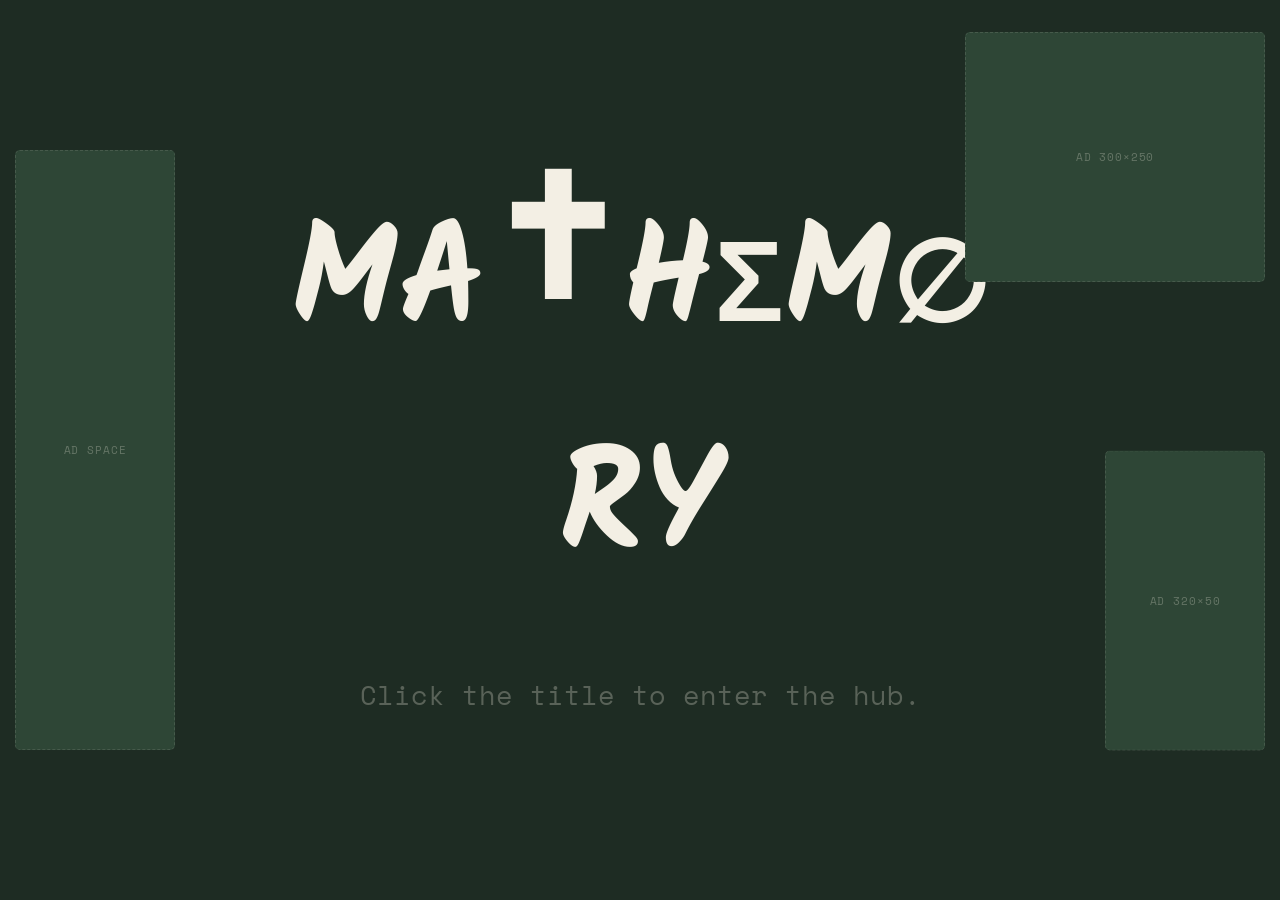
==== commit c1b6e0ba: "Arrotondati 456 valori CSS che si scostavano di esattamente 1px dal multiplo di 5 piu' vicino (deskt" ====
--- a/index.html
+++ b/index.html
@@ -78,7 +78,7 @@
   .wrap{
     max-width: 2060px;
     margin: 0 auto;
-    padding: 7vh 1.5rem 4vh;
+    padding: 7vh 1.5625rem 4vh;
     position: relative;
   }
 
@@ -146,9 +146,9 @@
     flex-direction: column;
     align-items: center;
     justify-content: center;
-    gap: 1.5rem;
+    gap: 1.5625rem;
     text-align: center;
-    padding: 1.5rem;
+    padding: 1.5625rem;
     box-sizing: border-box;
     transition: opacity 0.6s ease;
   }
@@ -277,7 +277,7 @@
 
   .unlock-date{
     font-family:'Space Mono', monospace;
-    font-size: 1.5rem;
+    font-size: 1.5625rem;
     color: var(--ink-faint);
     margin-top: 0.4rem;
   }
@@ -295,7 +295,7 @@
     text-align: center;
     background: var(--bg-panel-locked);
     border: 1px dashed var(--rule);
-    border-radius: 6px;
+    border-radius: 5px;
     z-index: 999;
     pointer-events: none;
     opacity: 0;
@@ -360,11 +360,11 @@
     font-family:'Space Mono', monospace;
     background: var(--bg-panel-locked);
     border: 1px solid var(--rule);
-    border-radius: 6px;
-    padding: 0 1rem;
+    border-radius: 5px;
+    padding: 0 0.9375rem;
   }
   .lb-medal{ font-size: 1.452rem; line-height:1; }
-  .lb-value{ color: var(--yellow); font-weight:700; font-size: 1rem; }
+  .lb-value{ color: var(--yellow); font-weight:700; font-size: 0.9375rem; }
   .lb-row.rank-1{ border-color: #E8C468; animation: rank-glow-gold 2.4s ease-in-out infinite; }
   .lb-row.rank-2{ border-color: #C7CDD6; animation: rank-glow-silver 2.4s ease-in-out infinite; }
   .lb-row.rank-3{ border-color: #D08A52; animation: rank-glow-bronze 2.4s ease-in-out infinite; }
@@ -399,7 +399,7 @@
     color: var(--bg);
     background: var(--yellow);
     padding: 0.332rem 2.565rem;
-    border-radius: 6px;
+    border-radius: 5px;
     text-align:center;
     white-space: nowrap;
     flex-shrink: 0;
@@ -419,7 +419,7 @@
   .preview-row{
     display:flex;
     align-items:stretch;
-    gap: 1rem;
+    gap: 0.9375rem;
   }
 
   .preview-text-col{
@@ -443,7 +443,7 @@
   }
 
   .mini-triangle{
-    width: 306px;
+    width: 305px;
     flex-shrink: 0;
     align-self: flex-start;
     padding: 0.9rem;
@@ -489,7 +489,7 @@
   }
 
   .mini-algorithm{
-    width: 306px;
+    width: 305px;
     flex-shrink: 0;
     align-self: flex-start;
     padding: 0.9rem;
@@ -534,7 +534,7 @@
 
   .mc.composite{ color: var(--ink); }
   .mc.prime{
-    border-radius: 6px;
+    border-radius: 5px;
     animation: mc-light-up 1s ease forwards;
     animation-delay: calc(var(--i) * 2000ms + 3.5s);
   }
@@ -587,8 +587,8 @@
     color: var(--ink-dim);
     border: 2px solid var(--ink-dim);
     border-top: none;
-    border-radius: 0 0 6px 6px;
-    padding: 0.25rem 0.72rem;
+    border-radius: 0 0 5px 5px;
+    padding: 0.3125rem 0.72rem;
     cursor: pointer;
     transition: background 0.2s ease, color 0.2s ease, border-color 0.2s ease;
   }
@@ -620,14 +620,14 @@
     flex-direction: column;
     justify-content: flex-start;
     align-items: stretch;
-    gap: 1rem;
+    gap: 0.9375rem;
     height: 100%;
     overflow-y: auto;
     /* l'illustrazione del volto (.erato-face-img) è ancorata in basso e arriva fino
        al 20.87% dell'altezza della card: questo spazio fisso (non percentuale — il
        padding percentuale in CSS si calcola sulla larghezza, non sull'altezza, quindi
        qui sarebbe stato inutile) tiene il testo sempre sopra di lei, senza sovrapporsi */
-    padding-bottom: 6.5rem;
+    padding-bottom: 6.5625rem;
     padding-top: 0.5rem;
     text-align: left;
     box-sizing: border-box;
@@ -706,12 +706,12 @@
     display:flex;
     align-items:center;
     justify-content:space-between;
-    gap: 1rem;
+    gap: 0.9375rem;
     background: var(--bg);
     border: 1px solid var(--rule);
     border-left: 5px solid var(--mode-color, var(--yellow));
     border-radius: 8px;
-    padding: 1rem 1.3rem;
+    padding: 0.9375rem 1.3rem;
     text-decoration: none;
     cursor: pointer;
     transition: background 0.15s ease, border-color 0.15s ease;
@@ -774,7 +774,7 @@
     font-size: 0.75rem;
     color: rgba(243,239,228,0.5);
     text-align: center;
-    margin: 1rem 0 0;
+    margin: 0.9375rem 0 0;
   }
 
   /* --- popup del regolamento --- */
@@ -793,8 +793,8 @@
   }
   .rules-close-btn{
     position: absolute;
-    top: 1rem; right: 1rem;
-    width: 36px; height: 36px;
+    top: 0.9375rem; right: 0.9375rem;
+    width: 35px; height: 35px;
     display:flex; align-items:center; justify-content:center;
     background: var(--bg);
     border: 1px solid var(--rule);
@@ -808,7 +808,7 @@
   .rules-modal-card h3{
     font-family:'Kalam', cursive;
     font-size: 1.8rem;
-    margin: 0 1.5rem 1.2rem 0;
+    margin: 0 1.5625rem 1.2rem 0;
     color: var(--ink);
   }
   .rules-modal-card p{
@@ -816,7 +816,7 @@
     font-size: 0.99rem;
     color: var(--ink-dim);
     line-height: 1.6;
-    margin: 0 0 1rem;
+    margin: 0 0 0.9375rem;
   }
   .rules-modal-card p strong{ color: var(--ink); }
   /* il testo dei popup Regole (a differenza degli altri popup che condividono lo
@@ -857,13 +857,13 @@
   /* sulla card di Pitagora il testo arrivava già quasi a ridosso del bordo destro:
      con la barra di scorrimento aggiunta non c'entrava più, urtava contro di lei.
      Riduco lo spazio utilizzabile della larghezza di una barra di scorrimento tipica */
-  .pythagoras-card-overlay .erato-rules-preview{ padding-right: 16px; }
+  .pythagoras-card-overlay .erato-rules-preview{ padding-right: 15px; }
   /* testolina di Eratostene nel popup Rules: stessa immagine della versione desktop
      (nell'anteprima a comparsa sopra la classifica), qui però ancorata in basso a
      DESTRA invece che al centro del divisore, perché il popup non ha due colonne.
      padding-bottom riservato sulla card, altrimenti il testo (in particolare l'ultimo
      paragrafo) ci finirebbe sotto */
-  #rulesModal .rules-modal-card{ padding-bottom: 6.5rem; }
+  #rulesModal .rules-modal-card{ padding-bottom: 6.5625rem; }
   #rulesModal .rules-modal-face-img{
     position: absolute;
     bottom: 0;
@@ -877,14 +877,14 @@
   .modal-buttons{
     display:flex;
     justify-content:center;
-    gap: 1rem;
+    gap: 0.9375rem;
   }
   .modal-btn{
     font-family:'Space Mono', monospace;
     font-weight:700;
-    font-size: 1rem;
+    font-size: 0.9375rem;
     border: none;
-    border-radius: 6px;
+    border-radius: 5px;
     padding: 0.7rem 1.8rem;
     cursor:pointer;
     display: inline-block;
@@ -915,7 +915,7 @@
   .report-textarea{
     display:block;
     width: 100%;
-    min-height: 6rem;
+    min-height: 5.9375rem;
     resize: vertical;
     background: var(--bg);
     border: 1px solid var(--rule);
@@ -949,8 +949,8 @@
     color: var(--ink-dim);
     background: var(--bg);
     border: 1px solid var(--rule);
-    border-radius: 6px;
-    padding: 0.5rem 1rem;
+    border-radius: 5px;
+    padding: 0.5rem 0.9375rem;
     cursor: pointer;
     flex-shrink: 0;
     transition: border-color 0.15s ease, color 0.15s ease;
@@ -975,7 +975,7 @@
   }
   .report-image-preview.visible{ display:block; }
   .modal-footnotes{
-    margin-top: 1rem;
+    margin-top: 0.9375rem;
     padding-top: 0.9rem;
     border-top: 1px solid var(--rule);
     display: flex;
@@ -994,7 +994,7 @@
   .carousel-row{
     display:flex;
     align-items:center;
-    gap: 1rem;
+    gap: 0.9375rem;
   }
 
   .wrap > header, .wrap > .carousel-row, .wrap > .mobile-snap-wrap{ position: relative; z-index: 1; }
@@ -1009,7 +1009,7 @@
   }
   .math-constellation text{
     font-family:'Kalam', cursive;
-    font-size: 1.5rem;
+    font-size: 1.5625rem;
     fill: rgba(159, 176, 162, 0.20);
     will-change: transform, opacity;
   }
@@ -1087,12 +1087,12 @@
        (--mobile-audio-lang-gap) pari alla larghezza reale del pulsante Segnala bug */
     .mobile-audio-lang-row{
       position: absolute;
-      top: calc(47% + 89px); /* punto medio stimato tra fine sottotitolo e inizio REPORT BUG, alzato del 3% su richiesta */
+      top: calc(47% + 90px); /* punto medio stimato tra fine sottotitolo e inizio REPORT BUG, alzato del 3% su richiesta */
       left: 50%;
       transform: translateX(-50%);
       display: flex;
       align-items: center;
-      gap: var(--mobile-audio-lang-gap, 24px);
+      gap: var(--mobile-audio-lang-gap, 25px);
     }
     .mobile-index-sound-btn{
       display: flex;
@@ -1113,13 +1113,13 @@
       display: flex;
       height: 50.6px;
       border: 1px solid var(--rule);
-      border-radius: 999px;
+      border-radius: 1000px;
       background: var(--bg-panel);
       overflow: hidden;
     }
     .mobile-lang-switch .lang-switch-btn{
       font-size: 0.95rem;
-      padding: 0 1rem;
+      padding: 0 0.9375rem;
     }
     /* pulsante Ko-fi mobile: stessa dimensione del pulsante volume mobile, dentro
        allo stesso contenitore flessibile — eredita lo stesso gap dallo switch lingua */
@@ -1140,7 +1140,7 @@
     .mobile-report-btn{
       display: flex;
       position: absolute;
-      top: calc(70% + 64px); /* subito sotto il pulsante audio mobile (top:70%, alto 50.6px) + margine */
+      top: calc(70% + 65px); /* subito sotto il pulsante audio mobile (top:70%, alto 50.6px) + margine */
       left: 50%;
       transform: translateX(-50%);
       align-items: center;
@@ -1188,7 +1188,7 @@
     max-width: 2390px;
     margin: 0 auto;
     align-items:start;
-    padding: 0 1rem;
+    padding: 0 0.9375rem;
     position: relative;
   }
   .ad-slot{
@@ -1197,7 +1197,7 @@
     width: 160px;
     height: 600px;
     border: 1px dashed var(--rule);
-    border-radius: 6px;
+    border-radius: 5px;
     background: var(--bg-panel);
     display:flex;
     align-items:center;
@@ -1218,7 +1218,7 @@
     width: 300px;
     height: 250px;
     border: 1px dashed var(--rule);
-    border-radius: 6px;
+    border-radius: 5px;
     background: var(--bg-panel);
     display:flex;
     align-items:center;
@@ -1238,7 +1238,7 @@
        altezza), più un margine: prima di questo, partiva dalla cima del contenitore
        e si sovrapponeva al banner rettangolare sopra di sé (z-index più alto, ci si
        vedeva sopra, sembrava un secondo box dietro quello vero) */
-    margin-top: calc(3.5vh + 250px + 24px);
+    margin-top: calc(3.5vh + 250px + 25px);
   }
   .content-col{ grid-area: content; min-width:0; max-width: 1600px; margin: 0 auto; width: 100%; position: relative; z-index: 1; }
   .mobile-snap-wrap{ display: none; }
@@ -1316,7 +1316,7 @@
       flex-direction: column;
       justify-content: safe center;
       overflow-y: auto;
-      padding: 1.5rem;
+      padding: 1.5625rem;
       box-sizing: border-box;
       flex-shrink: 0;
     }
@@ -1324,8 +1324,8 @@
     #snapIntro .mark{
       position: absolute;
       top: 15%;
-      left: 1.5rem;
-      right: 1.5rem;
+      left: 1.5625rem;
+      right: 1.5625rem;
       font-size: clamp(2.1rem, 9.625vw, 2.8rem);
       max-width: 100%;
       opacity: 0; /* diventa visibile quando il gate finisce (vedi initIntroGate); fade, non scatto */
@@ -1339,8 +1339,8 @@
     #snapIntro .subtitle{
       position: absolute;
       top: 30%;
-      left: 1.5rem;
-      right: 1.5rem;
+      left: 1.5625rem;
+      right: 1.5625rem;
       max-width: 100%;
       font-size: 0.85rem;
       margin: 0;
@@ -1348,8 +1348,8 @@
     .scroll-hint{
       position: absolute;
       top: 95%;
-      left: 1.5rem;
-      right: 1.5rem;
+      left: 1.5625rem;
+      right: 1.5625rem;
       font-family:'Space Mono', monospace;
       font-size: 0.749rem;
       color: var(--ink-dim);
@@ -1369,27 +1369,27 @@
     #snapGame .mobile-nav-row{
       position: absolute;
       top: 90%;
-      left: 1.5rem;
-      right: 1.5rem;
+      left: 1.5625rem;
+      right: 1.5625rem;
       margin: 0;
     }
     #snapLeaderboard{ position: relative; }
     #snapLeaderboard .mobile-nav-row{
       position: absolute;
       top: 15%;
-      left: 1.5rem;
-      right: 1.5rem;
+      left: 1.5625rem;
+      right: 1.5625rem;
       margin: 0;
     }
     .mobile-dots-row{ display: flex; flex-direction: row; gap: 0.35rem; }
-    .mobile-arrow{ min-width: 34px; min-height: 34px; }
+    .mobile-arrow{ min-width: 35px; min-height: 35px; }
 
     /* schermata del gioco: Game N a sinistra, il nome del gioco centrato sullo schermo */
     .mobile-locked-desc{
       position: absolute;
       top: 50%;
-      left: 1.5rem;
-      right: 1.5rem;
+      left: 1.5625rem;
+      right: 1.5625rem;
       text-align: center;
       color: var(--ink-faint);
       font-family:'Work Sans', sans-serif;
@@ -1398,8 +1398,8 @@
     .mobile-game-header{
       position: absolute;
       top: 25%;
-      left: 1.5rem;
-      right: 1.5rem;
+      left: 1.5625rem;
+      right: 1.5625rem;
       text-align: center;
     }
     .mobile-game-number{
@@ -1410,8 +1410,8 @@
       color: var(--ink-dim);
       background: none;
       border: 1px solid var(--rule);
-      border-radius: 6px;
-      padding: 0.25rem 0.9rem;
+      border-radius: 5px;
+      padding: 0.3125rem 0.9rem;
       cursor: pointer;
     }
     .mobile-tap-hint{
@@ -1425,8 +1425,8 @@
     .mobile-game-title{
       position: absolute;
       top: 15%;
-      left: 1.5rem;
-      right: 1.5rem;
+      left: 1.5625rem;
+      right: 1.5625rem;
       display: block;
       text-align: center;
       font-family:'Kalam', cursive;
@@ -1436,8 +1436,8 @@
     .mobile-play-preview-block{
       position: absolute;
       top: 39%;
-      left: 1.5rem;
-      right: 1.5rem;
+      left: 1.5625rem;
+      right: 1.5625rem;
     }
     .mobile-play-btn{
       display: block;
@@ -1450,7 +1450,7 @@
       color: var(--bg);
       background: var(--yellow);
       padding: 0.56rem;
-      border-radius: 6px;
+      border-radius: 5px;
       text-decoration:none;
       border: none;
       cursor: pointer;
@@ -1478,7 +1478,7 @@
       align-items: flex-start;
       gap: 0.6rem;
     }
-    .mobile-preview-block .mini-sieve{ width: auto; max-width: 196px; margin: 0; }
+    .mobile-preview-block .mini-sieve{ width: auto; max-width: 195px; margin: 0; }
     /* larghezza fissa a 122px: è la larghezza reale che il mini-setaccio raggiunge
        naturalmente (grid a 5 colonne, si stringe da solo sul contenuto). Il triangolo
        usa un <svg width:100%>, che invece si espande fino al max-width consentito —
@@ -1520,20 +1520,20 @@
     .mobile-lb-block{
       position: absolute;
       top: 25%;
-      left: 1.5rem;
-      right: 1.5rem;
+      left: 1.5625rem;
+      right: 1.5625rem;
     }
     .mobile-records-block{
       position: absolute;
       top: 68%;
-      left: 1.5rem;
-      right: 1.5rem;
+      left: 1.5625rem;
+      right: 1.5625rem;
     }
     .mobile-lb-divider{
       position: absolute;
       top: 65%;
-      left: 1.5rem;
-      right: 1.5rem;
+      left: 1.5625rem;
+      right: 1.5625rem;
       border-top: 1px solid var(--rule);
       margin: 0;
     }
@@ -1574,7 +1574,7 @@
     }
     #rulesModal .rules-modal-card h3{ font-size: 1.2rem; margin: 0 1.3rem 0.8rem 0; }
     #rulesModal .rules-modal-card p{ font-size: 0.8rem; line-height: 1.45; margin: 0 0 0.7rem; }
-    #rulesModal .rules-close-btn{ width: 32px; height: 32px; font-size: 1rem; }
+    #rulesModal .rules-close-btn{ width: 32px; height: 32px; font-size: 0.9375rem; }
     #rulesModal .rules-modal-face-img{ max-height: 5rem; right: auto; left: 75%; transform: translateX(-50%); }
 
     /* popup scelta modalità su mobile: dimensione naturale in base al contenuto
@@ -1592,10 +1592,10 @@
     }
     #modeModal .mode-modal-card h3{ font-size: 1.06875rem; margin: 0 0 0.7695rem; }
     #modeModal .mode-options{ gap: 0.513rem; }
-    #modeModal .mode-option{ min-height: 6rem; padding: 0.5985rem 0.7695rem; gap: 0.513rem; box-sizing: border-box; }
+    #modeModal .mode-option{ min-height: 5.9375rem; padding: 0.5985rem 0.7695rem; gap: 0.513rem; box-sizing: border-box; }
     #modeModal .mode-option-title-row{ margin: 0 0 0.12825rem; gap: 0.4rem; }
     #modeModal .mode-option-text h4{ font-size: 0.8721rem; margin: 0; }
-    #modeModal .mode-star{ width: 11px; height: 11px; }
+    #modeModal .mode-star{ width: 10px; height: 10px; }
     #modeModal .mode-option-text p{ font-size: 0.64125rem; line-height: 1.25; }
     #modeModal .mode-option-text p.mode-option-details{
       font-family:'Space Mono', monospace;
@@ -1645,7 +1645,7 @@
     #kofiModal .rules-modal-card h3{ font-size: 1.2rem; margin: 0 0 0.85rem; }
     #kofiModal .rules-modal-card p{ font-size: 0.86rem; line-height: 1.45; margin: 0 0 0.85rem; }
     #kofiModal .modal-buttons{ gap: 0.6rem; margin: 0.9rem 0 0; flex-wrap: wrap; }
-    #kofiModal .modal-btn{ font-size: 0.78rem; padding: 0.55rem 1rem; max-width: 45%; white-space: normal; line-height: 1.3; }
+    #kofiModal .modal-btn{ font-size: 0.78rem; padding: 0.55rem 0.9375rem; max-width: 45%; white-space: normal; line-height: 1.3; }
   }
 
   /* --- blocco orizzontale: nasconde tutto e mostra un avviso finché il telefono non torna verticale --- */
@@ -1663,7 +1663,7 @@
       opacity: 0; /* compare istantaneo (niente fade in), esattamente quando il pulsante del gate finisce il viaggio (vedi initIntroGate): prende il suo posto, poi è il pulsante a sfumare via sopra di lui */
       transform: translateY(0.28125px); /* per portare il centro del titolo esattamente a 127px dal bordo alto */
     }
-    #introGateMark{ font-size: clamp(5rem, 11vw, 11rem); }
+    #introGateMark{ font-size: clamp(5rem, 11vw, 10.9375rem); }
     #introGateNote{ font-size: 1.7rem; }
     .index-sound-btn{
       position: absolute;
@@ -1752,7 +1752,7 @@
     display: flex;
     align-items: center;
     gap: 0.8rem;
-    margin-bottom: 1rem;
+    margin-bottom: 0.9375rem;
   }
   .audio-slider-row label{
     font-family:'Work Sans', sans-serif;
@@ -1782,7 +1782,7 @@
     position: absolute;
     display: flex;
     border: 1px solid var(--rule);
-    border-radius: 999px;
+    border-radius: 1000px;
     background: var(--bg-panel);
     overflow: hidden;
     z-index: 50;
@@ -1857,7 +1857,7 @@
       text-align: center;
       padding: 2rem;
       font-family:'Space Mono', monospace;
-      font-size: 1rem;
+      font-size: 0.9375rem;
     }
     .page-shell{ display: none; }
   }
@@ -2472,7 +2472,7 @@
     lbHalf.innerHTML = freshHtml;
     lbHalf._realLbHtml = lbHalf.innerHTML;
   }
-  const LEADERBOARD_API = 'https://eratostene.sl-eternal-lux.workers.dev';
+  const LEADERBOARD_API = 'https://mathemory.sl-eternal-lux.workers.dev';
 
   // ============================================================
   // SEZIONE: CLASSIFICHE — fetch dei dati dal Worker Cloudflare
@@ -4753,7 +4753,7 @@
     if (reportImageBlob) formData.append('image', reportImageBlob, 'report.jpg');
 
     try {
-      const res = await fetch('https://eratostene.sl-eternal-lux.workers.dev/report-bug', {
+      const res = await fetch('https://mathemory.sl-eternal-lux.workers.dev/report-bug', {
         method: 'POST',
         body: formData
       });
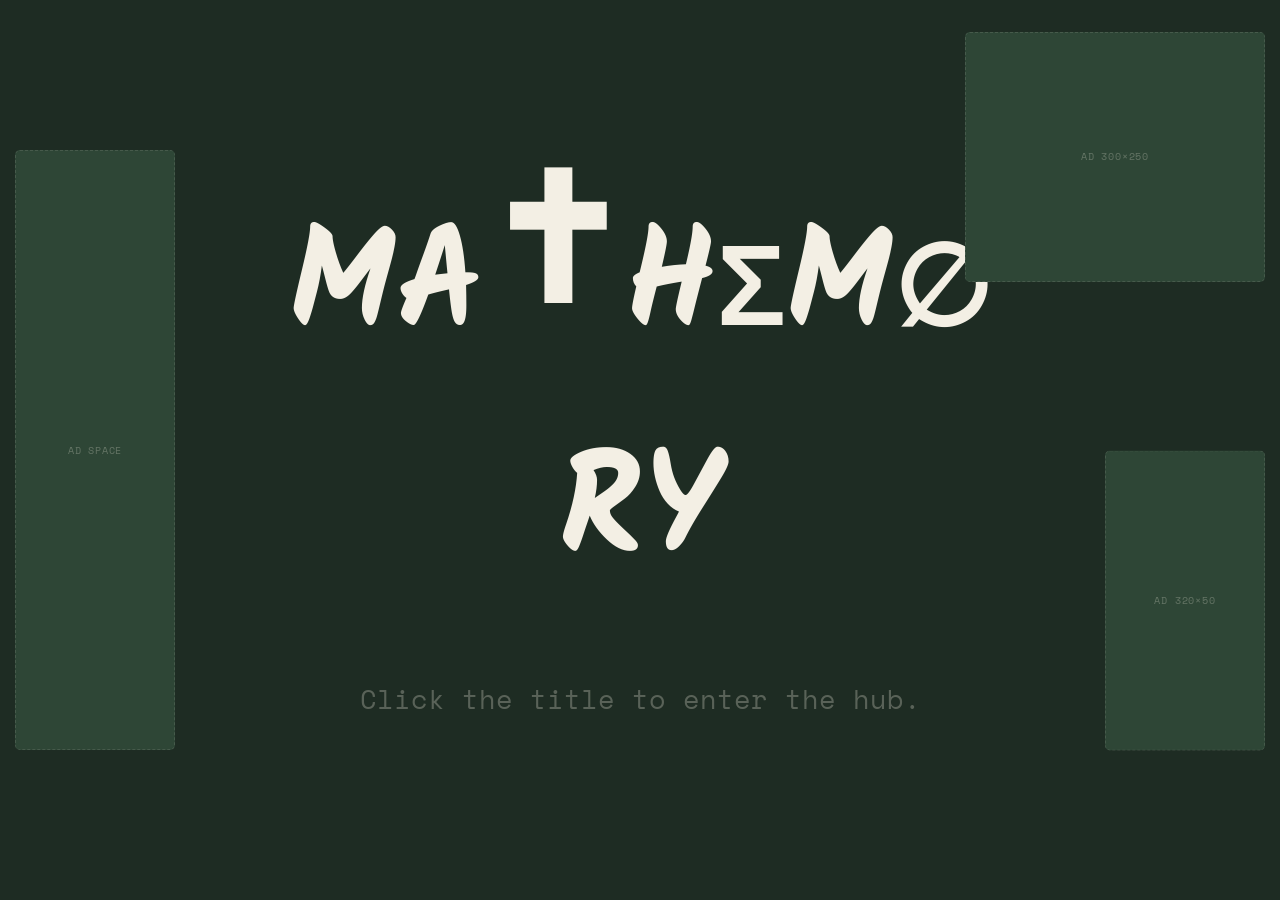
==== commit 4e8e8079: "Arrotondati altri 304 valori CSS ai multipli di 5 piu' vicini: valori superiori a 10px (soglia abbas" ====
--- a/index.html
+++ b/index.html
@@ -88,7 +88,7 @@
   }
   .header-divider{
     display: block;
-    width: 22.3rem;
+    width: 22.1875rem;
     max-width: 100%;
     height: 10px;
     margin: 2.5vh auto 0;
@@ -113,7 +113,7 @@
     line-height: 1;
   }
   .mark-cross{
-    font-size: 1.2em;
+    font-size: 1.25em;
     vertical-align: 0.14em;
     margin: 0 -0.02em;
   }
@@ -210,7 +210,7 @@
      a destra) arriva dal padding-left di .lb-half qui sopra, non serve più ripeterla */
   .erato-leaderboard-half .lb-row{
     flex: 0 0 auto;
-    height: 2.6rem;
+    height: 2.5rem;
   }
   .leaderboard-card h2,
   .leaderboard-card h3,
@@ -231,7 +231,7 @@
   }
   .game-title-centered{
     font-family:'Kalam', cursive;
-    font-size: 3.192rem;
+    font-size: 3.125rem;
     text-align: center;
     margin: 0;
   }
@@ -243,7 +243,7 @@
     flex-direction:column;
     align-items:center;
     justify-content:center;
-    font-size: 1.2rem;
+    font-size: 1.25rem;
     padding: 0.332rem 0.4rem;
     white-space: normal;
     line-height:1.25;
@@ -327,7 +327,7 @@
   }
   .leaderboard-card h2{
     font-family:'Kalam', cursive;
-    font-size: 1.8rem;
+    font-size: 1.875rem;
     color: var(--ink);
     text-align: center;
     margin-top: 0;
@@ -336,7 +336,7 @@
   }
   .leaderboard-card h3{
     font-family:'Kalam', cursive;
-    font-size: 1.8rem;
+    font-size: 1.875rem;
     color: var(--ink);
     text-align: center;
     margin-top: 0;
@@ -363,7 +363,7 @@
     border-radius: 5px;
     padding: 0 0.9375rem;
   }
-  .lb-medal{ font-size: 1.452rem; line-height:1; }
+  .lb-medal{ font-size: 1.5625rem; line-height:1; }
   .lb-value{ color: var(--yellow); font-weight:700; font-size: 0.9375rem; }
   .lb-row.rank-1{ border-color: #E8C468; animation: rank-glow-gold 2.4s ease-in-out infinite; }
   .lb-row.rank-2{ border-color: #C7CDD6; animation: rank-glow-silver 2.4s ease-in-out infinite; }
@@ -394,11 +394,11 @@
   .cta-inline{
     display:inline-block;
     font-family:'Work Sans', sans-serif;
-    font-size:1.777rem;
+    font-size:1.875rem;
     font-weight:700;
     color: var(--bg);
     background: var(--yellow);
-    padding: 0.332rem 2.565rem;
+    padding: 0.332rem 2.5rem;
     border-radius: 5px;
     text-align:center;
     white-space: nowrap;
@@ -446,7 +446,7 @@
     width: 305px;
     flex-shrink: 0;
     align-self: flex-start;
-    padding: 0.9rem;
+    padding: 0.9375rem;
     background: var(--bg-panel-locked);
     border: 1px solid var(--rule);
     border-radius: 8px;
@@ -456,7 +456,7 @@
   .mini-triangle-formula{
     margin: 0.5rem 0 0;
     font-family:'Space Mono', monospace;
-    font-size: 0.95rem;
+    font-size: 0.9375rem;
     font-weight:700;
     color: var(--yellow);
   }
@@ -468,7 +468,7 @@
      alla stessa larghezza che avrebbe in una card a due metà */
   /* "Al-Khwarizmi" è più lungo di "Eratostene"/"Pitagora": alla dimensione standard
      (3.192rem) andava comunque a capo dentro la larghezza della card */
-  .alkhwarizmi-card-overlay .game-title-centered{ font-size: 2.8rem; }
+  .alkhwarizmi-card-overlay .game-title-centered{ font-size: 2.8125rem; }
 
   .alkhwarizmi-card-overlay .lb-half{ flex: 0 1 50%; }
 
@@ -492,7 +492,7 @@
     width: 305px;
     flex-shrink: 0;
     align-self: flex-start;
-    padding: 0.9rem;
+    padding: 0.9375rem;
     background: var(--bg-panel-locked);
     border: 1px solid var(--rule);
     border-radius: 8px;
@@ -500,7 +500,7 @@
   }
   .mini-algorithm-inner{
     position: relative;
-    height: 122px;
+    height: 120px;
   }
   .mini-expr{
     position: absolute;
@@ -528,7 +528,7 @@
     align-items:center;
     justify-content:center;
     font-family:'Space Mono', monospace;
-    font-size: 1.65rem;
+    font-size: 1.5625rem;
     font-weight:700;
   }
 
@@ -610,7 +610,7 @@
     top: 50%;
     transform: translateY(-50%);
     font-family:'Space Mono', monospace;
-    font-size: 1.265rem;
+    font-size: 1.25rem;
     letter-spacing: 0.06em;
     color: var(--ink-dim);
     text-transform: uppercase;
@@ -634,7 +634,7 @@
   }
   .erato-rules-preview h3{
     font-family:'Kalam', cursive;
-    font-size: 1.8rem;
+    font-size: 1.875rem;
     color: var(--ink);
     margin: 0 0 0.2rem;
     text-align: center;
@@ -642,7 +642,7 @@
   }
   .erato-rules-preview p{
     font-family:'Work Sans', sans-serif;
-    font-size: 0.98rem;
+    font-size: 0.9375rem;
     line-height: 1.5;
     color: var(--ink);
     margin: 0;
@@ -689,19 +689,19 @@
     background: var(--bg-panel);
     border: 1px solid var(--rule);
     border-radius: 10px;
-    padding: 2rem;
+    padding: 1.875rem;
     max-width: 600px;
     width: 90%;
     text-align: left;
   }
   .mode-modal-card h3{
     font-family:'Kalam', cursive;
-    font-size: 1.6rem;
-    margin: 0 0 1.3rem;
+    font-size: 1.5625rem;
+    margin: 0 0 1.25rem;
     color: var(--ink);
     text-align: center;
   }
-  .mode-options{ display:flex; flex-direction:column; gap: 0.9rem; }
+  .mode-options{ display:flex; flex-direction:column; gap: 0.9375rem; }
   .mode-option{
     display:flex;
     align-items:center;
@@ -711,7 +711,7 @@
     border: 1px solid var(--rule);
     border-left: 5px solid var(--mode-color, var(--yellow));
     border-radius: 8px;
-    padding: 0.9375rem 1.3rem;
+    padding: 0.9375rem 1.25rem;
     text-decoration: none;
     cursor: pointer;
     transition: background 0.15s ease, border-color 0.15s ease;
@@ -749,7 +749,7 @@
   .mode-star{ width: 15px; height: 15px; }
   .mode-option-text p{
     font-family:'Work Sans', sans-serif;
-    font-size: 0.92rem;
+    font-size: 0.9375rem;
     color: var(--ink-dim);
     margin: 0;
     line-height: 1.4;
@@ -782,7 +782,7 @@
     background: var(--bg-panel);
     border: 1px solid var(--rule);
     border-radius: 10px;
-    padding: 2rem;
+    padding: 1.875rem;
     max-width: 780px;
     width: 90%;
     max-height: 85vh;
@@ -801,19 +801,19 @@
     border-radius: 50%;
     color: var(--ink-dim);
     font-family:'Work Sans', sans-serif;
-    font-size: 1.21rem;
+    font-size: 1.25rem;
     cursor: pointer;
   }
   .rules-close-btn:hover{ color: var(--yellow); border-color: var(--yellow); }
   .rules-modal-card h3{
     font-family:'Kalam', cursive;
-    font-size: 1.8rem;
-    margin: 0 1.5625rem 1.2rem 0;
+    font-size: 1.875rem;
+    margin: 0 1.5625rem 1.25rem 0;
     color: var(--ink);
   }
   .rules-modal-card p{
     font-family:'Work Sans', sans-serif;
-    font-size: 0.99rem;
+    font-size: 0.9375rem;
     color: var(--ink-dim);
     line-height: 1.6;
     margin: 0 0 0.9375rem;
@@ -827,9 +827,9 @@
   .rules-modes-title{
     font-family:'Work Sans', sans-serif;
     font-weight: 700;
-    font-size: 0.99rem;
+    font-size: 0.9375rem;
     color: var(--ink);
-    margin: 1.2rem 0 0.6rem;
+    margin: 1.25rem 0 0.6rem;
   }
   .rules-modes-list{
     list-style: none;
@@ -838,7 +838,7 @@
   }
   .rules-modes-list li{
     font-family:'Work Sans', sans-serif;
-    font-size: 0.9rem;
+    font-size: 0.9375rem;
     color: var(--ink);
     line-height: 1.5;
     margin: 0 0 0.7rem;
@@ -853,7 +853,7 @@
   }
   .erato-rules-preview .rules-modes-title{ font-size: 1.1rem; margin: 0 0 0.45rem; }
   .erato-rules-preview .rules-modes-list{ margin: 0; }
-  .erato-rules-preview .rules-modes-list li{ font-size: 0.92rem; line-height: 1.5; margin: 0 0 0.55rem; }
+  .erato-rules-preview .rules-modes-list li{ font-size: 0.9375rem; line-height: 1.5; margin: 0 0 0.55rem; }
   /* sulla card di Pitagora il testo arrivava già quasi a ridosso del bordo destro:
      con la barra di scorrimento aggiunta non c'entrava più, urtava contro di lei.
      Riduco lo spazio utilizzabile della larghezza di una barra di scorrimento tipica */
@@ -868,7 +868,7 @@
     position: absolute;
     bottom: 0;
     right: 0;
-    max-height: 5.5rem;
+    max-height: 5.625rem;
     width: auto;
     pointer-events: none;
   }
@@ -885,7 +885,7 @@
     font-size: 0.9375rem;
     border: none;
     border-radius: 5px;
-    padding: 0.7rem 1.8rem;
+    padding: 0.7rem 1.875rem;
     cursor:pointer;
     display: inline-block;
     text-decoration: none;
@@ -901,8 +901,8 @@
     margin-top: 0.8rem;
     text-align: center;
   }
-  .report-intro{ margin: 0 0 1.3rem; }
-  .report-field{ margin-bottom: 1.2rem; }
+  .report-intro{ margin: 0 0 1.25rem; }
+  .report-field{ margin-bottom: 1.25rem; }
   .report-field-label{
     display:block;
     font-family:'Space Mono', monospace;
@@ -922,7 +922,7 @@
     border-radius: 8px;
     color: var(--ink);
     font-family:'Work Sans', sans-serif;
-    font-size: 0.95rem;
+    font-size: 0.9375rem;
     padding: 0.8rem;
     box-sizing: border-box;
     margin: 0;
@@ -976,7 +976,7 @@
   .report-image-preview.visible{ display:block; }
   .modal-footnotes{
     margin-top: 0.9375rem;
-    padding-top: 0.9rem;
+    padding-top: 0.9375rem;
     border-top: 1px solid var(--rule);
     display: flex;
     flex-direction: column;
@@ -1029,7 +1029,7 @@
     display:flex;
     flex-direction:column;
     align-items:center;
-    gap: 0.9rem;
+    gap: 0.9375rem;
   }
   .nav-dot{
     width: 7px;
@@ -1044,12 +1044,12 @@
     flex: 0 0 auto;
     min-width: 60px;
     min-height: 60px;
-    width: 88px;
+    width: 90px;
     display:flex;
     align-items:center;
     justify-content:center;
     gap: 0.35rem;
-    padding: 0 0.9rem;
+    padding: 0 0.9375rem;
     background: var(--bg-panel);
     border: 1px solid var(--rule);
     border-radius: 30px;
@@ -1072,7 +1072,7 @@
     opacity: 0.3;
     pointer-events: none;
   }
-  .nav-arrow svg{ width: 27px; height: 27px; }
+  .nav-arrow svg{ width: 25px; height: 25px; }
 
   @media (max-width: 900px){
     .games{ grid-template-columns: 1fr; }
@@ -1098,27 +1098,27 @@
       display: flex;
       align-items: center;
       justify-content: center;
-      width: 50.6px;
-      height: 50.6px;
+      width: 50px;
+      height: 50px;
       border: 1px solid var(--rule);
       border-radius: 50%;
       background: var(--bg-panel);
       color: var(--ink-dim);
       font-family:'Space Mono', monospace;
-      font-size: 1.2rem;
+      font-size: 1.25rem;
       cursor: pointer;
     }
-    .mobile-index-sound-btn svg{ width: 30.475px; height: 30.475px; }
+    .mobile-index-sound-btn svg{ width: 30px; height: 30px; }
     .mobile-lang-switch{
       display: flex;
-      height: 50.6px;
+      height: 50px;
       border: 1px solid var(--rule);
       border-radius: 1000px;
       background: var(--bg-panel);
       overflow: hidden;
     }
     .mobile-lang-switch .lang-switch-btn{
-      font-size: 0.95rem;
+      font-size: 0.9375rem;
       padding: 0 0.9375rem;
     }
     /* pulsante Ko-fi mobile: stessa dimensione del pulsante volume mobile, dentro
@@ -1127,8 +1127,8 @@
       display: flex;
       align-items: center;
       justify-content: center;
-      width: 50.6px;
-      height: 50.6px;
+      width: 50px;
+      height: 50px;
       border: 1px solid var(--rule);
       border-radius: 50%;
       background: var(--bg-panel);
@@ -1136,7 +1136,7 @@
       text-decoration: none;
       position: relative;
     }
-    .mobile-kofi-btn svg{ width: 28px; height: 28px; }
+    .mobile-kofi-btn svg{ width: 30px; height: 30px; }
     .mobile-report-btn{
       display: flex;
       position: absolute;
@@ -1184,7 +1184,7 @@
     display:grid;
     grid-template-columns: 160px minmax(0,1fr) 160px;
     grid-template-areas: "adA content adB";
-    gap: 1.2rem;
+    gap: 1.25rem;
     max-width: 2390px;
     margin: 0 auto;
     align-items:start;
@@ -1203,7 +1203,7 @@
     align-items:center;
     justify-content:center;
     font-family:'Space Mono', monospace;
-    font-size:0.68rem;
+    font-size:0.625rem;
     letter-spacing:0.08em;
     text-transform:uppercase;
     color: var(--ink-faint);
@@ -1224,7 +1224,7 @@
     align-items:center;
     justify-content:center;
     font-family:'Space Mono', monospace;
-    font-size:0.68rem;
+    font-size:0.625rem;
     letter-spacing:0.08em;
     text-transform:uppercase;
     color: var(--ink-faint);
@@ -1332,7 +1332,7 @@
       transition: opacity 0.7s ease;
     }
     #introGate{ text-align: center; }
-    #introGateMark{ font-size: clamp(1.8rem, 11vw, 3rem); white-space: nowrap; width: 100%; text-align: center; transform: translateY(-10vh); }
+    #introGateMark{ font-size: clamp(1.8rem, 11vw, 3.125rem); white-space: nowrap; width: 100%; text-align: center; transform: translateY(-10vh); }
     #introGateNote{ width: 100%; text-align: center; transform: translateY(-10vh); }
     .intro-gate-note-desktop{ display: none; }
     .intro-gate-note-mobile{ display: inline; }
@@ -1405,13 +1405,13 @@
     .mobile-game-number{
       display: inline-block;
       font-family:'Work Sans', sans-serif;
-      font-size: 1.19rem;
+      font-size: 1.25rem;
       text-transform: uppercase;
       color: var(--ink-dim);
       background: none;
       border: 1px solid var(--rule);
       border-radius: 5px;
-      padding: 0.3125rem 0.9rem;
+      padding: 0.3125rem 0.9375rem;
       cursor: pointer;
     }
     .mobile-tap-hint{
@@ -1446,7 +1446,7 @@
       box-sizing: border-box;
       font-family:'Work Sans', sans-serif;
       font-weight:700;
-      font-size: 0.924rem;
+      font-size: 0.9375rem;
       color: var(--bg);
       background: var(--yellow);
       padding: 0.56rem;
@@ -1485,15 +1485,15 @@
        senza questo fix restava molto più grande del setaccio, sbilanciando la card
        (anteprima enorme, descrizione schiacciata a destra, testo tagliato su schermi
        stretti) */
-    .mobile-preview-block .mini-triangle{ width: 122px; margin: 0; padding: 0.5rem; }
+    .mobile-preview-block .mini-triangle{ width: 120px; margin: 0; padding: 0.5rem; }
     /* il cerchio si scala già da solo col viewBox: la proporzione giusta è quella originale (r=21) */
-    .mobile-preview-block .mc{ font-size: 0.91rem; }
+    .mobile-preview-block .mc{ font-size: 0.9375rem; }
     /* stessa proporzione di riduzione usata sopra per i numeri del mini-setaccio
        (1.65rem→0.91rem): prima restava alla dimensione desktop, il triangolo
        sembrava più "grande" del setaccio a parità di larghezza del riquadro */
     .mobile-preview-block .mini-triangle-formula{ font-size: 0.52rem; margin-top: 0.3rem; }
-    .mobile-preview-block .mini-algorithm{ width: 122px; margin: 0; padding: 0.5rem; }
-    .mobile-preview-block .mini-algorithm-inner{ height: 82px; }
+    .mobile-preview-block .mini-algorithm{ width: 120px; margin: 0; padding: 0.5rem; }
+    .mobile-preview-block .mini-algorithm-inner{ height: 80px; }
     .mobile-preview-block .mini-expr{ font-size: 0.6rem; }
     .mobile-device-note-full{
       width: 100%;
@@ -1552,7 +1552,7 @@
     }
     .mobile-lb-block .lb-row, .mobile-records-block .lb-row{
       height: auto;
-      min-height: 1.68rem;
+      min-height: 1.5625rem;
       padding: 0.35rem 0.49rem;
     }
     .mobile-lb-block .lb-medal, .mobile-records-block .lb-medal{
@@ -1564,17 +1564,17 @@
        lasciava uno spazio vuoto sotto la testolina quando il testo era più corto
        della finestra --- */
     #rulesModal .rules-modal-card{
-      max-width: calc(100% - 2rem);
+      max-width: calc(100% - 1.875rem);
       width: auto;
       max-height: 85vh;
       overflow-y: auto;
-      padding: 1.2rem;
-      padding-bottom: 5.2rem;
+      padding: 1.25rem;
+      padding-bottom: 5.3125rem;
       box-sizing: border-box;
     }
-    #rulesModal .rules-modal-card h3{ font-size: 1.2rem; margin: 0 1.3rem 0.8rem 0; }
+    #rulesModal .rules-modal-card h3{ font-size: 1.25rem; margin: 0 1.25rem 0.8rem 0; }
     #rulesModal .rules-modal-card p{ font-size: 0.8rem; line-height: 1.45; margin: 0 0 0.7rem; }
-    #rulesModal .rules-close-btn{ width: 32px; height: 32px; font-size: 0.9375rem; }
+    #rulesModal .rules-close-btn{ width: 30px; height: 30px; font-size: 0.9375rem; }
     #rulesModal .rules-modal-face-img{ max-height: 5rem; right: auto; left: 75%; transform: translateX(-50%); }
 
     /* popup scelta modalità su mobile: dimensione naturale in base al contenuto
@@ -1583,7 +1583,7 @@
        schermi molto piccoli o testo eccezionalmente lungo, non come soluzione
        primaria per farcelo entrare */
     #modeModal .mode-modal-card{
-      max-width: calc(100% - 2rem);
+      max-width: calc(100% - 1.875rem);
       width: auto;
       max-height: 85vh;
       overflow-y: auto;
@@ -1596,7 +1596,7 @@
     #modeModal .mode-option-title-row{ margin: 0 0 0.12825rem; gap: 0.4rem; }
     #modeModal .mode-option-text h4{ font-size: 0.8721rem; margin: 0; }
     #modeModal .mode-star{ width: 10px; height: 10px; }
-    #modeModal .mode-option-text p{ font-size: 0.64125rem; line-height: 1.25; }
+    #modeModal .mode-option-text p{ font-size: 0.625rem; line-height: 1.25; }
     #modeModal .mode-option-text p.mode-option-details{
       font-family:'Space Mono', monospace;
       font-size: 0.55575rem;
@@ -1611,7 +1611,7 @@
        margine azzerato ed erano incollate ai pulsanti sopra — restituito un po' di
        spazio a entrambe */
     #reportModal .rules-modal-card{
-      max-width: calc(100% - 2rem);
+      max-width: calc(100% - 1.875rem);
       width: auto;
       max-height: 85vh;
       overflow-y: auto;
@@ -1622,29 +1622,29 @@
     #reportModal .rules-modal-card p{ font-size: 0.72rem; line-height: 1.3; margin: 0 0 0.6rem; }
     #reportModal .report-field{ margin-bottom: 0.6rem; }
     #reportModal .report-field-label{ font-size: 0.6rem; margin-bottom: 0.3rem; }
-    #reportModal .report-textarea{ min-height: 3.4rem; font-size: 0.78rem; padding: 0.5rem; margin: 0; }
+    #reportModal .report-textarea{ min-height: 3.4375rem; font-size: 0.78rem; padding: 0.5rem; margin: 0; }
     #reportModal .report-file-row{ gap: 0.5rem; }
-    #reportModal .report-file-trigger{ font-size: 0.68rem; padding: 0.4rem 0.7rem; }
+    #reportModal .report-file-trigger{ font-size: 0.625rem; padding: 0.4rem 0.7rem; }
     #reportModal .report-file-name{ font-size: 0.62rem; }
     #reportModal .report-image-preview{ max-height: 60px; margin: 0.4rem 0 0; }
     #reportModal .modal-buttons{ gap: 0.6rem; margin: 0.6rem 0 0; }
-    #reportModal .modal-btn{ font-size: 0.82rem; padding: 0.5rem 1.2rem; }
+    #reportModal .modal-btn{ font-size: 0.82rem; padding: 0.5rem 1.25rem; }
     #reportModal #reportNote{ font-size: 0.62rem; margin: 0.5rem 0 0; }
     #reportModal .modal-footnotes{ margin-top: 0.5rem; padding-top: 0.5rem; }
     #reportModal .modal-footnotes p{ font-size: 0.62rem; line-height: 1.25; }
 
     /* popup Ko-fi su mobile: stessa filosofia di #reportModal qui sopra */
     #kofiModal .rules-modal-card{
-      max-width: calc(100% - 2rem);
+      max-width: calc(100% - 1.875rem);
       width: auto;
       max-height: 85vh;
       overflow-y: auto;
-      padding: 1.45rem 1.3rem;
+      padding: 1.5625rem 1.25rem;
       box-sizing: border-box;
     }
-    #kofiModal .rules-modal-card h3{ font-size: 1.2rem; margin: 0 0 0.85rem; }
+    #kofiModal .rules-modal-card h3{ font-size: 1.25rem; margin: 0 0 0.85rem; }
     #kofiModal .rules-modal-card p{ font-size: 0.86rem; line-height: 1.45; margin: 0 0 0.85rem; }
-    #kofiModal .modal-buttons{ gap: 0.6rem; margin: 0.9rem 0 0; flex-wrap: wrap; }
+    #kofiModal .modal-buttons{ gap: 0.6rem; margin: 0.9375rem 0 0; flex-wrap: wrap; }
     #kofiModal .modal-btn{ font-size: 0.78rem; padding: 0.55rem 0.9375rem; max-width: 45%; white-space: normal; line-height: 1.3; }
   }
 
@@ -1744,8 +1744,8 @@
     }
     .mobile-audio-lang-row{ display: none; }
     .mobile-report-btn{ display: none; }
-    #reportModal .modal-buttons{ margin-top: 1.2rem; }
-    #reportModal .modal-footnotes{ margin-top: 1.8rem; }
+    #reportModal .modal-buttons{ margin-top: 1.25rem; }
+    #reportModal .modal-footnotes{ margin-top: 1.875rem; }
   }
 
   .audio-slider-row{
@@ -1756,9 +1756,9 @@
   }
   .audio-slider-row label{
     font-family:'Work Sans', sans-serif;
-    font-size: 0.99rem;
+    font-size: 0.9375rem;
     color: var(--ink-dim);
-    width: 6.05rem;
+    width: 5.9375rem;
     flex-shrink: 0;
   }
   .audio-slider-row input[type="range"]{
@@ -1767,14 +1767,14 @@
   }
   .audio-slider-row span{
     font-family:'Space Mono', monospace;
-    font-size: 0.935rem;
+    font-size: 0.9375rem;
     color: var(--ink);
-    width: 3.08rem;
+    width: 3.125rem;
     flex-shrink: 0;
     text-align: right;
   }
   .audio-toggle-btn{ cursor: pointer; }
-  .index-sound-btn svg{ width: 26.5px; height: 26.5px; }
+  .index-sound-btn svg{ width: 25px; height: 25px; }
   /* switch lingua EN/IT: stessa altezza del pulsante volume (55px, impostata via JS in
      positionLangSwitch), pillola con le due lingue sempre entrambe visibili — solo
      quella selezionata resta "accesa", stessa illuminazione del volume attivo */
@@ -1833,7 +1833,7 @@
     background: rgba(232,196,104,0.22);
     box-shadow: 0 0 16px 3px rgba(232,196,104,0.48);
   }
-  .index-kofi-btn svg{ width: 26.5px; height: 26.5px; }
+  .index-kofi-btn svg{ width: 25px; height: 25px; }
   /* stato "acceso" del volume (audio non muto): stessa illuminazione dei numeri
      selezionati nella griglia, l'icona resta sempre la stessa, cambia solo questo */
   .audio-toggle-btn.audio-on{
@@ -1855,7 +1855,7 @@
       align-items: center;
       justify-content: center;
       text-align: center;
-      padding: 2rem;
+      padding: 1.875rem;
       font-family:'Space Mono', monospace;
       font-size: 0.9375rem;
     }
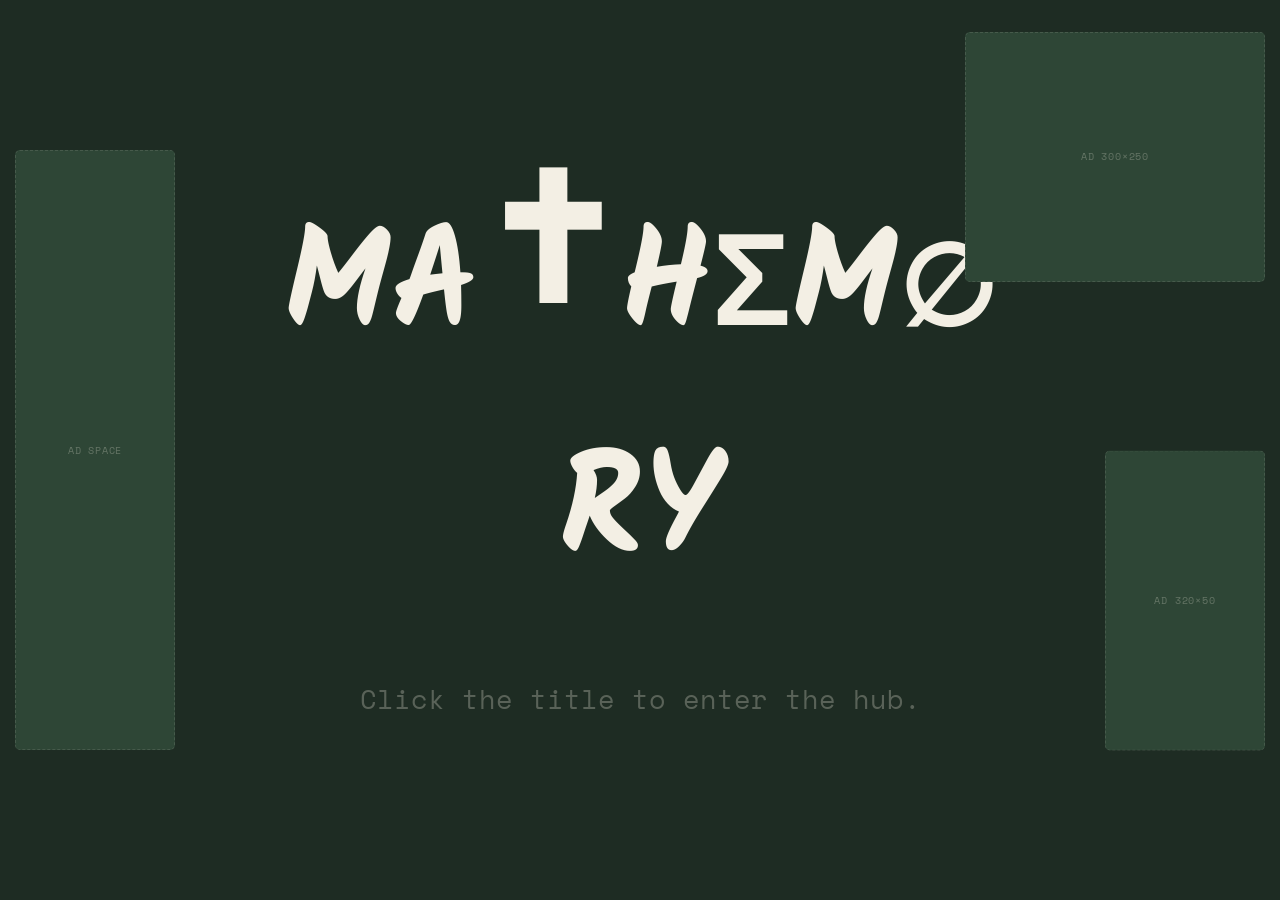
==== commit 6b78834c: "Arrotondati altri 250 valori CSS ai multipli di 5 piu' vicini: valori superiori a 10px con scarto fi" ====
--- a/index.html
+++ b/index.html
@@ -118,7 +118,7 @@
     margin: 0 -0.02em;
   }
   .mark-sigma{
-    font-size: 0.82em;
+    font-size: 0.9375em;
     vertical-align: 0.02em;
   }
   .mark-emptyset{
@@ -161,7 +161,7 @@
   }
   #introGateNote{
     font-family:'Space Mono', monospace;
-    font-size: 0.85rem;
+    font-size: 0.9375rem;
     color: var(--ink-faint);
     transition: opacity 0.3s ease;
   }
@@ -269,7 +269,7 @@
     font-family:'Work Sans', sans-serif;
     font-weight:700;
     color: var(--ink);
-    font-size: 1.05rem;
+    font-size: 0.9375rem;
     margin: 0 0 0.5rem;
     display:block;
     white-space: nowrap;
@@ -411,7 +411,7 @@
 
   .device-note-old{
     font-family:'Space Mono', monospace;
-    font-size: 0.75rem;
+    font-size: 0.625rem;
     color: rgba(243,239,228,0.5);
     margin: 0;
   }
@@ -510,7 +510,7 @@
     justify-content: center;
     font-family:'Space Mono', monospace;
     font-weight: 700;
-    font-size: 1.15rem;
+    font-size: 1.25rem;
     color: var(--yellow);
     opacity: 0;
     animation: mini-expr-cycle 9s ease-in-out infinite;
@@ -581,14 +581,14 @@
     z-index: 2;
     opacity: 0;
     font-family:'Work Sans', sans-serif;
-    font-size: 1.144rem;
+    font-size: 1.25rem;
     letter-spacing: 0.06em;
     text-transform: uppercase;
     color: var(--ink-dim);
     border: 2px solid var(--ink-dim);
     border-top: none;
     border-radius: 0 0 5px 5px;
-    padding: 0.3125rem 0.72rem;
+    padding: 0.3125rem 0.625rem;
     cursor: pointer;
     transition: background 0.2s ease, color 0.2s ease, border-color 0.2s ease;
   }
@@ -756,7 +756,7 @@
   }
   .mode-option-text p.mode-option-details{
     font-family:'Space Mono', monospace;
-    font-size: 0.75rem;
+    font-size: 0.625rem;
     color: rgba(243,239,228,0.5);
     margin-top: 0.35rem;
     line-height: 1.35;
@@ -771,7 +771,7 @@
   }
   .mode-modal-footnote{
     font-family:'Space Mono', monospace;
-    font-size: 0.75rem;
+    font-size: 0.625rem;
     color: rgba(243,239,228,0.5);
     text-align: center;
     margin: 0.9375rem 0 0;
@@ -841,7 +841,7 @@
     font-size: 0.9375rem;
     color: var(--ink);
     line-height: 1.5;
-    margin: 0 0 0.7rem;
+    margin: 0 0 0.625rem;
   }
   .rules-modes-list li strong{ color: var(--ink); }
   .rules-stars-note{
@@ -885,7 +885,7 @@
     font-size: 0.9375rem;
     border: none;
     border-radius: 5px;
-    padding: 0.7rem 1.875rem;
+    padding: 0.625rem 1.875rem;
     cursor:pointer;
     display: inline-block;
     text-decoration: none;
@@ -896,7 +896,7 @@
   .modal-btn:disabled{ opacity: 0.5; cursor: default; }
   .modal-note{
     font-family:'Space Mono', monospace;
-    font-size: 0.75rem;
+    font-size: 0.625rem;
     color: var(--ink-faint);
     margin-top: 0.8rem;
     text-align: center;
@@ -906,7 +906,7 @@
   .report-field-label{
     display:block;
     font-family:'Space Mono', monospace;
-    font-size: 0.7rem;
+    font-size: 0.625rem;
     letter-spacing: 0.06em;
     text-transform: uppercase;
     color: var(--ink-faint);
@@ -944,7 +944,7 @@
   }
   .report-file-trigger{
     font-family:'Space Mono', monospace;
-    font-size: 0.85rem;
+    font-size: 0.9375rem;
     font-weight: 700;
     color: var(--ink-dim);
     background: var(--bg);
@@ -984,7 +984,7 @@
   }
   .modal-footnotes p{
     font-family:'Space Mono', monospace;
-    font-size: 1.02rem; /* x1.5 rispetto a 0.68rem: nota del report bug più leggibile */
+    font-size: 0.9375rem; /* x1.5 rispetto a 0.68rem: nota del report bug più leggibile */
     color: var(--ink-faint);
     line-height: 1.4;
     text-align: left;
@@ -1061,7 +1061,7 @@
   .nav-number{
     font-family:'Space Mono', monospace;
     font-weight:700;
-    font-size: 1.05rem;
+    font-size: 0.9375rem;
   }
   .nav-arrow:hover{
     color: var(--yellow);
@@ -1342,7 +1342,7 @@
       left: 1.5625rem;
       right: 1.5625rem;
       max-width: 100%;
-      font-size: 0.85rem;
+      font-size: 0.9375rem;
       margin: 0;
     }
     .scroll-hint{
@@ -1351,7 +1351,7 @@
       left: 1.5625rem;
       right: 1.5625rem;
       font-family:'Space Mono', monospace;
-      font-size: 0.749rem;
+      font-size: 0.625rem;
       color: var(--ink-dim);
     }
 
@@ -1363,7 +1363,7 @@
       display: flex;
       align-items: center;
       justify-content: center;
-      gap: 0.7rem;
+      gap: 0.625rem;
       flex-shrink: 0;
     }
     #snapGame .mobile-nav-row{
@@ -1393,7 +1393,7 @@
       text-align: center;
       color: var(--ink-faint);
       font-family:'Work Sans', sans-serif;
-      font-size: 0.85rem;
+      font-size: 0.9375rem;
     }
     .mobile-game-header{
       position: absolute;
@@ -1417,9 +1417,9 @@
     .mobile-tap-hint{
       text-align: center;
       font-family:'Space Mono', monospace;
-      font-size: 0.749rem;
+      font-size: 0.625rem;
       color: rgba(243,239,228,0.5);
-      margin: 0 0 0.7rem;
+      margin: 0 0 0.625rem;
     }
     .mobile-game-header .mobile-tap-hint{ margin: 0.2rem 0 0; }
     .mobile-game-title{
@@ -1455,7 +1455,7 @@
       border: none;
       cursor: pointer;
     }
-    .mobile-play-split{ display:flex; gap:0.5rem; width:100%; margin-bottom:0.7rem; }
+    .mobile-play-split{ display:flex; gap:0.5rem; width:100%; margin-bottom:0.625rem; }
     .mobile-play-split-btn{
       flex: 1 1 0;
       min-width: 0;
@@ -1499,19 +1499,19 @@
       width: 100%;
       text-align: center;
       font-family:'Space Mono', monospace;
-      font-size: 0.75rem;
+      font-size: 0.625rem;
       color: rgba(243,239,228,0.5);
       margin: 0.6rem 0 0;
     }
     .mobile-desc-block{ flex: 1 1 0; margin-top: 0; min-width: 0; }
     .mobile-desc-block .desc-title{
-      font-size: 0.85rem;
+      font-size: 0.9375rem;
       margin-bottom: 0.3rem;
     }
     .mobile-desc{
       font-family:'Work Sans', sans-serif;
       color: var(--ink-dim);
-      font-size: 0.85rem;
+      font-size: 0.9375rem;
       line-height:1.5;
       margin: 0;
     }
@@ -1573,7 +1573,7 @@
       box-sizing: border-box;
     }
     #rulesModal .rules-modal-card h3{ font-size: 1.25rem; margin: 0 1.25rem 0.8rem 0; }
-    #rulesModal .rules-modal-card p{ font-size: 0.8rem; line-height: 1.45; margin: 0 0 0.7rem; }
+    #rulesModal .rules-modal-card p{ font-size: 0.8rem; line-height: 1.45; margin: 0 0 0.625rem; }
     #rulesModal .rules-close-btn{ width: 30px; height: 30px; font-size: 0.9375rem; }
     #rulesModal .rules-modal-face-img{ max-height: 5rem; right: auto; left: 75%; transform: translateX(-50%); }
 
@@ -1594,7 +1594,7 @@
     #modeModal .mode-options{ gap: 0.513rem; }
     #modeModal .mode-option{ min-height: 5.9375rem; padding: 0.5985rem 0.7695rem; gap: 0.513rem; box-sizing: border-box; }
     #modeModal .mode-option-title-row{ margin: 0 0 0.12825rem; gap: 0.4rem; }
-    #modeModal .mode-option-text h4{ font-size: 0.8721rem; margin: 0; }
+    #modeModal .mode-option-text h4{ font-size: 0.9375rem; margin: 0; }
     #modeModal .mode-star{ width: 10px; height: 10px; }
     #modeModal .mode-option-text p{ font-size: 0.625rem; line-height: 1.25; }
     #modeModal .mode-option-text p.mode-option-details{
@@ -1615,20 +1615,20 @@
       width: auto;
       max-height: 85vh;
       overflow-y: auto;
-      padding: 1.17rem;
+      padding: 1.25rem;
       box-sizing: border-box;
     }
-    #reportModal .rules-modal-card h3{ font-size: 1.125rem; margin: 0 0 0.6rem; }
-    #reportModal .rules-modal-card p{ font-size: 0.72rem; line-height: 1.3; margin: 0 0 0.6rem; }
+    #reportModal .rules-modal-card h3{ font-size: 1.25rem; margin: 0 0 0.6rem; }
+    #reportModal .rules-modal-card p{ font-size: 0.625rem; line-height: 1.3; margin: 0 0 0.6rem; }
     #reportModal .report-field{ margin-bottom: 0.6rem; }
     #reportModal .report-field-label{ font-size: 0.6rem; margin-bottom: 0.3rem; }
     #reportModal .report-textarea{ min-height: 3.4375rem; font-size: 0.78rem; padding: 0.5rem; margin: 0; }
     #reportModal .report-file-row{ gap: 0.5rem; }
-    #reportModal .report-file-trigger{ font-size: 0.625rem; padding: 0.4rem 0.7rem; }
+    #reportModal .report-file-trigger{ font-size: 0.625rem; padding: 0.4rem 0.625rem; }
     #reportModal .report-file-name{ font-size: 0.62rem; }
     #reportModal .report-image-preview{ max-height: 60px; margin: 0.4rem 0 0; }
     #reportModal .modal-buttons{ gap: 0.6rem; margin: 0.6rem 0 0; }
-    #reportModal .modal-btn{ font-size: 0.82rem; padding: 0.5rem 1.25rem; }
+    #reportModal .modal-btn{ font-size: 0.9375rem; padding: 0.5rem 1.25rem; }
     #reportModal #reportNote{ font-size: 0.62rem; margin: 0.5rem 0 0; }
     #reportModal .modal-footnotes{ margin-top: 0.5rem; padding-top: 0.5rem; }
     #reportModal .modal-footnotes p{ font-size: 0.62rem; line-height: 1.25; }
@@ -1642,8 +1642,8 @@
       padding: 1.5625rem 1.25rem;
       box-sizing: border-box;
     }
-    #kofiModal .rules-modal-card h3{ font-size: 1.25rem; margin: 0 0 0.85rem; }
-    #kofiModal .rules-modal-card p{ font-size: 0.86rem; line-height: 1.45; margin: 0 0 0.85rem; }
+    #kofiModal .rules-modal-card h3{ font-size: 1.25rem; margin: 0 0 0.9375rem; }
+    #kofiModal .rules-modal-card p{ font-size: 0.9375rem; line-height: 1.45; margin: 0 0 0.9375rem; }
     #kofiModal .modal-buttons{ gap: 0.6rem; margin: 0.9375rem 0 0; flex-wrap: wrap; }
     #kofiModal .modal-btn{ font-size: 0.78rem; padding: 0.55rem 0.9375rem; max-width: 45%; white-space: normal; line-height: 1.3; }
   }
@@ -1729,7 +1729,7 @@
       font-family:'Space Mono', monospace;
       font-weight: 700;
       font-style: italic;
-      font-size: 1.05rem;
+      font-size: 0.9375rem;
       cursor: pointer;
       transition: border-color 0.15s ease, color 0.15s ease, opacity 0.5s ease, background 0.15s ease, box-shadow 0.2s ease;
       z-index: 50;
@@ -1796,7 +1796,7 @@
     color: var(--ink-dim);
     font-family:'Space Mono', monospace;
     font-weight: 700;
-    font-size: 0.85rem;
+    font-size: 0.9375rem;
     letter-spacing: 0.04em;
     cursor: pointer;
     padding: 0 1.1rem;
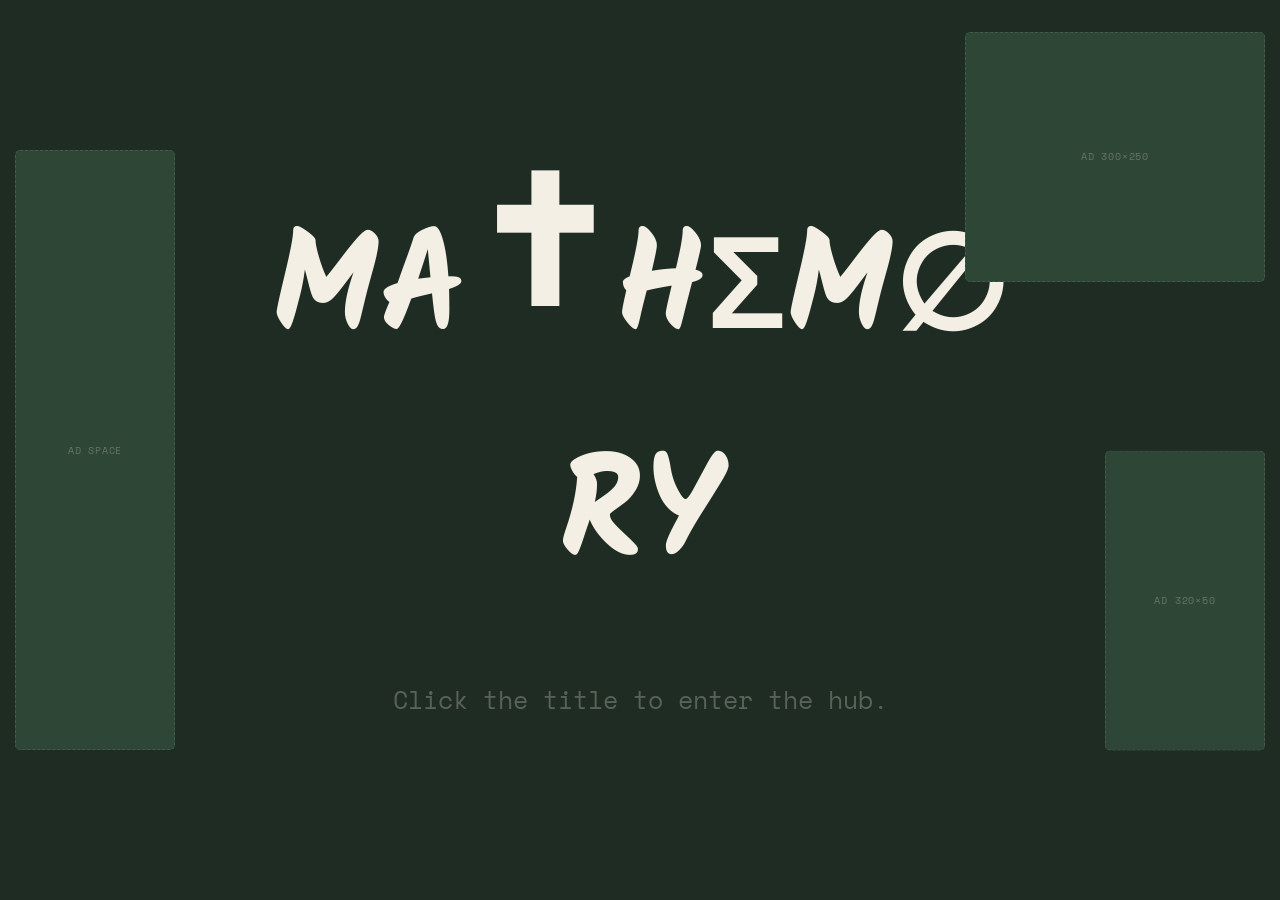
==== commit 9264e4c3: "Arrotondati TUTTI i restanti 726 valori CSS ai multipli di 5 piu' vicini (desktop + mobile, tutti i " ====
--- a/index.html
+++ b/index.html
@@ -115,14 +115,14 @@
   .mark-cross{
     font-size: 1.25em;
     vertical-align: 0.14em;
-    margin: 0 -0.02em;
+    margin: 0 0em;
   }
   .mark-sigma{
     font-size: 0.9375em;
     vertical-align: 0.02em;
   }
   .mark-emptyset{
-    font-size: 0.8em;
+    font-size: 0.9375em;
     vertical-align: 0.01em;
   }
 
@@ -187,15 +187,15 @@
   .games{
     display:grid;
     grid-template-columns: repeat(2, 1fr);
-    gap: 1.1rem;
-  }
-
-  .cta-inline:focus-visible{ outline: 2px solid var(--ink); outline-offset: 3px; }
+    gap: 1.25rem;
+  }
+
+  .cta-inline:focus-visible{ outline: 2px solid var(--ink); outline-offset: 5px; }
 
   .erato-content-half{
     display: flex;
     flex-direction: column;
-    gap: 0.475rem;
+    gap: 0.625rem;
     width: 50%;
     flex-shrink: 0;
   }
@@ -227,7 +227,7 @@
   .play-preview-block{
     display:flex;
     flex-direction:column;
-    gap: 0.475rem;
+    gap: 0.625rem;
   }
   .game-title-centered{
     font-family:'Kalam', cursive;
@@ -235,7 +235,7 @@
     text-align: center;
     margin: 0;
   }
-  .play-now-split{ display:flex; gap:0.5rem; width:100%; }
+  .play-now-split{ display:flex; gap:0.625rem; width:100%; }
   .cta-inline.cta-split{
     flex: 1 1 0;
     min-width: 0;
@@ -244,13 +244,13 @@
     align-items:center;
     justify-content:center;
     font-size: 1.25rem;
-    padding: 0.332rem 0.4rem;
+    padding: 0.3125rem 0.3125rem;
     white-space: normal;
     line-height:1.25;
     box-sizing: border-box;
   }
   .cta-split-sub{
-    font-size: 0.6rem;
+    font-size: 0.625rem;
     font-weight:400;
     text-transform:uppercase;
     letter-spacing:0.03em;
@@ -260,7 +260,7 @@
   .desc{
     font-family:'Work Sans', sans-serif;
     color: var(--ink-dim);
-    font-size: 1.097rem;
+    font-size: 1.25rem;
     line-height:1.55;
     margin:0;
     flex-grow:1;
@@ -270,7 +270,7 @@
     font-weight:700;
     color: var(--ink);
     font-size: 0.9375rem;
-    margin: 0 0 0.5rem;
+    margin: 0 0 0.625rem;
     display:block;
     white-space: nowrap;
   }
@@ -279,7 +279,7 @@
     font-family:'Space Mono', monospace;
     font-size: 1.5625rem;
     color: var(--ink-faint);
-    margin-top: 0.4rem;
+    margin-top: 0.3125rem;
   }
 
   /* --- card "Coming Soon" (pagine dopo Eratosthenes): stessa dimensione esatta della
@@ -291,7 +291,7 @@
     flex-direction: column;
     align-items: center;
     justify-content: center;
-    gap: 0.5rem;
+    gap: 0.625rem;
     text-align: center;
     background: var(--bg-panel-locked);
     border: 1px dashed var(--rule);
@@ -331,7 +331,7 @@
     color: var(--ink);
     text-align: center;
     margin-top: 0;
-    margin-bottom: 0.6rem;
+    margin-bottom: 0.625rem;
     flex-shrink: 0;
   }
   .leaderboard-card h3{
@@ -340,7 +340,7 @@
     color: var(--ink);
     text-align: center;
     margin-top: 0;
-    margin-bottom: 0.6rem;
+    margin-bottom: 0.625rem;
     flex-shrink: 0;
   }
   .lb-section{
@@ -348,7 +348,7 @@
     display:flex;
     flex-direction:column;
     justify-content: center;
-    gap: 0.5rem;
+    gap: 0.625rem;
     min-height: 0;
   }
   .lb-row{
@@ -388,7 +388,7 @@
     display: block;
     height: 10px;
     width: 50%;
-    margin: 0.8rem auto;
+    margin: 0.9375rem auto;
   }
 
   .cta-inline{
@@ -398,7 +398,7 @@
     font-weight:700;
     color: var(--bg);
     background: var(--yellow);
-    padding: 0.332rem 2.5rem;
+    padding: 0.3125rem 2.5rem;
     border-radius: 5px;
     text-align:center;
     white-space: nowrap;
@@ -433,13 +433,13 @@
   .mini-sieve{
     display:grid;
     grid-template-columns: repeat(5, 1fr);
-    gap: 0.3rem;
+    gap: 0.3125rem;
     width: 355px;
     flex-shrink: 0;
-    padding: 0.4rem;
+    padding: 0.3125rem;
     background: var(--bg-panel-locked);
     border: 1px solid var(--rule);
-    border-radius: 8px;
+    border-radius: 10px;
   }
 
   .mini-triangle{
@@ -449,12 +449,12 @@
     padding: 0.9375rem;
     background: var(--bg-panel-locked);
     border: 1px solid var(--rule);
-    border-radius: 8px;
+    border-radius: 10px;
     text-align: center;
   }
   .mini-triangle svg{ width: 100%; height: auto; display:block; }
   .mini-triangle-formula{
-    margin: 0.5rem 0 0;
+    margin: 0.625rem 0 0;
     font-family:'Space Mono', monospace;
     font-size: 0.9375rem;
     font-weight:700;
@@ -481,7 +481,7 @@
     display: flex;
     flex-direction: column;
     align-items: center;
-    gap: 0.2rem;
+    gap: 0.3125rem;
   }
   .alkhwarizmi-card-overlay .erato-gamex-label{
     position: static;
@@ -495,7 +495,7 @@
     padding: 0.9375rem;
     background: var(--bg-panel-locked);
     border: 1px solid var(--rule);
-    border-radius: 8px;
+    border-radius: 10px;
     text-align: center;
   }
   .mini-algorithm-inner{
@@ -574,7 +574,7 @@
   }
   .erato-gamex-tag{
     position: absolute;
-    top: -2px;
+    top: 0px;
     left: 50%;
     transform: translateX(-50%);
     background: var(--bg-panel);
@@ -628,7 +628,7 @@
        padding percentuale in CSS si calcola sulla larghezza, non sull'altezza, quindi
        qui sarebbe stato inutile) tiene il testo sempre sopra di lei, senza sovrapporsi */
     padding-bottom: 6.5625rem;
-    padding-top: 0.5rem;
+    padding-top: 0.625rem;
     text-align: left;
     box-sizing: border-box;
   }
@@ -636,7 +636,7 @@
     font-family:'Kalam', cursive;
     font-size: 1.875rem;
     color: var(--ink);
-    margin: 0 0 0.2rem;
+    margin: 0 0 0.3125rem;
     text-align: center;
     flex-shrink: 0;
   }
@@ -649,7 +649,7 @@
   }
   .erato-rules-preview p.device-note-old{
     font-family:'Space Mono', monospace;
-    font-size: 0.78rem;
+    font-size: 0.625rem;
     line-height: 1.4;
     color: rgba(243,239,228,0.5);
   }
@@ -710,7 +710,7 @@
     background: var(--bg);
     border: 1px solid var(--rule);
     border-left: 5px solid var(--mode-color, var(--yellow));
-    border-radius: 8px;
+    border-radius: 10px;
     padding: 0.9375rem 1.25rem;
     text-decoration: none;
     cursor: pointer;
@@ -731,8 +731,8 @@
     display:flex;
     align-items:center;
     justify-content:space-between;
-    gap: 0.6rem;
-    margin: 0 0 0.3rem;
+    gap: 0.625rem;
+    margin: 0 0 0.3125rem;
   }
   .mode-option-text h4{
     font-family:'Kalam', cursive;
@@ -743,7 +743,7 @@
   .mode-star-rating{
     display:flex;
     align-items:center;
-    gap: 0.12rem;
+    gap: 0rem;
     flex-shrink: 0;
   }
   .mode-star{ width: 15px; height: 15px; }
@@ -758,7 +758,7 @@
     font-family:'Space Mono', monospace;
     font-size: 0.625rem;
     color: rgba(243,239,228,0.5);
-    margin-top: 0.35rem;
+    margin-top: 0.3125rem;
     line-height: 1.35;
   }
   /* le 4 strisce delle modalità devono avere tutte la stessa altezza, a
@@ -767,7 +767,7 @@
      align-items:center (già impostato su .mode-option) le centra dentro.
      Solo desktop */
   @media (min-width: 901px){
-    .mode-option{ min-height: 9.2rem; box-sizing: border-box; }
+    .mode-option{ min-height: 9.0625rem; box-sizing: border-box; }
   }
   .mode-modal-footnote{
     font-family:'Space Mono', monospace;
@@ -829,11 +829,11 @@
     font-weight: 700;
     font-size: 0.9375rem;
     color: var(--ink);
-    margin: 1.25rem 0 0.6rem;
+    margin: 1.25rem 0 0.625rem;
   }
   .rules-modes-list{
     list-style: none;
-    margin: 0 0 0.4rem;
+    margin: 0 0 0.3125rem;
     padding: 0;
   }
   .rules-modes-list li{
@@ -846,14 +846,14 @@
   .rules-modes-list li strong{ color: var(--ink); }
   .rules-stars-note{
     font-family:'Space Mono', monospace;
-    font-size: 0.8rem;
+    font-size: 0.9375rem;
     color: var(--ink-dim);
     line-height: 1.5;
-    margin: 0 0 0.4rem;
-  }
-  .erato-rules-preview .rules-modes-title{ font-size: 1.1rem; margin: 0 0 0.45rem; }
+    margin: 0 0 0.3125rem;
+  }
+  .erato-rules-preview .rules-modes-title{ font-size: 1.25rem; margin: 0 0 0.3125rem; }
   .erato-rules-preview .rules-modes-list{ margin: 0; }
-  .erato-rules-preview .rules-modes-list li{ font-size: 0.9375rem; line-height: 1.5; margin: 0 0 0.55rem; }
+  .erato-rules-preview .rules-modes-list li{ font-size: 0.9375rem; line-height: 1.5; margin: 0 0 0.625rem; }
   /* sulla card di Pitagora il testo arrivava già quasi a ridosso del bordo destro:
      con la barra di scorrimento aggiunta non c'entrava più, urtava contro di lei.
      Riduco lo spazio utilizzabile della larghezza di una barra di scorrimento tipica */
@@ -898,7 +898,7 @@
     font-family:'Space Mono', monospace;
     font-size: 0.625rem;
     color: var(--ink-faint);
-    margin-top: 0.8rem;
+    margin-top: 0.9375rem;
     text-align: center;
   }
   .report-intro{ margin: 0 0 1.25rem; }
@@ -910,7 +910,7 @@
     letter-spacing: 0.06em;
     text-transform: uppercase;
     color: var(--ink-faint);
-    margin-bottom: 0.5rem;
+    margin-bottom: 0.625rem;
   }
   .report-textarea{
     display:block;
@@ -919,11 +919,11 @@
     resize: vertical;
     background: var(--bg);
     border: 1px solid var(--rule);
-    border-radius: 8px;
+    border-radius: 10px;
     color: var(--ink);
     font-family:'Work Sans', sans-serif;
     font-size: 0.9375rem;
-    padding: 0.8rem;
+    padding: 0.9375rem;
     box-sizing: border-box;
     margin: 0;
   }
@@ -931,12 +931,12 @@
   .report-file-row{
     display:flex;
     align-items:center;
-    gap: 0.8rem;
+    gap: 0.9375rem;
   }
   .report-file-input{
     position: absolute;
     width: 1px; height: 1px;
-    padding: 0; margin: -1px;
+    padding: 0; margin: 0px;
     overflow: hidden;
     clip: rect(0,0,0,0);
     white-space: nowrap;
@@ -950,7 +950,7 @@
     background: var(--bg);
     border: 1px solid var(--rule);
     border-radius: 5px;
-    padding: 0.5rem 0.9375rem;
+    padding: 0.625rem 0.9375rem;
     cursor: pointer;
     flex-shrink: 0;
     transition: border-color 0.15s ease, color 0.15s ease;
@@ -958,7 +958,7 @@
   .report-file-trigger:hover{ border-color: var(--yellow); color: var(--yellow); }
   .report-file-name{
     font-family:'Space Mono', monospace;
-    font-size: 0.8rem;
+    font-size: 0.9375rem;
     color: var(--ink-faint);
     overflow: hidden;
     text-overflow: ellipsis;
@@ -969,9 +969,9 @@
     display:none;
     max-width: 100%;
     max-height: 220px;
-    border-radius: 8px;
+    border-radius: 10px;
     border: 1px solid var(--rule);
-    margin: 0.8rem 0 0;
+    margin: 0.9375rem 0 0;
   }
   .report-image-preview.visible{ display:block; }
   .modal-footnotes{
@@ -980,7 +980,7 @@
     border-top: 1px solid var(--rule);
     display: flex;
     flex-direction: column;
-    gap: 0.5rem;
+    gap: 0.625rem;
   }
   .modal-footnotes p{
     font-family:'Space Mono', monospace;
@@ -1023,7 +1023,7 @@
     display:flex;
     flex-direction:column;
     align-items:center;
-    gap: 1.1rem;
+    gap: 1.25rem;
   }
   .nav-dots{
     display:flex;
@@ -1032,8 +1032,8 @@
     gap: 0.9375rem;
   }
   .nav-dot{
-    width: 7px;
-    height: 7px;
+    width: 5px;
+    height: 5px;
     border-radius: 50%;
     background: var(--rule);
     flex-shrink:0;
@@ -1048,7 +1048,7 @@
     display:flex;
     align-items:center;
     justify-content:center;
-    gap: 0.35rem;
+    gap: 0.3125rem;
     padding: 0 0.9375rem;
     background: var(--bg-panel);
     border: 1px solid var(--rule);
@@ -1150,11 +1150,11 @@
       background: var(--bg-panel);
       color: var(--ink-dim);
       font-family:'Space Mono', monospace;
-      font-size: 0.78rem;
+      font-size: 0.625rem;
       letter-spacing: 0.06em;
       text-transform: uppercase;
       white-space: nowrap;
-      padding: 0.55rem 1.1rem;
+      padding: 0.625rem 1.25rem;
       cursor: pointer;
     }
   }
@@ -1381,7 +1381,7 @@
       right: 1.5625rem;
       margin: 0;
     }
-    .mobile-dots-row{ display: flex; flex-direction: row; gap: 0.35rem; }
+    .mobile-dots-row{ display: flex; flex-direction: row; gap: 0.3125rem; }
     .mobile-arrow{ min-width: 35px; min-height: 35px; }
 
     /* schermata del gioco: Game N a sinistra, il nome del gioco centrato sullo schermo */
@@ -1421,7 +1421,7 @@
       color: rgba(243,239,228,0.5);
       margin: 0 0 0.625rem;
     }
-    .mobile-game-header .mobile-tap-hint{ margin: 0.2rem 0 0; }
+    .mobile-game-header .mobile-tap-hint{ margin: 0.3125rem 0 0; }
     .mobile-game-title{
       position: absolute;
       top: 15%;
@@ -1449,13 +1449,13 @@
       font-size: 0.9375rem;
       color: var(--bg);
       background: var(--yellow);
-      padding: 0.56rem;
+      padding: 0.625rem;
       border-radius: 5px;
       text-decoration:none;
       border: none;
       cursor: pointer;
     }
-    .mobile-play-split{ display:flex; gap:0.5rem; width:100%; margin-bottom:0.625rem; }
+    .mobile-play-split{ display:flex; gap:0.625rem; width:100%; margin-bottom:0.625rem; }
     .mobile-play-split-btn{
       flex: 1 1 0;
       min-width: 0;
@@ -1467,7 +1467,7 @@
       line-height:1.25;
     }
     .mobile-play-split-sub{
-      font-size: 0.6rem;
+      font-size: 0.625rem;
       font-weight:400;
       text-transform:uppercase;
       letter-spacing:0.03em;
@@ -1476,7 +1476,7 @@
     .mobile-preview-block{
       display: flex;
       align-items: flex-start;
-      gap: 0.6rem;
+      gap: 0.625rem;
     }
     .mobile-preview-block .mini-sieve{ width: auto; max-width: 195px; margin: 0; }
     /* larghezza fissa a 122px: è la larghezza reale che il mini-setaccio raggiunge
@@ -1485,28 +1485,28 @@
        senza questo fix restava molto più grande del setaccio, sbilanciando la card
        (anteprima enorme, descrizione schiacciata a destra, testo tagliato su schermi
        stretti) */
-    .mobile-preview-block .mini-triangle{ width: 120px; margin: 0; padding: 0.5rem; }
+    .mobile-preview-block .mini-triangle{ width: 120px; margin: 0; padding: 0.625rem; }
     /* il cerchio si scala già da solo col viewBox: la proporzione giusta è quella originale (r=21) */
     .mobile-preview-block .mc{ font-size: 0.9375rem; }
     /* stessa proporzione di riduzione usata sopra per i numeri del mini-setaccio
        (1.65rem→0.91rem): prima restava alla dimensione desktop, il triangolo
        sembrava più "grande" del setaccio a parità di larghezza del riquadro */
-    .mobile-preview-block .mini-triangle-formula{ font-size: 0.52rem; margin-top: 0.3rem; }
-    .mobile-preview-block .mini-algorithm{ width: 120px; margin: 0; padding: 0.5rem; }
+    .mobile-preview-block .mini-triangle-formula{ font-size: 0.625rem; margin-top: 0.3125rem; }
+    .mobile-preview-block .mini-algorithm{ width: 120px; margin: 0; padding: 0.625rem; }
     .mobile-preview-block .mini-algorithm-inner{ height: 80px; }
-    .mobile-preview-block .mini-expr{ font-size: 0.6rem; }
+    .mobile-preview-block .mini-expr{ font-size: 0.625rem; }
     .mobile-device-note-full{
       width: 100%;
       text-align: center;
       font-family:'Space Mono', monospace;
       font-size: 0.625rem;
       color: rgba(243,239,228,0.5);
-      margin: 0.6rem 0 0;
+      margin: 0.625rem 0 0;
     }
     .mobile-desc-block{ flex: 1 1 0; margin-top: 0; min-width: 0; }
     .mobile-desc-block .desc-title{
       font-size: 0.9375rem;
-      margin-bottom: 0.3rem;
+      margin-bottom: 0.3125rem;
     }
     .mobile-desc{
       font-family:'Work Sans', sans-serif;
@@ -1541,22 +1541,22 @@
       font-family:'Kalam', cursive;
       font-size: clamp(2.1rem, 9.625vw, 2.8rem);
       text-align:center;
-      margin: 0 0 0.42rem;
+      margin: 0 0 0.3125rem;
     }
     .mobile-records-block h3{
       font-family:'Kalam', cursive;
       font-size: clamp(2.1rem, 9.625vw, 2.8rem);
       text-align:center;
       color: var(--ink);
-      margin: 0 0 0.42rem;
+      margin: 0 0 0.3125rem;
     }
     .mobile-lb-block .lb-row, .mobile-records-block .lb-row{
       height: auto;
       min-height: 1.5625rem;
-      padding: 0.35rem 0.49rem;
+      padding: 0.3125rem 0.625rem;
     }
     .mobile-lb-block .lb-medal, .mobile-records-block .lb-medal{
-      font-size: 0.77rem;
+      font-size: 0.625rem;
     }
 
     /* --- popup regolamento su mobile: dimensione naturale in base al contenuto,
@@ -1572,8 +1572,8 @@
       padding-bottom: 5.3125rem;
       box-sizing: border-box;
     }
-    #rulesModal .rules-modal-card h3{ font-size: 1.25rem; margin: 0 1.25rem 0.8rem 0; }
-    #rulesModal .rules-modal-card p{ font-size: 0.8rem; line-height: 1.45; margin: 0 0 0.625rem; }
+    #rulesModal .rules-modal-card h3{ font-size: 1.25rem; margin: 0 1.25rem 0.9375rem 0; }
+    #rulesModal .rules-modal-card p{ font-size: 0.9375rem; line-height: 1.45; margin: 0 0 0.625rem; }
     #rulesModal .rules-close-btn{ width: 30px; height: 30px; font-size: 0.9375rem; }
     #rulesModal .rules-modal-face-img{ max-height: 5rem; right: auto; left: 75%; transform: translateX(-50%); }
 
@@ -1587,24 +1587,24 @@
       width: auto;
       max-height: 85vh;
       overflow-y: auto;
-      padding: 1.1115rem;
+      padding: 1.25rem;
       box-sizing: border-box;
     }
-    #modeModal .mode-modal-card h3{ font-size: 1.06875rem; margin: 0 0 0.7695rem; }
-    #modeModal .mode-options{ gap: 0.513rem; }
-    #modeModal .mode-option{ min-height: 5.9375rem; padding: 0.5985rem 0.7695rem; gap: 0.513rem; box-sizing: border-box; }
-    #modeModal .mode-option-title-row{ margin: 0 0 0.12825rem; gap: 0.4rem; }
+    #modeModal .mode-modal-card h3{ font-size: 0.9375rem; margin: 0 0 0.625rem; }
+    #modeModal .mode-options{ gap: 0.625rem; }
+    #modeModal .mode-option{ min-height: 5.9375rem; padding: 0.625rem 0.625rem; gap: 0.625rem; box-sizing: border-box; }
+    #modeModal .mode-option-title-row{ margin: 0 0 0rem; gap: 0.3125rem; }
     #modeModal .mode-option-text h4{ font-size: 0.9375rem; margin: 0; }
     #modeModal .mode-star{ width: 10px; height: 10px; }
     #modeModal .mode-option-text p{ font-size: 0.625rem; line-height: 1.25; }
     #modeModal .mode-option-text p.mode-option-details{
       font-family:'Space Mono', monospace;
-      font-size: 0.55575rem;
+      font-size: 0.625rem;
       color: rgba(243,239,228,0.5);
-      margin-top: 0.245rem;
+      margin-top: 0.3125rem;
       line-height: 1.25;
     }
-    #modeModal .mode-modal-footnote{ font-size: 0.55575rem; margin-top: 0.5985rem; }
+    #modeModal .mode-modal-footnote{ font-size: 0.625rem; margin-top: 0.625rem; }
 
     /* popup report bug su mobile: stessa filosofia di modeModal, dimensione naturale
        invece della gabbia fissa. Nota e footnote (con la sua linea separatrice) avevano
@@ -1618,20 +1618,20 @@
       padding: 1.25rem;
       box-sizing: border-box;
     }
-    #reportModal .rules-modal-card h3{ font-size: 1.25rem; margin: 0 0 0.6rem; }
-    #reportModal .rules-modal-card p{ font-size: 0.625rem; line-height: 1.3; margin: 0 0 0.6rem; }
-    #reportModal .report-field{ margin-bottom: 0.6rem; }
-    #reportModal .report-field-label{ font-size: 0.6rem; margin-bottom: 0.3rem; }
-    #reportModal .report-textarea{ min-height: 3.4375rem; font-size: 0.78rem; padding: 0.5rem; margin: 0; }
-    #reportModal .report-file-row{ gap: 0.5rem; }
-    #reportModal .report-file-trigger{ font-size: 0.625rem; padding: 0.4rem 0.625rem; }
-    #reportModal .report-file-name{ font-size: 0.62rem; }
-    #reportModal .report-image-preview{ max-height: 60px; margin: 0.4rem 0 0; }
-    #reportModal .modal-buttons{ gap: 0.6rem; margin: 0.6rem 0 0; }
-    #reportModal .modal-btn{ font-size: 0.9375rem; padding: 0.5rem 1.25rem; }
-    #reportModal #reportNote{ font-size: 0.62rem; margin: 0.5rem 0 0; }
-    #reportModal .modal-footnotes{ margin-top: 0.5rem; padding-top: 0.5rem; }
-    #reportModal .modal-footnotes p{ font-size: 0.62rem; line-height: 1.25; }
+    #reportModal .rules-modal-card h3{ font-size: 1.25rem; margin: 0 0 0.625rem; }
+    #reportModal .rules-modal-card p{ font-size: 0.625rem; line-height: 1.3; margin: 0 0 0.625rem; }
+    #reportModal .report-field{ margin-bottom: 0.625rem; }
+    #reportModal .report-field-label{ font-size: 0.625rem; margin-bottom: 0.3125rem; }
+    #reportModal .report-textarea{ min-height: 3.4375rem; font-size: 0.625rem; padding: 0.625rem; margin: 0; }
+    #reportModal .report-file-row{ gap: 0.625rem; }
+    #reportModal .report-file-trigger{ font-size: 0.625rem; padding: 0.3125rem 0.625rem; }
+    #reportModal .report-file-name{ font-size: 0.625rem; }
+    #reportModal .report-image-preview{ max-height: 60px; margin: 0.3125rem 0 0; }
+    #reportModal .modal-buttons{ gap: 0.625rem; margin: 0.625rem 0 0; }
+    #reportModal .modal-btn{ font-size: 0.9375rem; padding: 0.625rem 1.25rem; }
+    #reportModal #reportNote{ font-size: 0.625rem; margin: 0.625rem 0 0; }
+    #reportModal .modal-footnotes{ margin-top: 0.625rem; padding-top: 0.625rem; }
+    #reportModal .modal-footnotes p{ font-size: 0.625rem; line-height: 1.25; }
 
     /* popup Ko-fi su mobile: stessa filosofia di #reportModal qui sopra */
     #kofiModal .rules-modal-card{
@@ -1644,8 +1644,8 @@
     }
     #kofiModal .rules-modal-card h3{ font-size: 1.25rem; margin: 0 0 0.9375rem; }
     #kofiModal .rules-modal-card p{ font-size: 0.9375rem; line-height: 1.45; margin: 0 0 0.9375rem; }
-    #kofiModal .modal-buttons{ gap: 0.6rem; margin: 0.9375rem 0 0; flex-wrap: wrap; }
-    #kofiModal .modal-btn{ font-size: 0.78rem; padding: 0.55rem 0.9375rem; max-width: 45%; white-space: normal; line-height: 1.3; }
+    #kofiModal .modal-buttons{ gap: 0.625rem; margin: 0.9375rem 0 0; flex-wrap: wrap; }
+    #kofiModal .modal-btn{ font-size: 0.625rem; padding: 0.625rem 0.9375rem; max-width: 45%; white-space: normal; line-height: 1.3; }
   }
 
   /* --- blocco orizzontale: nasconde tutto e mostra un avviso finché il telefono non torna verticale --- */
@@ -1664,7 +1664,7 @@
       transform: translateY(0.28125px); /* per portare il centro del titolo esattamente a 127px dal bordo alto */
     }
     #introGateMark{ font-size: clamp(5rem, 11vw, 10.9375rem); }
-    #introGateNote{ font-size: 1.7rem; }
+    #introGateNote{ font-size: 1.5625rem; }
     .index-sound-btn{
       position: absolute;
       flex-shrink: 0;
@@ -1699,11 +1699,11 @@
       background: var(--bg-panel);
       color: var(--ink-dim);
       font-family:'Space Mono', monospace;
-      font-size: 0.576rem;
+      font-size: 0.625rem;
       letter-spacing: 0.06em;
       text-transform: uppercase;
       white-space: nowrap;
-      padding: 0.5rem 1.1rem;
+      padding: 0.625rem 1.25rem;
       cursor: pointer;
       transition: border-color 0.15s ease, color 0.15s ease, opacity 0.5s ease, background 0.15s ease, box-shadow 0.2s ease;
       z-index: 50;
@@ -1751,7 +1751,7 @@
   .audio-slider-row{
     display: flex;
     align-items: center;
-    gap: 0.8rem;
+    gap: 0.9375rem;
     margin-bottom: 0.9375rem;
   }
   .audio-slider-row label{
@@ -1799,7 +1799,7 @@
     font-size: 0.9375rem;
     letter-spacing: 0.04em;
     cursor: pointer;
-    padding: 0 1.1rem;
+    padding: 0 1.25rem;
     transition: color 0.15s ease, background 0.15s ease;
   }
   .lang-switch-btn.lang-active{
